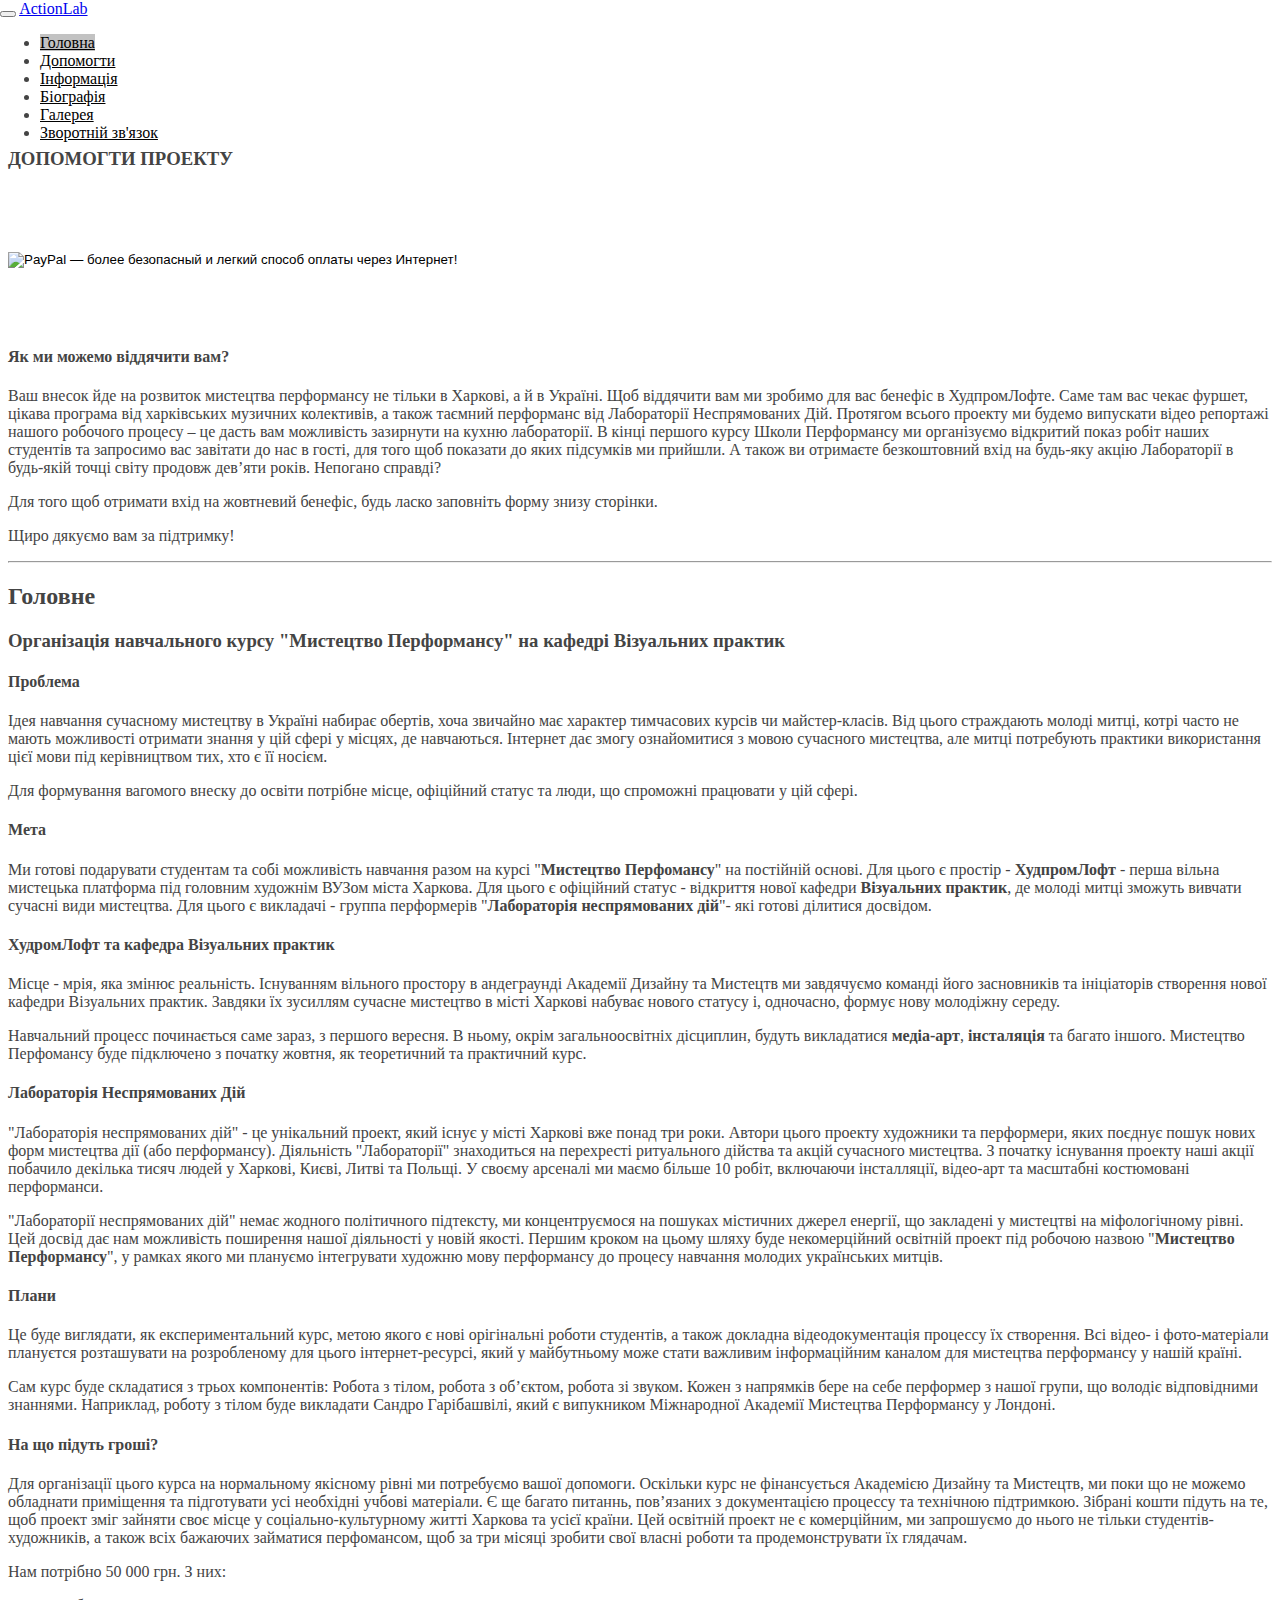
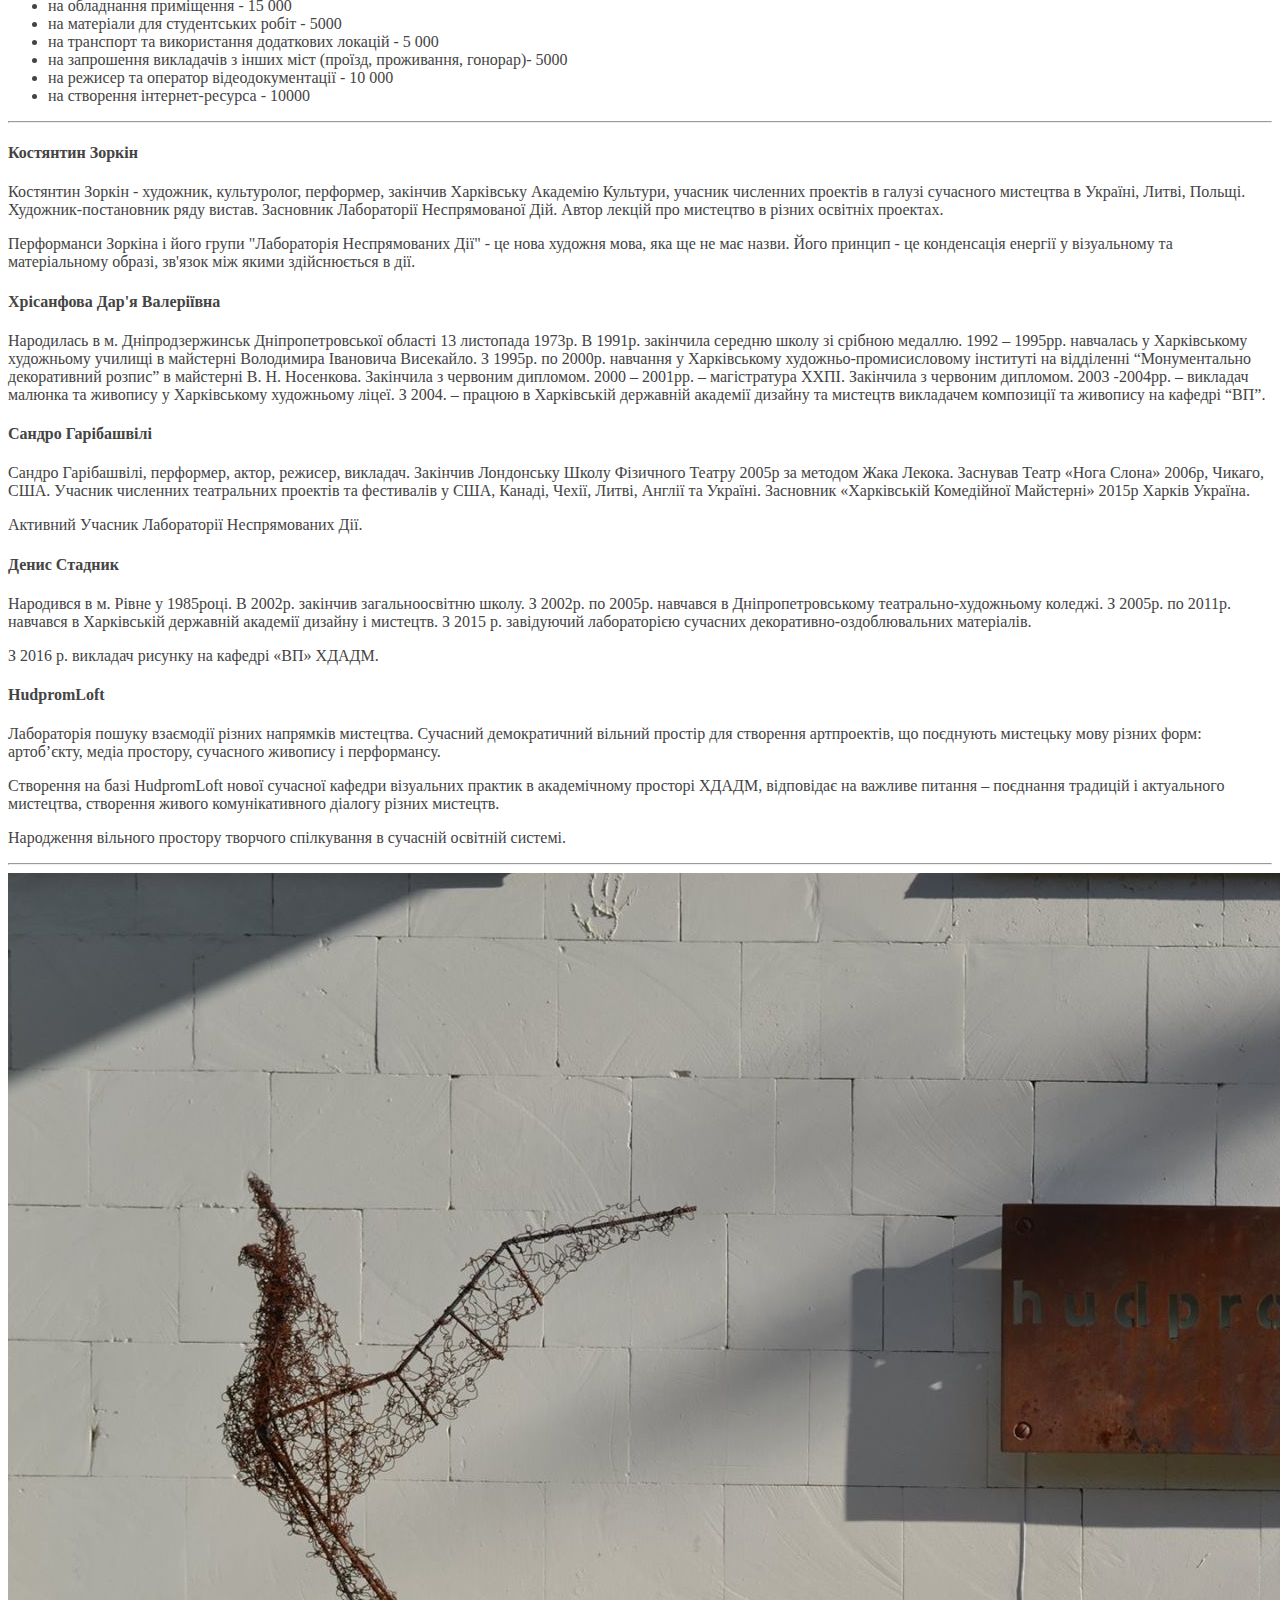
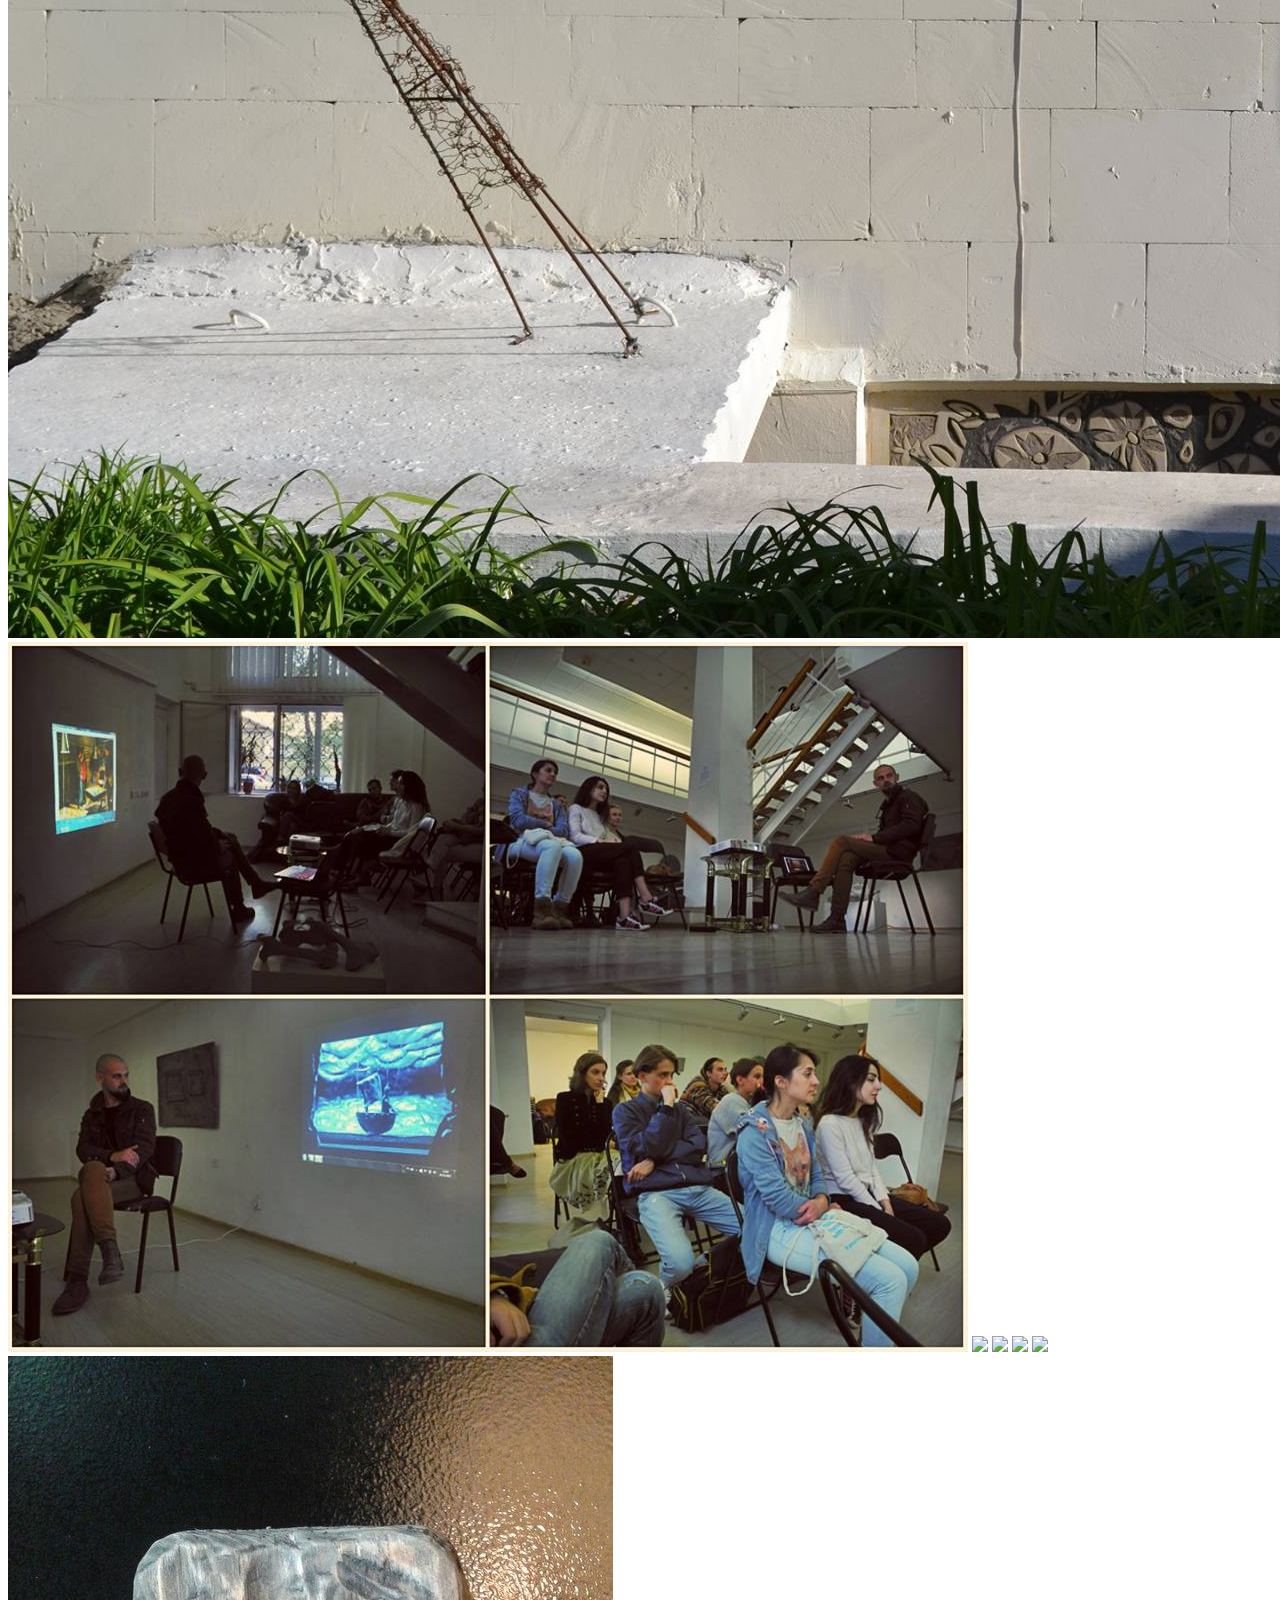
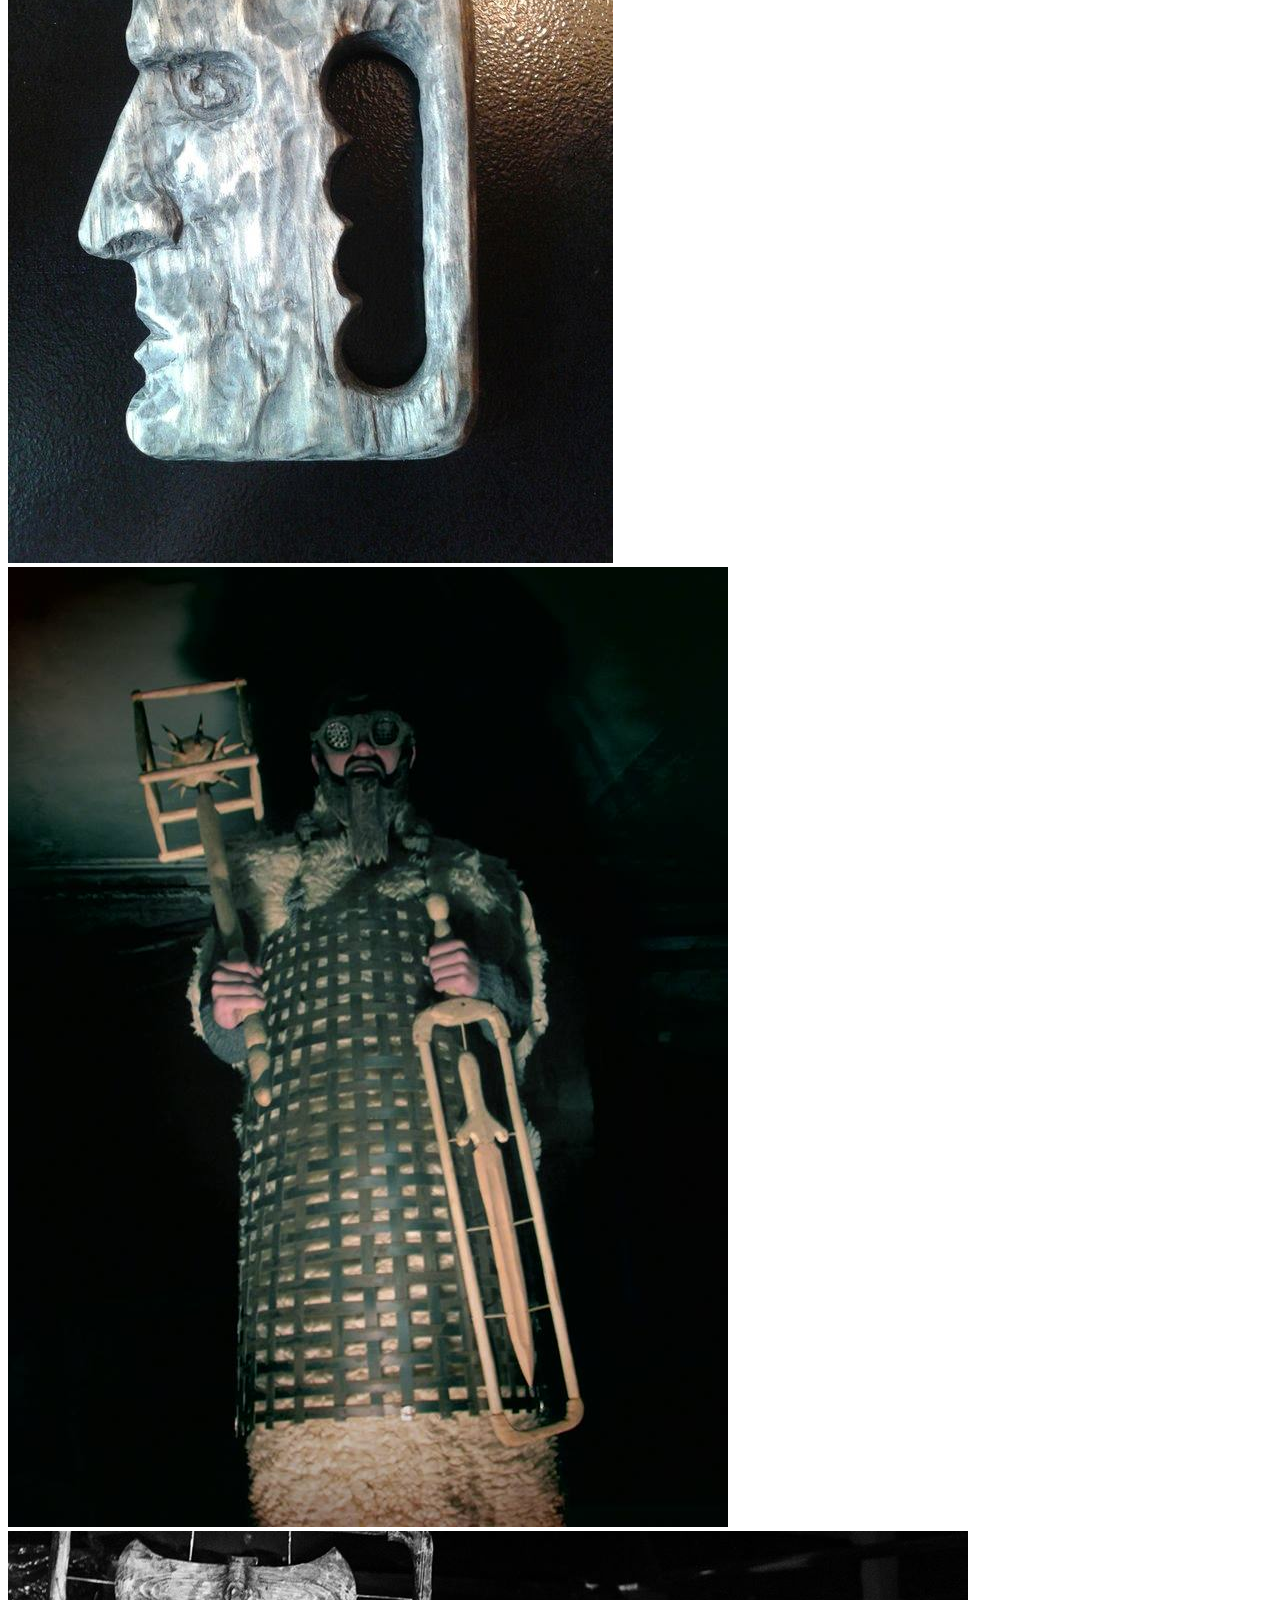
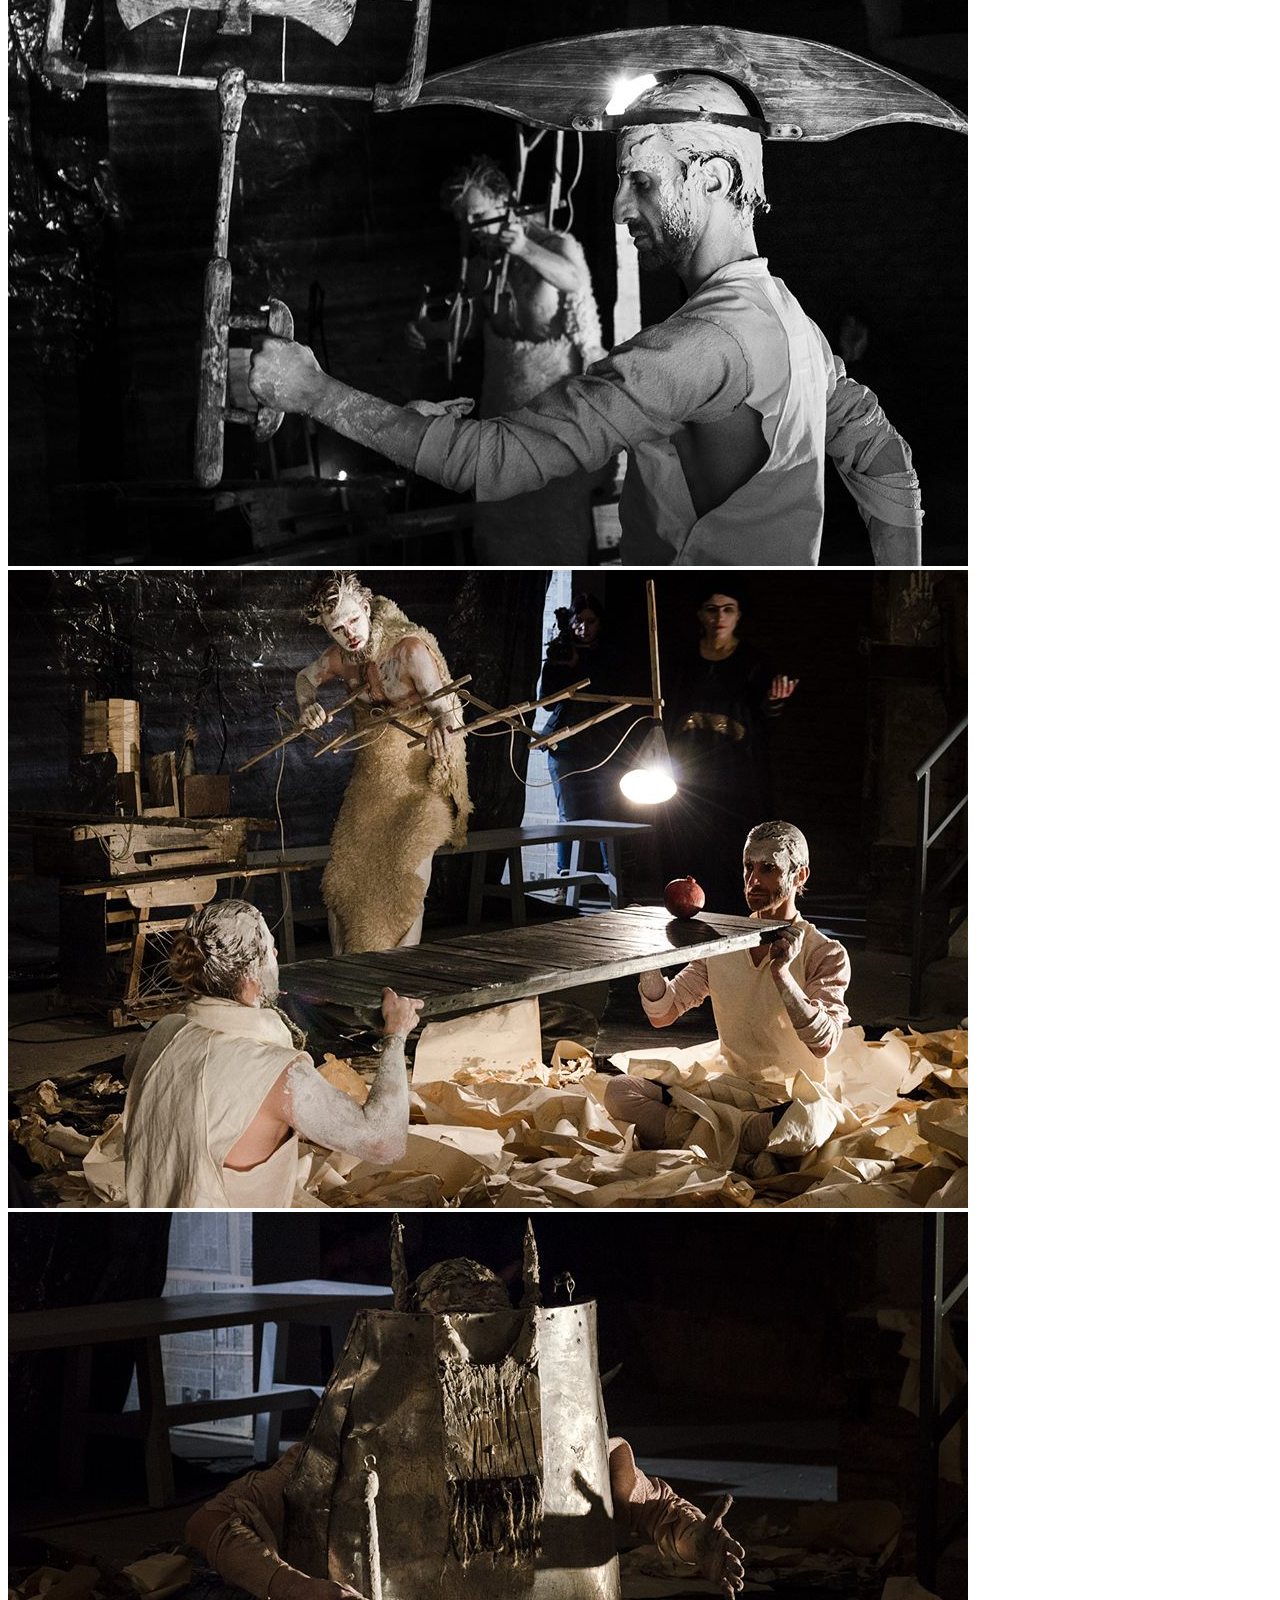
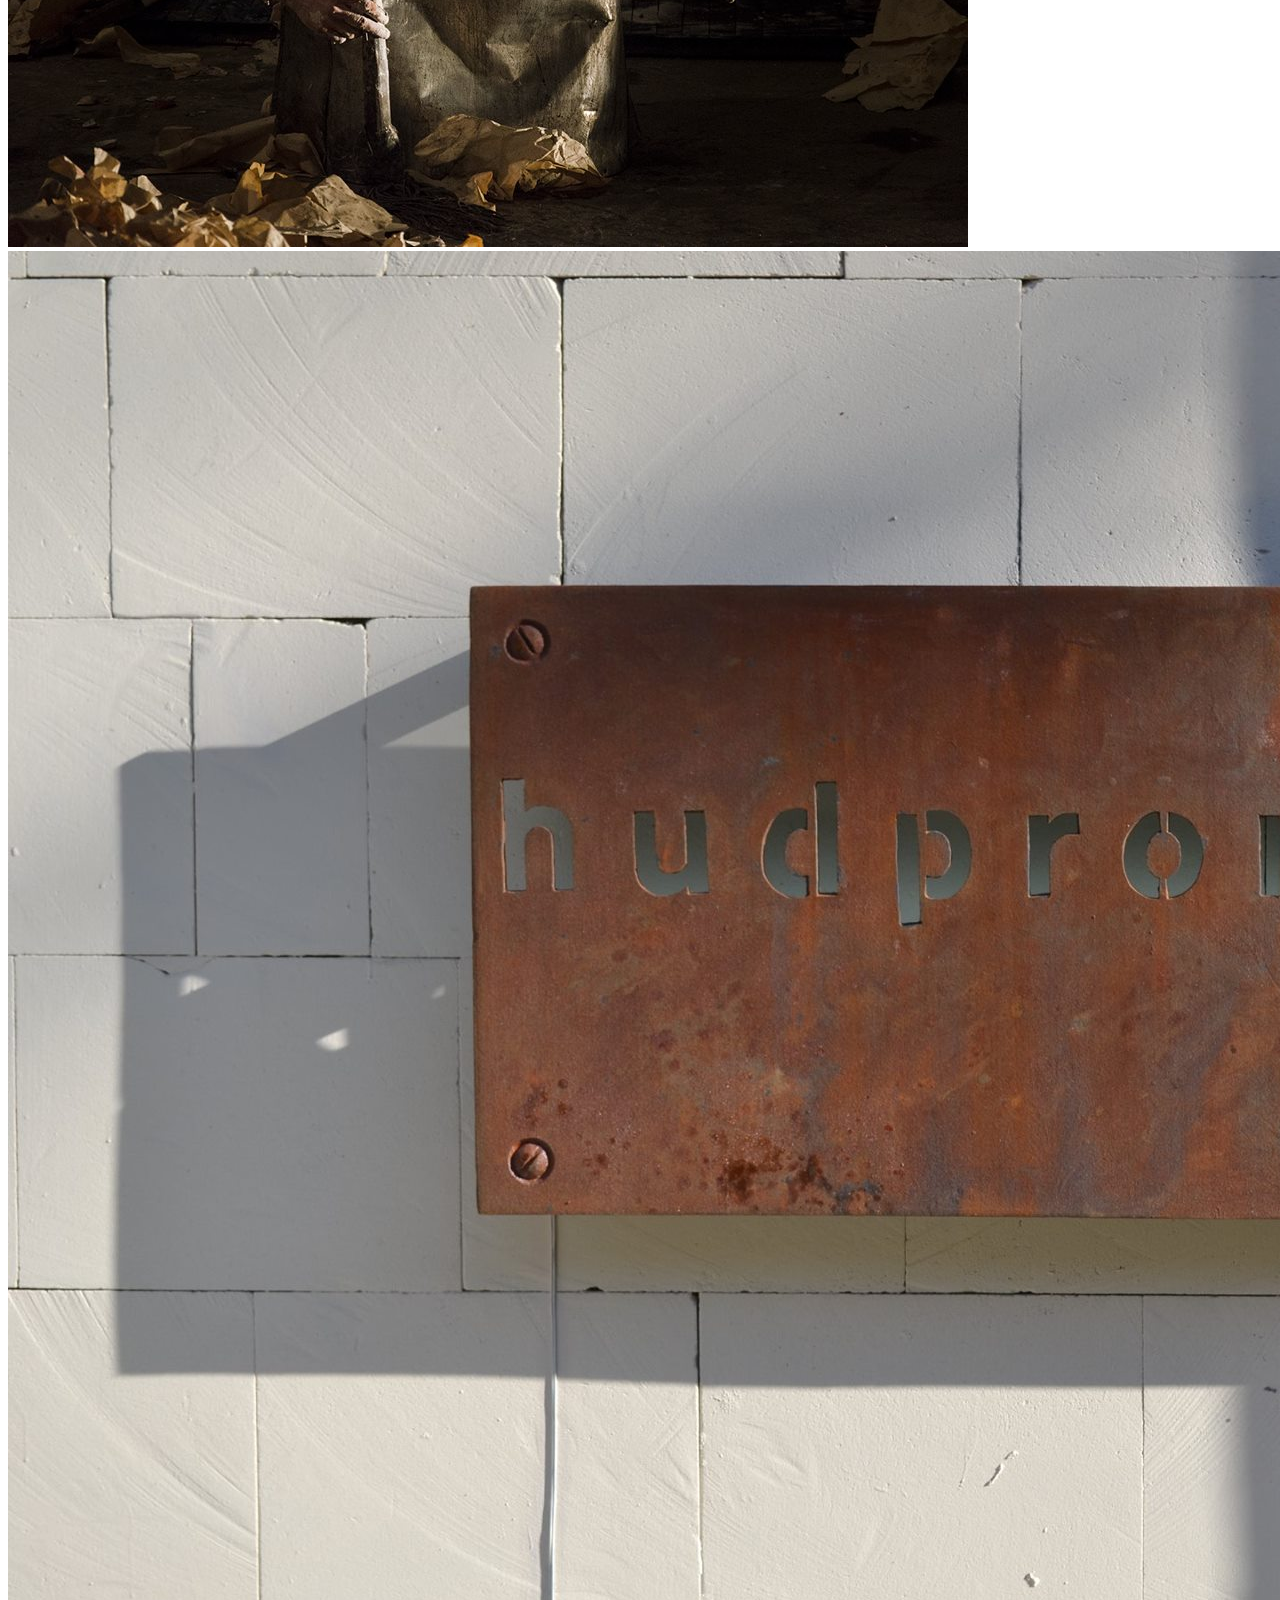
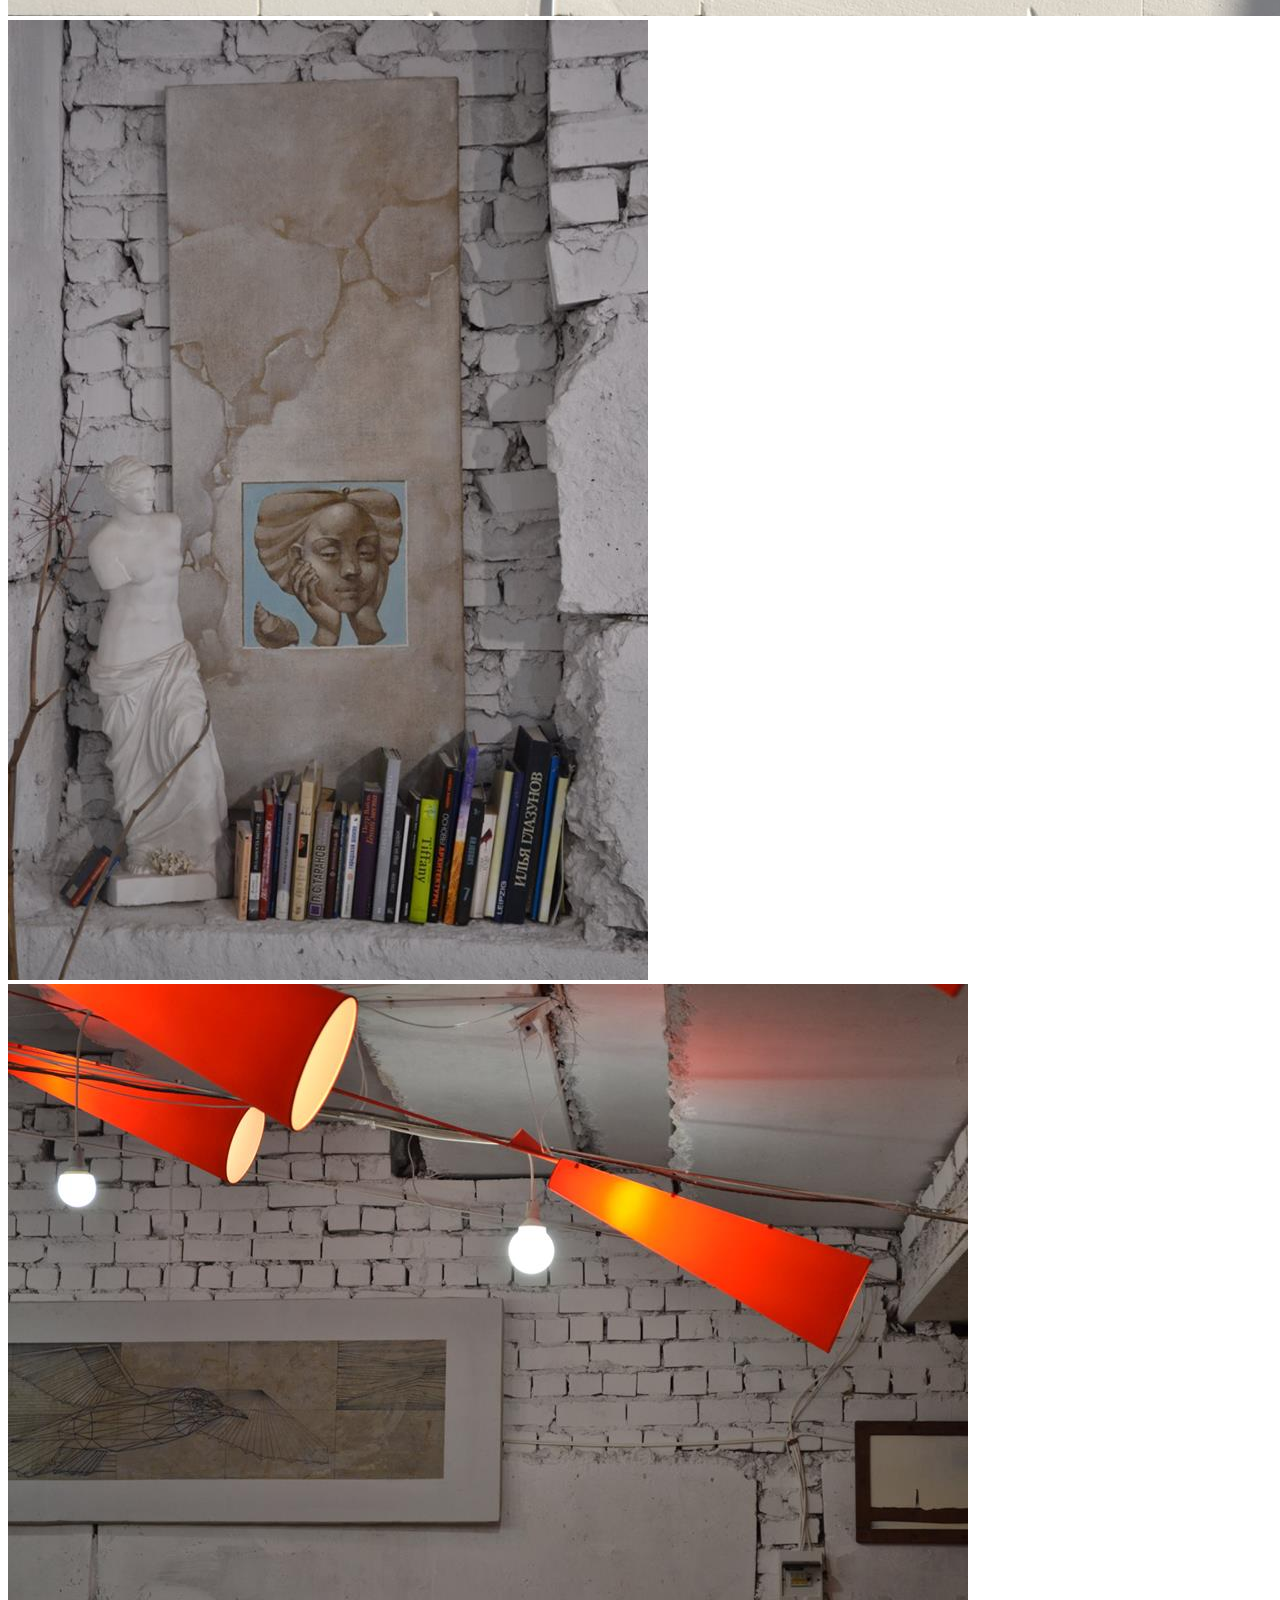
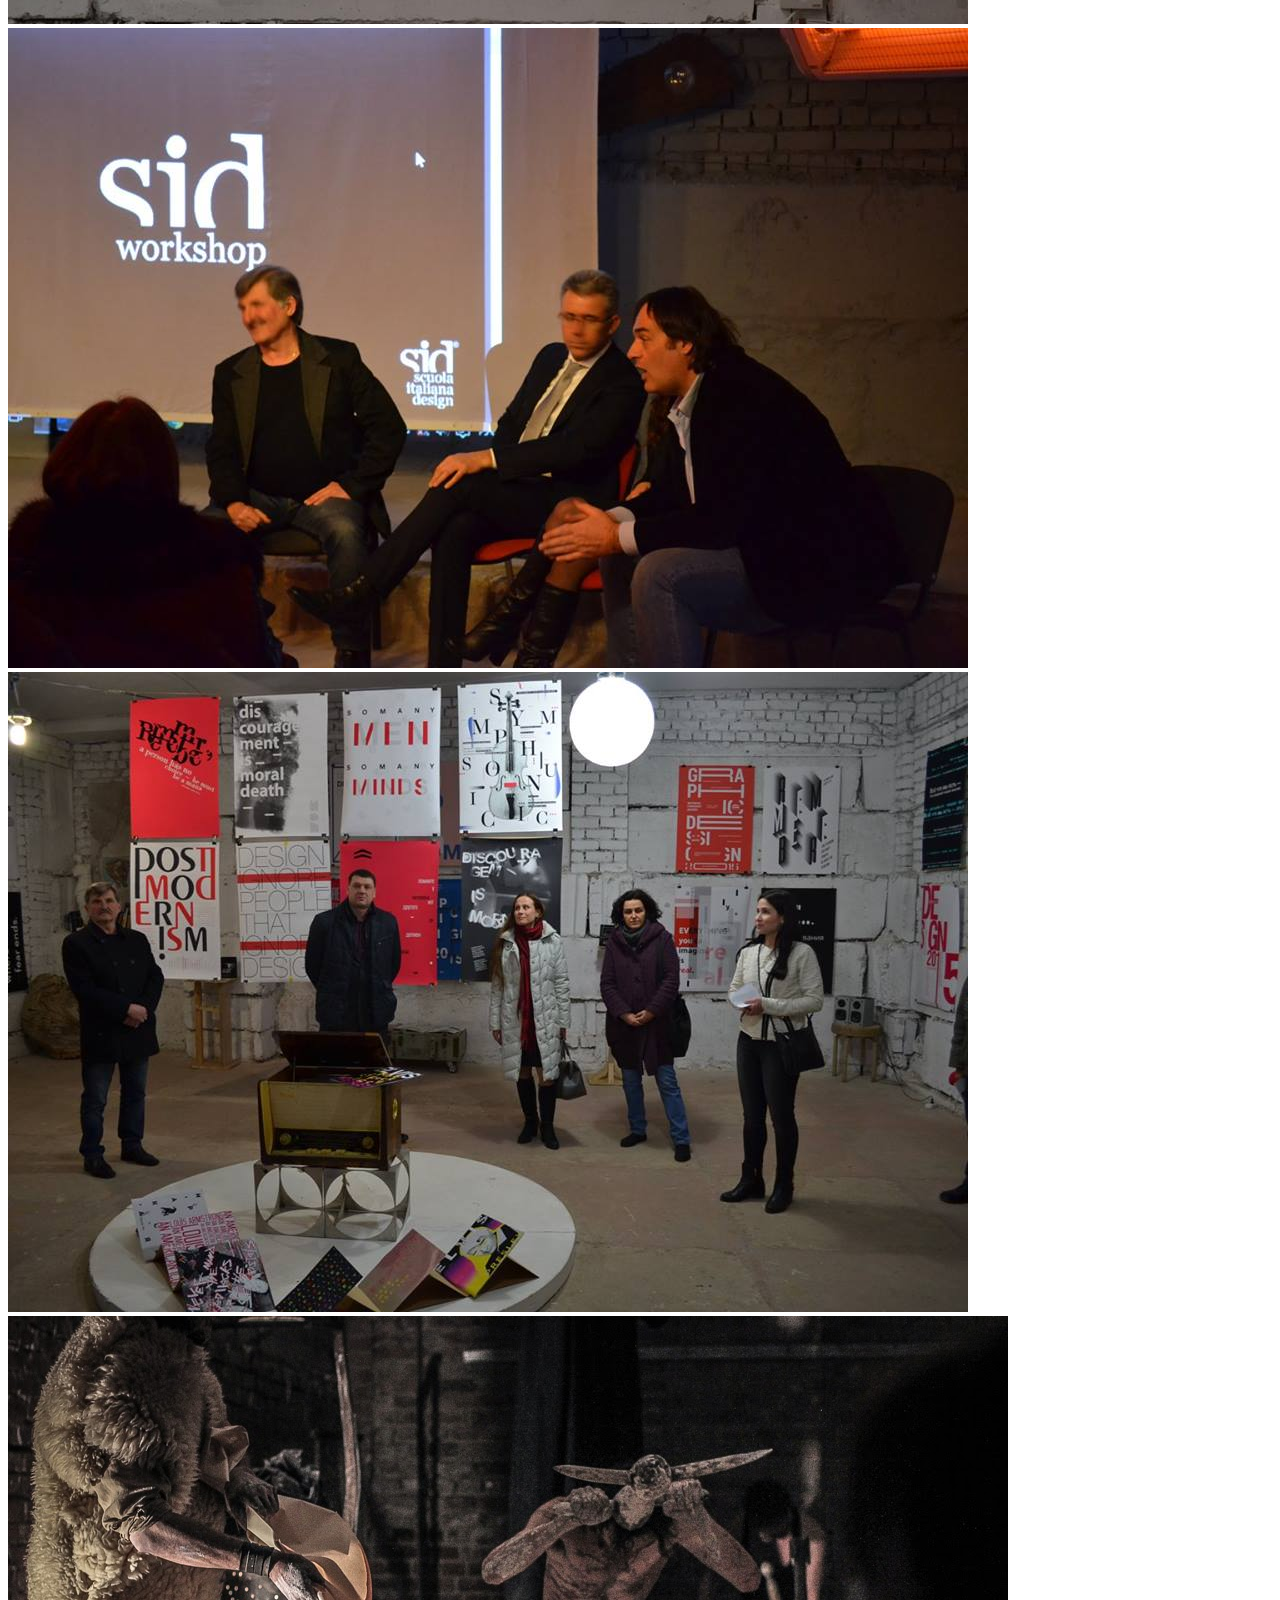
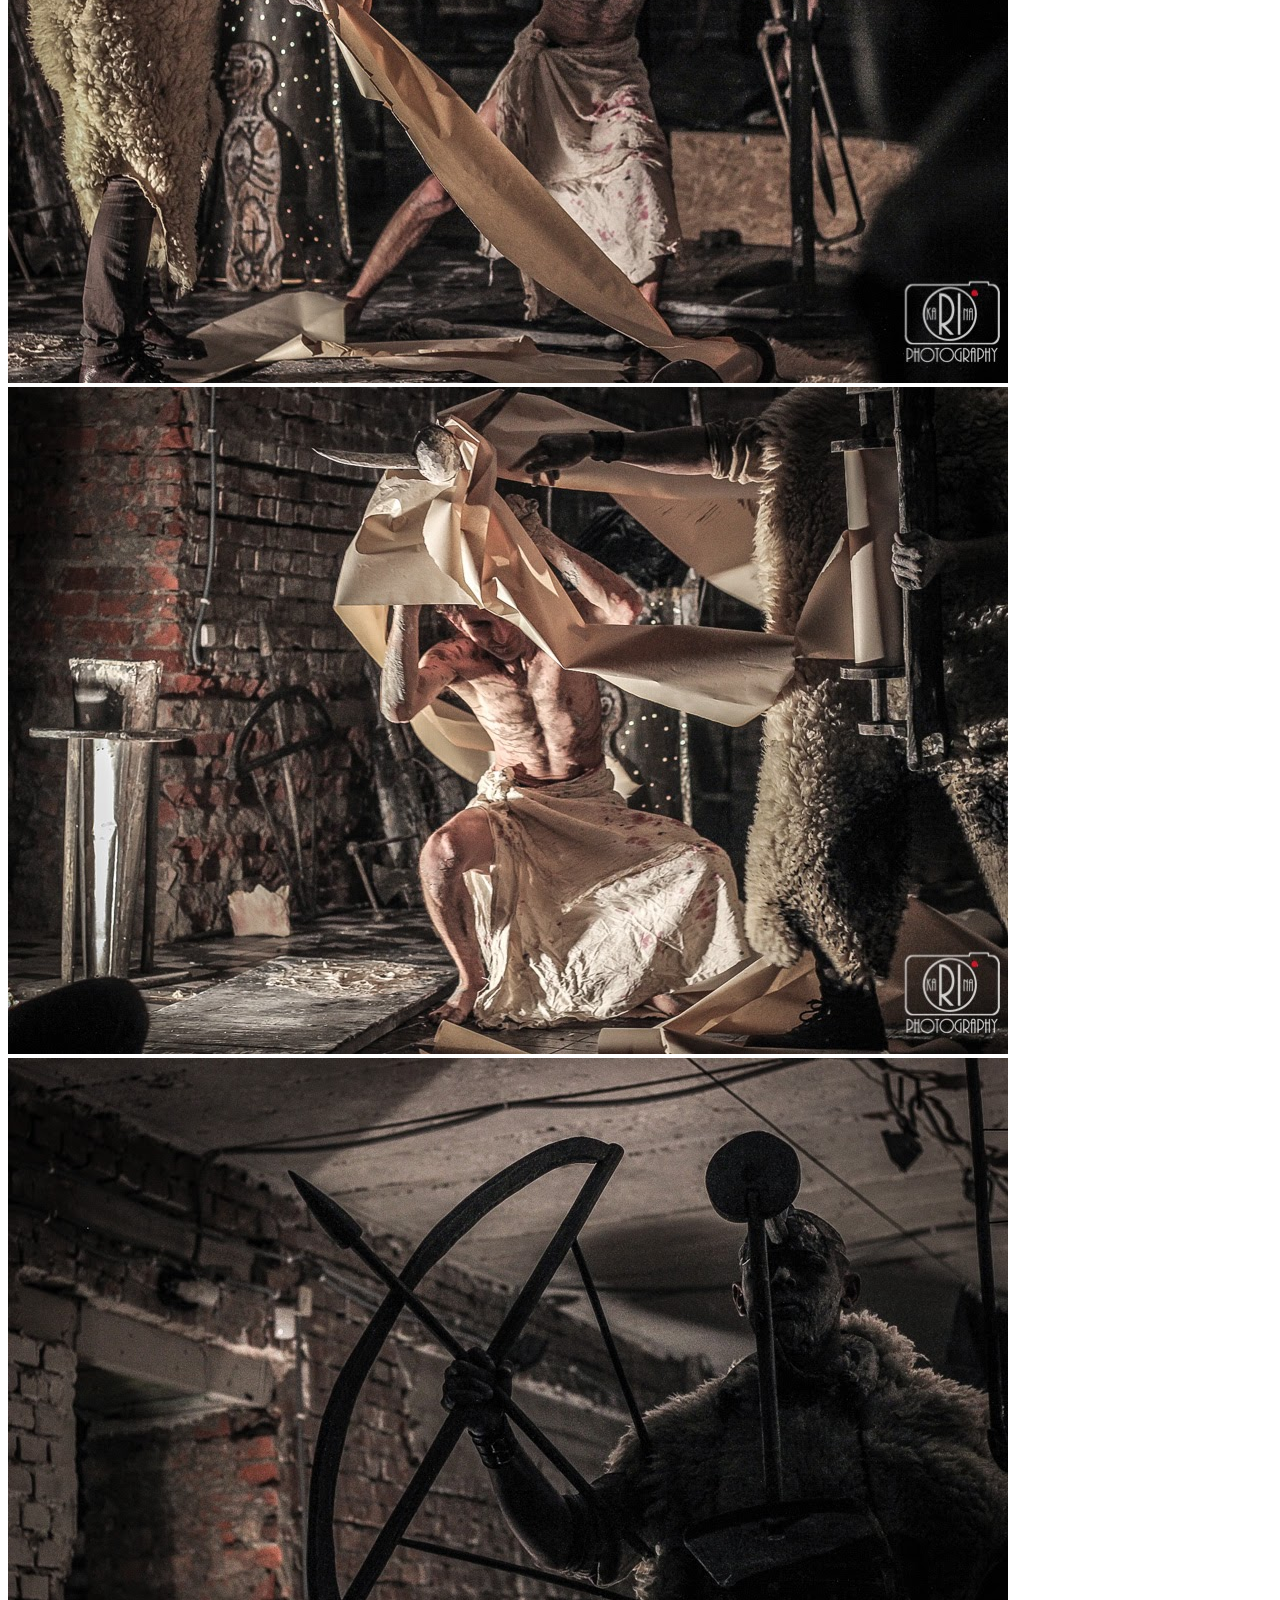
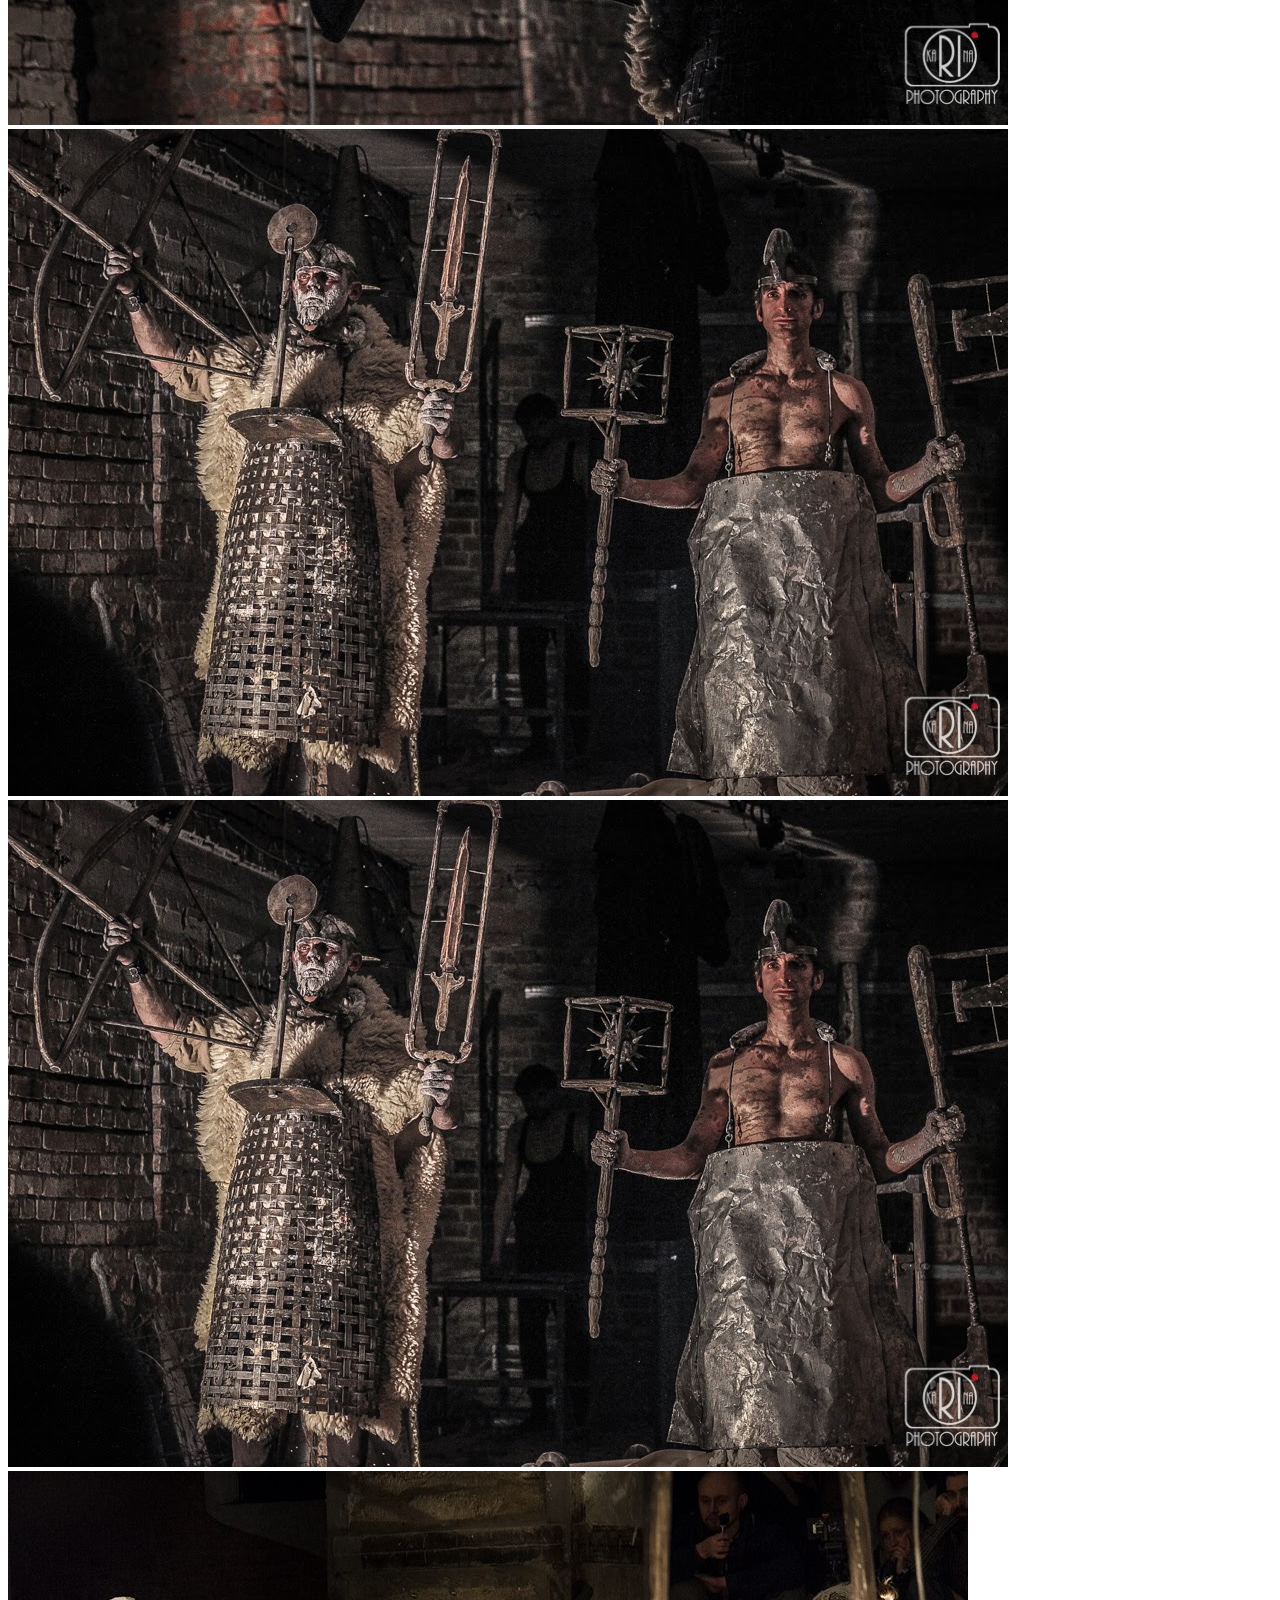
==== index.html @ cc704b8a "change images" ====
<!DOCTYPE html>
<html lang="ru">
<head>
    <meta charset="utf-8">
    <meta http-equiv="X-UA-Compatible" content="IE=edge">
    <meta name="viewport" content="width=device-width, initial-scale=1">

    <title>Actionlab</title>

    <link rel="stylesheet" href="css/jquery.fullPage.css">
    <link rel="stylesheet" href="css/bootstrap.min.css">
    <link rel="stylesheet" href="css/main.css">
    <link href="//maxcdn.bootstrapcdn.com/font-awesome/4.2.0/css/font-awesome.min.css" rel="stylesheet"/>

    <!--[if lt IE 9]>
    <script src="https://oss.maxcdn.com/html5shiv/3.7.3/html5shiv.min.js"></script>
    <script src="https://oss.maxcdn.com/respond/1.4.2/respond.min.js"></script>
    <![endif]-->

    <script src="js/jquery.js"></script>
    <script src="js/jquery-ui.min.js"></script>
    <script src="js/bootstrap.min.js"></script>
    <script src="js/scrolloverflow.js"></script>
    <script src="js/jquery.fullPage.js"></script>
    <script src="js/main.js"></script>

    <!-- fotorama.css & fotorama.js. -->
    <link href="//cdnjs.cloudflare.com/ajax/libs/fotorama/4.6.4/fotorama.css" rel="stylesheet"> <!-- 3 KB -->
    <script src="//cdnjs.cloudflare.com/ajax/libs/fotorama/4.6.4/fotorama.js"></script> <!-- 16 KB -->

</head>
<body>
<nav class="navbar navbar-default" role="navigation" id="menu">
    <div class="container-fluid">
        <div class="navbar-header">
            <button type="button" class="navbar-toggle" data-toggle="collapse"
                    data-target="#bs-example-navbar-collapse-1">
                <span class="sr-only">Toggle navigation</span>
                <span class="icon-bar"></span>
                <span class="icon-bar"></span>
                <span class="icon-bar"></span>
            </button>
            <a class="navbar-brand" href="#">ActionLab</a>
        </div>

        <div class="collapse navbar-collapse" id="bs-example-navbar-collapse-1">
            <ul class="nav navbar-nav">
                <li data-menuanchor="section0" class="active">
                    <a href="#section0">Головна</a>
                </li>
                <li data-menuanchor="section1">
                    <a href="#section1">Допомогти</a>
                </li>
                <li data-menuanchor="section2">
                    <a href="#section2">Інформація</a>
                </li>
                <li data-menuanchor="section3">
                    <a href="#section3">Біографія</a>
                </li>
                <li data-menuanchor="section4">
                    <a href="#section4">Галерея</a>
                </li>
                <li data-menuanchor="section5">
                    <a href="#section5">Зворотній зв'язок</a>
                </li>
            </ul>
        </div>
    </div>
</nav>

<div id="fullpage">
    <div class="section" data-anchor="section0">
        <h1 class="text-center">ЛАБОРАТОРИЯ НЕНАПРАВЛЕННЫХ ДЕЙСТВИЙ</h1>
        <h2 class="text-center">ШКОЛА ПЕРФОРМАНСА В ХАРЬКОВЕ</h2>

        <div class='row'>
            <div class='col-sm-2'></div>
            <div class='col-sm-8'>
                <div class="embed-responsive embed-responsive-16by9">
                    <div id="player"></div>
                </div>
                <hr>
            </div>
            <div class='col-sm-2'></div>
        </div>
    </div>

    <div class="section" data-anchor="section1">
        <h3 class="text-center">ДОПОМОГТИ ПРОЕКТУ</h3>

        <div class="row" style="margin-top: 5em">
            <div class="container">
                <div class="col-md-2"></div>
                <div class="col-md-8 text-center">
                    <div class="btn-group">
                        <form action="https://www.paypal.com/cgi-bin/webscr" method="post" target="_top">
                            <input type="hidden" name="cmd" value="_s-xclick">
                            <input type="hidden" name="encrypted" value="-----BEGIN [base64]/fdciC0caEWDXHq47oSuOYedkgcJoMIimhdO9TKZr6pVab7Ituy6IJTtcEMaAJL8DF0XWmpShkO7hjcb21ialbwMgyYDUCZl1YOsITELMAkGBSsOAwIaBQAwgeQGCSqGSIb3DQEHATAUBggqhkiG9w0DBwQINJXNy17MjJmAgcCVDcTf+lNJ/ZbgQuuyovRsDrpxXk/ZE3dt/RnE12s9BlvaSO9+TwNylJaK0knHs7vy6WYZZvyEEQC5iE5t4SC3TYAaU9BibyTK0FM1P0YZWJb1LuuEfj1kd4hJ4AUa8/cvZ0gNvR4bN+RyEgFbNcSvY6D6RhDjvbGDl3Nde0hf/uLQ8DIwiVwRnl8HvliX7d9//8zAN5cy84fpcImKJexr/[base64]/hJl66/RGqrj5rFb08sAABNTzDTiqqNpJeBsYs/[base64]/MA0GCSqGSIb3DQEBBQUAA4GBAIFfOlaagFrl71+jq6OKidbWFSE+Q4FqROvdgIONth+8kSK//Y/4ihuE4Ymvzn5ceE3S/[base64]/jPTRAJIYkkuRF1NObuunHonnNMwFGbTbS10JGaAsDDn1KEWneybTss9kMX4sMr7Fbh567IS++92H5eLf1aOef4Re5/hjgpFdpNMIxPxBXOr/L/AnIkWf6wy9/EvimWUF0/ry80Qe5n5vq0FrIeuHZdcYWUQb5WdpPeabui-----END PKCS7-----
">
                            <input type="image" src="https://www.paypalobjects.com/ru_RU/RU/i/btn/btn_donateCC_LG.gif"
                                   border="0" name="submit"
                                   alt="PayPal — более безопасный и легкий способ оплаты через Интернет!">
                            <img alt="" border="0" src="https://www.paypalobjects.com/en_US/i/scr/pixel.gif" width="1"
                                 height="1">
                        </form>
                    </div>
                </div>
                <div class="col-md-2"></div>
            </div>
        </div>

        <div class="row" style="margin-top: 5em">
            <div class="container">
                <div class="col-md-1"></div>
                <div class="col-md-10">
                    <div class="btn-group">
                        <h4>Як ми можемо віддячити вам?</h4>
                        <p>
                            Ваш внесок йде на розвиток мистецтва перформансу не тільки в Харкові, а й в Україні. Щоб
                            віддячити вам ми зробимо для вас бенефіс в ХудпромЛофте. Саме там вас чекає фуршет, цікава
                            програма від харківських музичних колективів, а також таємний перформанс від Лабораторії
                            Неспрямованих Дій. Протягом всього проекту ми будемо випускати відео репортажі нашого
                            робочого процесу – це дасть вам можливість зазирнути на кухню лабораторії. В кінці першого
                            курсу Школи Перформансу ми організуємо відкритий показ робіт наших студентів та запросимо
                            вас завітати до нас в гості, для того щоб показати до яких підсумків ми прийшли. А також ви
                            отримаєте безкоштовний вхід на будь-яку акцію Лабораторії в будь-якій точці світу продовж
                            дев’яти років. Непогано справді?
                        </p>
                        <p>
                            Для того щоб отримати вхід на жовтневий бенефіс, будь ласко заповніть форму знизу сторінки.
                        </p>
                        <p>
                            Щиро дякуємо вам за підтримку!
                        </p>
                    </div>
                    <hr>
                </div>
                <div class="col-md-1"></div>
            </div>
        </div>


    </div>

    <div class="section" data-anchor="section2">
        <div class="row">
            <div class="container">
                <h2>Головне</h2>
                <h3>Організація навчального курсу "Мистецтво Перформансу" на кафедрі Візуальних практик </h3>

                <h4>Проблема</h4>

                <p>
                    Ідея навчання сучасному мистецтву в Україні набирає обертів, хоча звичайно має характер тимчасових
                    курсів чи
                    майстер-класів. Від цього страждають молоді митці, котрі часто не мають можливості отримати знання у
                    цій
                    сфері у
                    місцях, де навчаються. Інтернет дає змогу ознайомитися з
                    <stong>мовою</stong>
                    сучасного мистецтва, але митці потребують
                    практики використання цієї мови під керівництвом тих, хто є її носієм.
                </p>
                <p>
                    Для формування вагомого внеску до освіти потрібне місце, офіційний статус та люди, що спроможні
                    працювати у
                    цій
                    сфері.
                </p>

                <h4>Мета</h4>

                <p>
                    Ми готові подарувати студентам та собі можливість навчання разом на курсі "<strong>Мистецтво
                    Перфомансу</strong>"
                    на постійній основі. Для цього є простір - <strong>ХудпромЛофт</strong> - перша вільна мистецька
                    платформа
                    під
                    головним художнім ВУЗом міста Харкова. Для цього є офіційний статус - відкриття нової кафедри
                    <strong>Візуальних практик</strong>, де молоді митці зможуть вивчати сучасні види мистецтва. Для
                    цього є
                    викладачі - группа перформерів "<strong>Лабораторія неспрямованих дій</strong>"- якi готові ділитися
                    досвідом.
                </p>

                <h4>ХудромЛофт та кафедра Візуальних практик</h4>

                <p>
                    Місце - мрія, яка змінює реальність. Існуванням вільного простору в андеграунді Академії Дизайну та
                    Мистецтв
                    ми
                    завдячуємо команді його засновників та ініціаторів створення нової кафедри Візуальних практик.
                    Завдяки їх
                    зусиллям сучасне мистецтво в місті Харкові набуває нового статусу і, одночасно, формує нову
                    молодіжну
                    середу.
                </p>

                <p>
                    Навчальний процесс починається саме зараз, з першого вересня. В ньому, окрім загальноосвітніх
                    дісциплин,
                    будуть
                    викладатися <strong>медіа-арт</strong>, <strong>інсталяція</strong> та багато іншого. Мистецтво
                    Перфомансу
                    буде
                    підключено з початку жовтня, як теоретичний та практичний курс.
                </p>

                <h4>Лабораторія Неспрямованих Дій</h4>

                <p>
                    "Лабораторія неспрямованих дій" - це унікальний проект, який існує у місті Харкові вже понад три
                    роки.
                    Автори
                    цього проекту художники та перформери, яких поєднує пошук нових форм мистецтва дії (або
                    перформансу).
                    Діяльність
                    "Лабораторії" знаходиться на перехресті ритуального дійства та акцій сучасного мистецтва. З початку
                    існування
                    проекту наші акції побачило декілька тисяч людей у Харкові, Києві, Литві та Польщі. У своєму
                    арсеналі ми
                    маємо
                    більше 10 робіт, включаючи інсталляції, відео-арт та масштабні костюмовані перформанси.
                </p>

                <p>
                    "Лабораторії неспрямованих дій" немає жодного політичного підтексту, ми концентруємося на пошуках
                    містичних
                    джерел енергії, що закладені у мистецтві на міфологічному рівні. Цей досвід дає нам можливість
                    поширення
                    нашої
                    діяльності у новій якості. Першим кроком на цьому шляху буде некомерційний освітній проект під
                    робочою
                    назвою
                    "<strong>Мистецтво Перформансу</strong>", у рамках якого ми плануємо інтегрувати художню мову
                    перформансу до
                    процесу навчання
                    молодих українських митців.
                </p>

                <h4>Плани</h4>

                <p>
                    Це буде виглядати, як експериментальний курс, метою якого є нові орігінальні роботи студентів, а
                    також
                    докладна
                    відеодокументація процессу їх створення. Всі відео- і фото-матеріали плануєтся розташувати на
                    розробленому
                    для
                    цього інтернет-ресурсі, який у майбутньому може стати важливим інформаційним каналом для мистецтва
                    перформансу у
                    нашій країні.
                </p>

                <p>
                    Сам курс буде складатися з трьох компонентів: Робота з тілом, робота з об’єктом, робота зі звуком.
                    Кожен з
                    напрямків бере на себе перформер з нашої групи, що володіє відповідними знаннями. Наприклад, роботу
                    з тілом
                    буде
                    викладати Сандро Гарібашвілі, який є випукником Міжнародної Академії Мистецтва Перформансу у
                    Лондоні.
                </p>

                <h4>На що підуть гроші?</h4>

                <p>
                    Для організації цього курса на нормальному якісному рівні ми потребуємо вашої допомоги. Оскільки
                    курс не
                    фінансується Академією Дизайну та Мистецтв, ми поки що не можемо обладнати приміщення та підготувати
                    усі
                    необхідні учбові матеріали. Є ще багато питаннь, пов’язаних з документацією процессу та технічною
                    підтримкою.
                    Зібрані кошти підуть на те, щоб проект зміг зайняти своє місце у соціально-культурному житті Харкова
                    та
                    усієї
                    країни. Цей освітній проект не є комерційним, ми запрошуємо до нього не тільки студентів-
                    художників, а
                    також
                    всіх бажаючих займатися перфомансом, щоб за три місяці зробити свої власні роботи та
                    продемонструвати їх
                    глядачам.
                </p>

                <p>Нам потрібно 50 000 грн. З них:</p>

                <ul>
                    <li>на обладнання приміщення - 15 000</li>
                    <li>на матеріали для студентських робіт - 5000</li>
                    <li>на транспорт та використання додаткових локацій - 5 000</li>
                    <li>на запрошення викладачів з інших міст (проїзд, проживання, гонорар)- 5000</li>
                    <li>на режисер та оператор відеодокументації - 10 000</li>
                    <li>на створення інтернет-ресурса - 10000</li>
                </ul>

                <hr>
            </div>
        </div>
    </div>

    <div class="section" data-anchor="section3">
        <div class="row">
            <div class="container">
                <h4>Костянтин Зоркін</h4>

                <p>
                    Костянтин Зоркін - художник, культуролог, перформер, закінчив Харківську Академію Культури, учасник
                    численних проектів в галузі сучасного мистецтва в Україні, Литві, Польщі. Художник-постановник ряду
                    вистав. Засновник Лабораторії Неспрямованої Дій. Автор лекцій про мистецтво в різних освітніх
                    проектах.
                </p>

                <p>
                    Перформанси Зоркіна і його групи "Лабораторія Неспрямованих Дії" - це нова художня мова, яка ще не
                    має назви. Його принцип - це конденсація енергії у візуальному та матеріальному образі, зв'язок між
                    якими здійснюється в дії.
                </p>

                <h4>Хрісанфова Дар'я Валеріївна</h4>

                <p>
                    Народилась в м. Дніпродзержинськ Дніпропетровської області 13 листопада 1973р. В 1991р. закінчила
                    середню
                    школу
                    зі срібною медаллю. 1992 – 1995рр. навчалась у Харківському художньому училищі в майстерні
                    Володимира
                    Івановича
                    Висекайло. З 1995р. по 2000р. навчання у Харківському художньо-промисисловому інституті на
                    відділенні
                    “Монументально декоративний розпис” в майстерні В. Н. Носенкова. Закінчила з червоним дипломом. 2000
                    –
                    2001рр. –
                    магістратура ХХПІ. Закінчила з червоним дипломом. 2003 -2004рр. – викладач малюнка та живопису у
                    Харківському
                    художньому ліцеї. З 2004. – працюю в Харківській державній академії дизайну та мистецтв викладачем
                    композиції та
                    живопису на кафедрі “ВП”.
                </p>

                <h4>Сандро Гарібашвілі</h4>

                <p>
                    Сандро Гарібашвілі, перформер, актор, режисер, викладач. Закінчив Лондонську Школу Фізичного Театру
                    2005р за методом Жака Лекока. Заснував Театр «Нога Слона» 2006р, Чикаго, США. Учасник численних
                    театральних проектів та фестивалів у США, Канаді, Чехії, Литві, Англії та Україні. Засновник
                    «Харківській Комедійної Майстерні» 2015р Харків Україна.
                </p>
                <p>
                    Активний Учасник Лабораторії Неспрямованих Дії.
                </p>

                <h4>Денис Стадник</h4>

                <p>
                    Народився в м. Рівне у 1985році. В 2002р. закінчив загальноосвітню школу. З 2002р. по 2005р.
                    навчався в
                    Дніпропетровському театрально-художньому коледжі. З 2005р. по 2011р. навчався в Харківській
                    державній
                    академії
                    дизайну і мистецтв. З 2015 р. завідуючий лабораторією сучасних декоративно-оздоблювальних
                    матеріалів.
                </p>
                <p>
                    З 2016 р. викладач рисунку на кафедрі «ВП» ХДАДМ.
                </p>

                <h4>HudpromLoft</h4>

                <p>
                    Лабораторія пошуку взаємодії різних напрямків мистецтва. Сучасний демократичний вільний простір для
                    створення
                    артпроектів, що поєднують мистецьку мову різних форм: артоб’єкту, медіа простору, сучасного живопису
                    і
                    перформансу.
                </p>

                <p>
                    Створення на базі HudpromLoft нової сучасної кафедри візуальних практик в академічному просторі
                    ХДАДМ,
                    відповідає на важливе питання – поєднання традицій і актуального мистецтва, створення живого
                    комунікативного
                    діалогу різних мистецтв.
                </p>

                <p>
                    Народження вільного простору творчого спілкування в сучасній освітній системі.
                </p>

                <hr>
            </div>
        </div>
    </div>

    <div class="section" data-anchor="section4">
        <div class="container">
            <div class="col-md-1"></div>
            <div class="col-md-10">
                <div class="fotorama" data-width="100%" data-ratio="800/500">
                    <img src="img/1.jpg">
                    <img src="img/2.jpg">
                    <img src="img/3.jpg">
                    <img src="img/4.jpg">
                    <img src="img/5.jpg">
                    <img src="img/6.jpg">
                    <img src="img/7.jpg">
                    <img src="img/8.jpg">
                    <img src="img/9.jpg">
                    <img src="img/10.jpg">
                    <img src="img/11.jpg">
                    <img src="img/12.jpg">
                    <img src="img/13.jpg">
                    <img src="img/14.jpg">
                    <img src="img/15.jpg">
                    <img src="img/16.jpg">
                    <img src="img/17.jpg">
                    <img src="img/18.jpg">
                    <img src="img/19.jpg">
                    <img src="img/20.jpg">
                    <img src="img/20.jpg">
                    <img src="img/21.jpg">
                    <img src="img/22.jpg">
                    <img src="img/23.jpg">
                    <img src="img/24.jpg">
                    <img src="img/25.jpg">
                    <img src="img/26.jpg">
                    <img src="img/27.jpg">
                </div>
            </div>
            <div class="col-md-1"></div>
        </div>
    </div>

    <div class="section" data-anchor="section5">
        <div class="container">

            <div class="row">
                <div class="col-sm-6">
                    <h4>Хочу на Бенефіс</h4>
                    <form>
                        <div class="form-group">
                            <label class="radio-inline">
                                <input type="radio" name="isBenefisWant" id="inlineRadio1" value="option1" checked>Так
                            </label>
                            <label class="radio-inline">
                                <input type="radio" name="isBenefisWant" id="inlineRadio2" value="option2">Ні
                            </label>
                        </div>
                        <div class="form-group">
                            <label for="email">Email адреса</label>
                            <input type="email" class="form-control" id="email" required>
                        </div>
                        <div class="form-group">
                            <label for="firstName">Ім'я</label>
                            <input type="text" class="form-control" id="firstName">
                        </div>
                        <div class="form-group">
                            <label for="lastName">Призвище</label>
                            <input type="text" class="form-control" id="lastName">
                        </div>

                        <button type="submit" class="btn btn-default">Відіслати</button>
                    </form>
                </div>
                <div class="col-sm-6">
                    <p><strong>+38 097 521 6711</strong></p>
                    <p><strong>skype: sandro.garibashvili</strong></p>
                    <p><strong>undirectionalaction@gmail.com</strong><br></p>
                    <p><strong>Пушкинский Вьезд 6, Харьков, Украина, 61024</strong></p>
                    <div class="embed-responsive embed-responsive-16by9">
                        <iframe src="https://www.google.com/maps/embed?pb=!1m18!1m12!1m3!1d2564.4274494192323!2d36.24242831571521!3d50.003342979416175!2m3!1f0!2f0!3f0!3m2!1i1024!2i768!4f13.1!3m3!1m2!1s0x4127a0dd31c140a9%3A0x6fe70aa7048af270!2z0J_Rg9GI0LrRltC90YHRjNC60LjQuSDQsifRl9C30LQsIDYsINCl0LDRgNC60ZbQsiwg0KXQsNGA0LrRltCy0YHRjNC60LAg0L7QsdC70LDRgdGC0Yw!5e0!3m2!1sru!2sua!4v1471614974512"
                                frameborder="0" style="border:0" allowfullscreen></iframe>
                    </div>
                    <div id="socialIcons" class="text-center">
                        <a href="https://www.facebook.com/groups/UndirectionalAction/" target="_blank">
                            <i class="fa fa-facebook" aria-hidden="true"></i>
                        </a>
                        <a href="mailto:undirectionalaction@gmail.com" target="_blank">
                            <i class="fa fa-envelope" aria-hidden="true"></i>
                        </a>
                        <a href="https://www.youtube.com/channel/UCrVsI1Q0zazbhYv_JvFXGcg" target="_blank">
                            <i class="fa fa-youtube" aria-hidden="true"></i>
                        </a>
                    </div>
                </div>
            </div>
        </div>
    </div>
</div>
</body>
</html>
---- css/main.css ----
body {
    color: #444;
}

/* responsive text queries */
@media screen and (max-width: 992px) {
    p, .btn, input, div, span, h4 {
        font-size: 100%;
    }

    h1 {
        font-size: 24px;
    }

    h2 {
        font-size: 22px;
    }

    h3 {
        font-size: 18px;
    }

    h4 {
        font-size: 16px;
    }
}

@media screen and (max-width: 768px) {
    p, .btn, input, div, span, h4 {
        font-size: 95%;
    }

    h1 {
        font-size: 20px;
    }

    h2 {
        font-size: 14px;
    }

    h3 {
        font-size: 12px;
    }

    h4 {
        font-size: 12px;
    }
}

#menu {
    position: fixed;
    top: 0;
    left: 0;
    height: 53px;
    z-index: 70;
    width: 100%;
    background-color: white;
}

#menu li a {
    color: black;
}

#menu .active a,
#menu .active a:hover {
    background-color: #c2c2c2;
}

#videothumbnail {
    height: 50%;
    width: 50%;
}

.navbar-nav {
    background-color: white;

}

#socialIcons {
    margin-top: 1em;
    font-size: 3rem;
}

#socialIcons i {
    text-indent: 1em;
}

#socialIcons a {
    color: black;
    text-decoration: none;
}
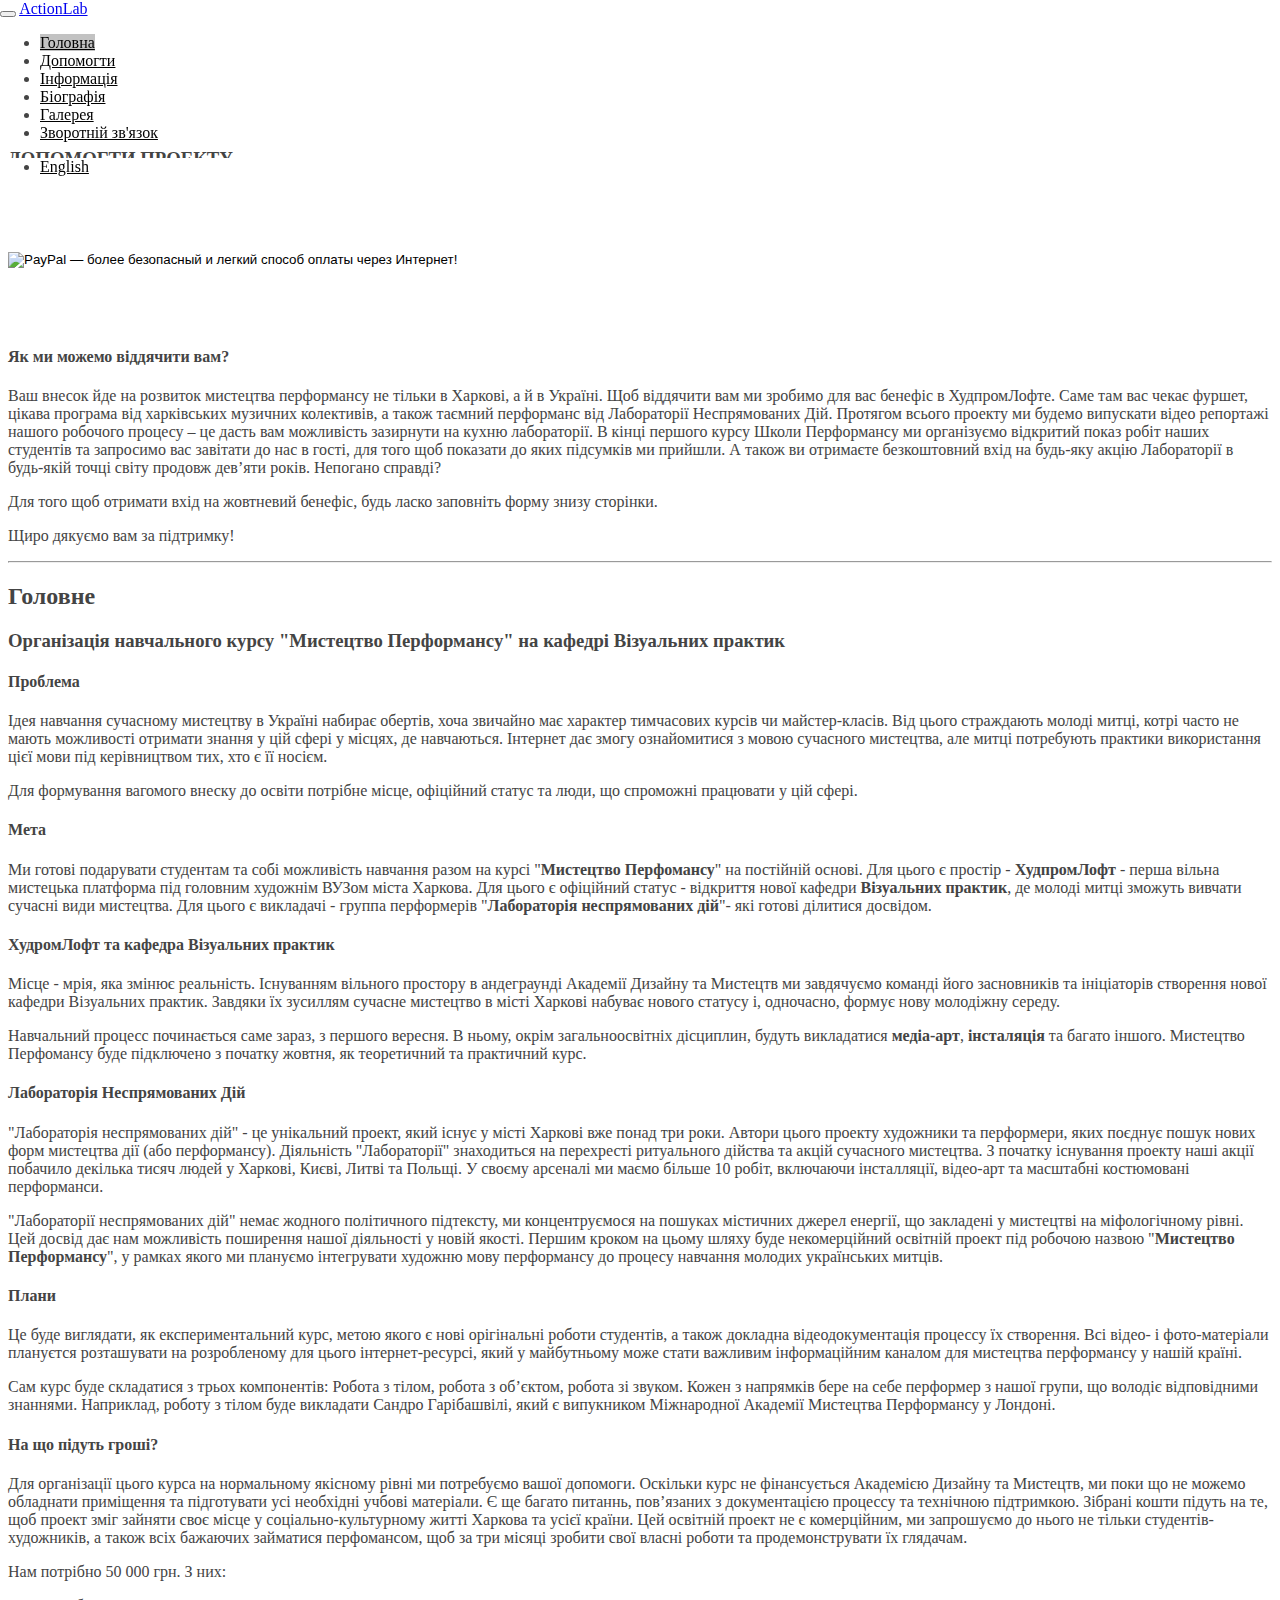
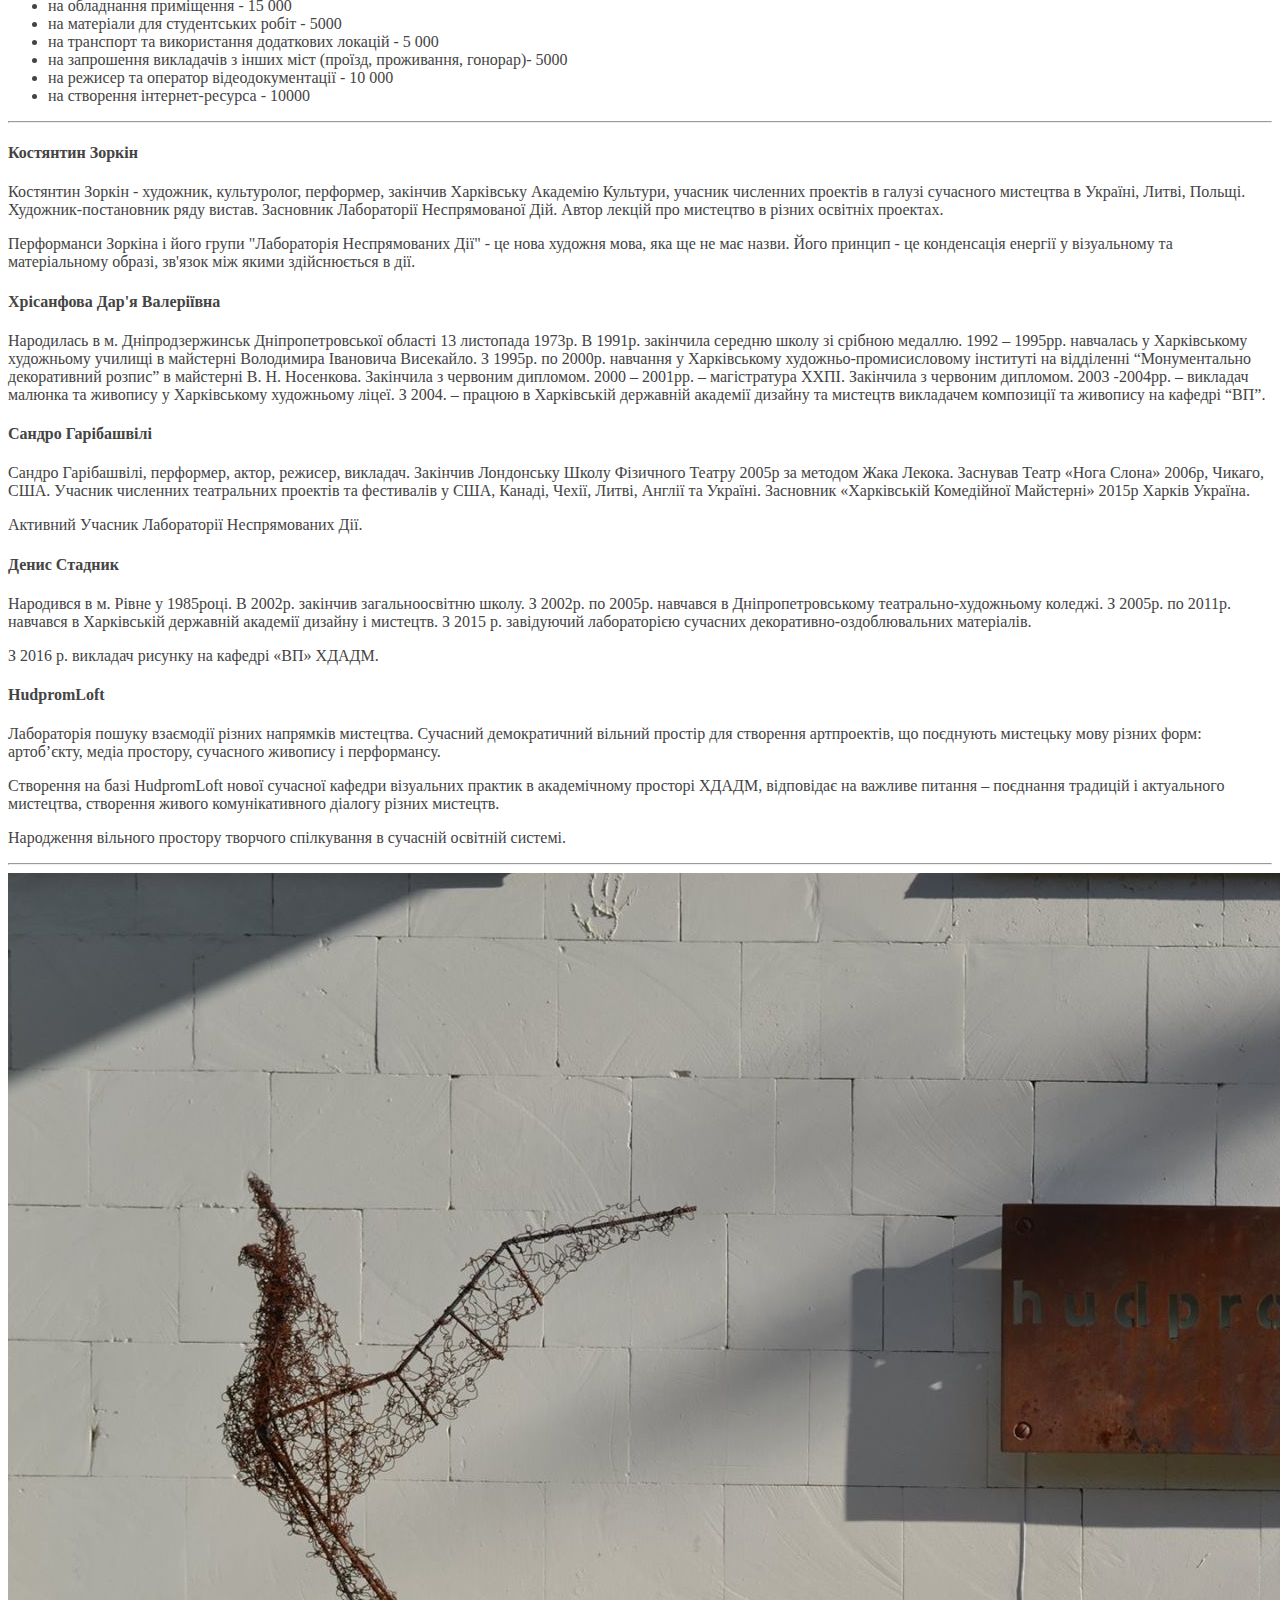
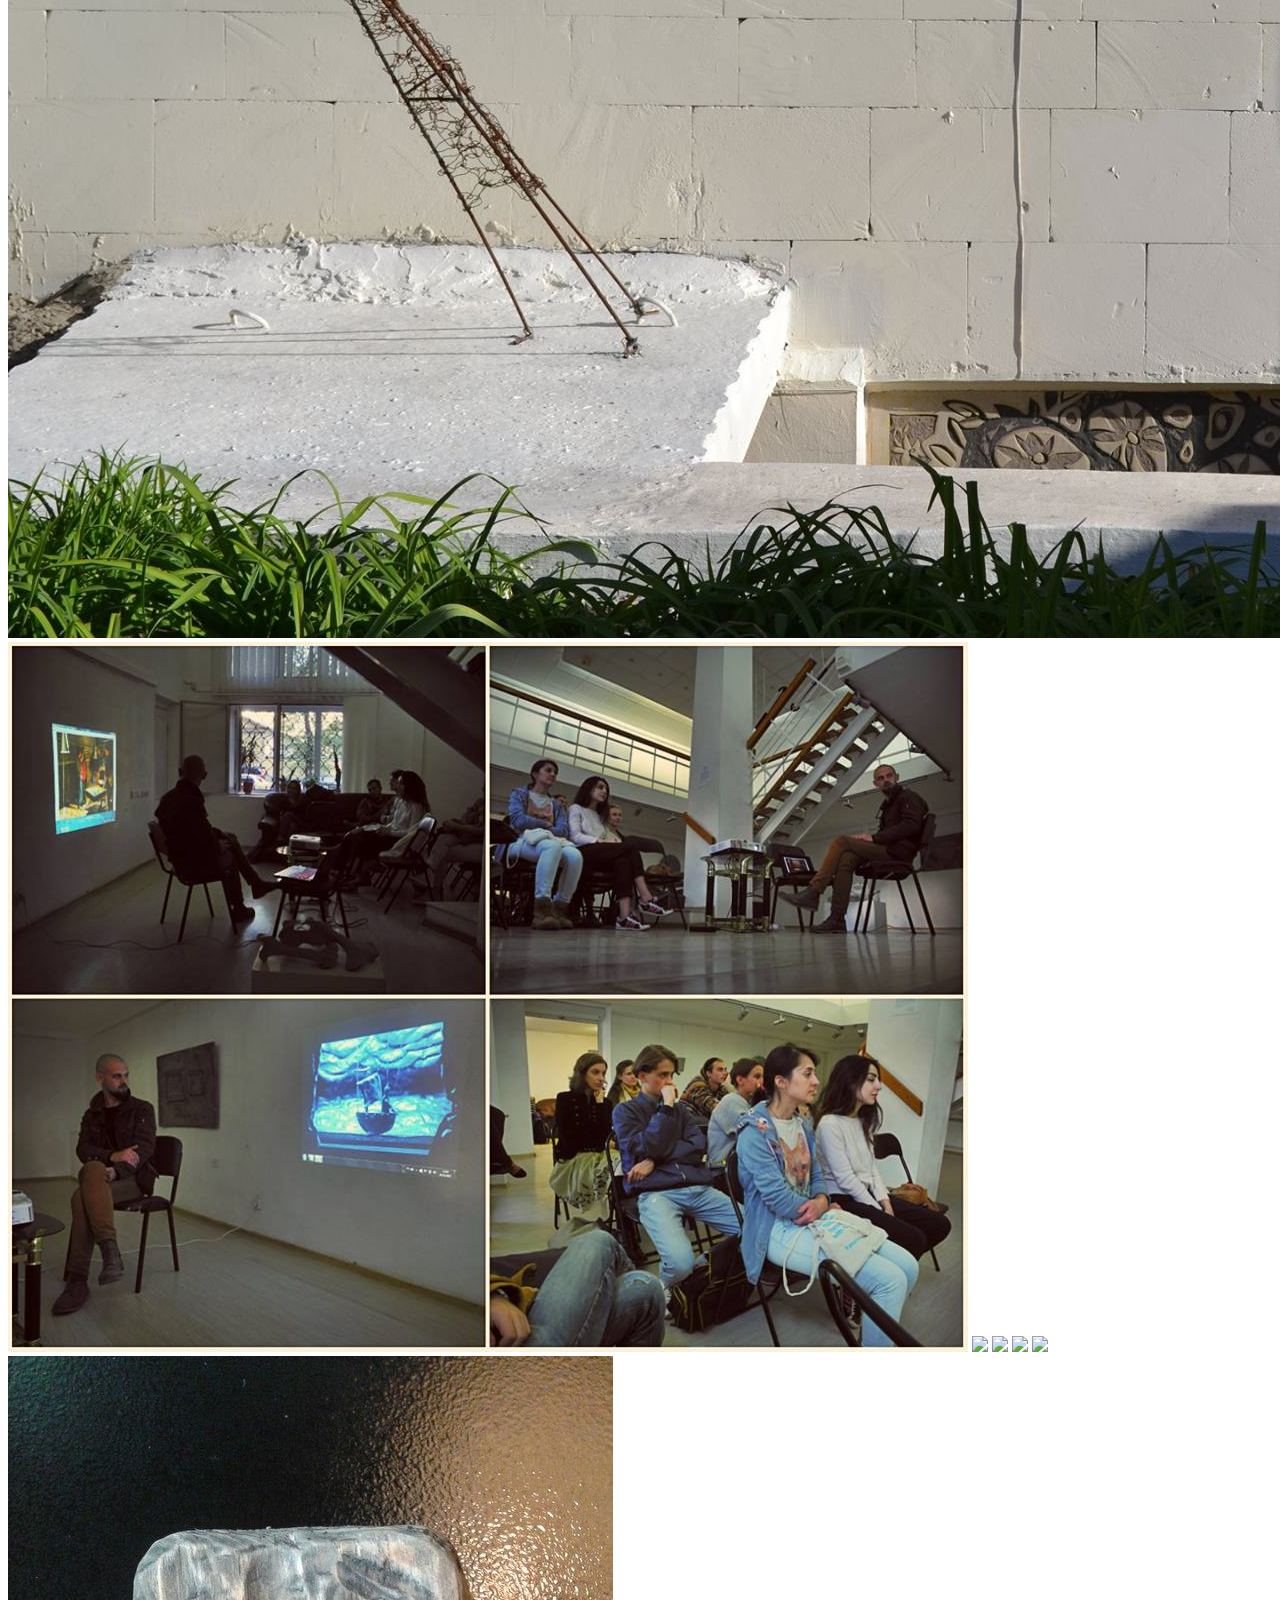
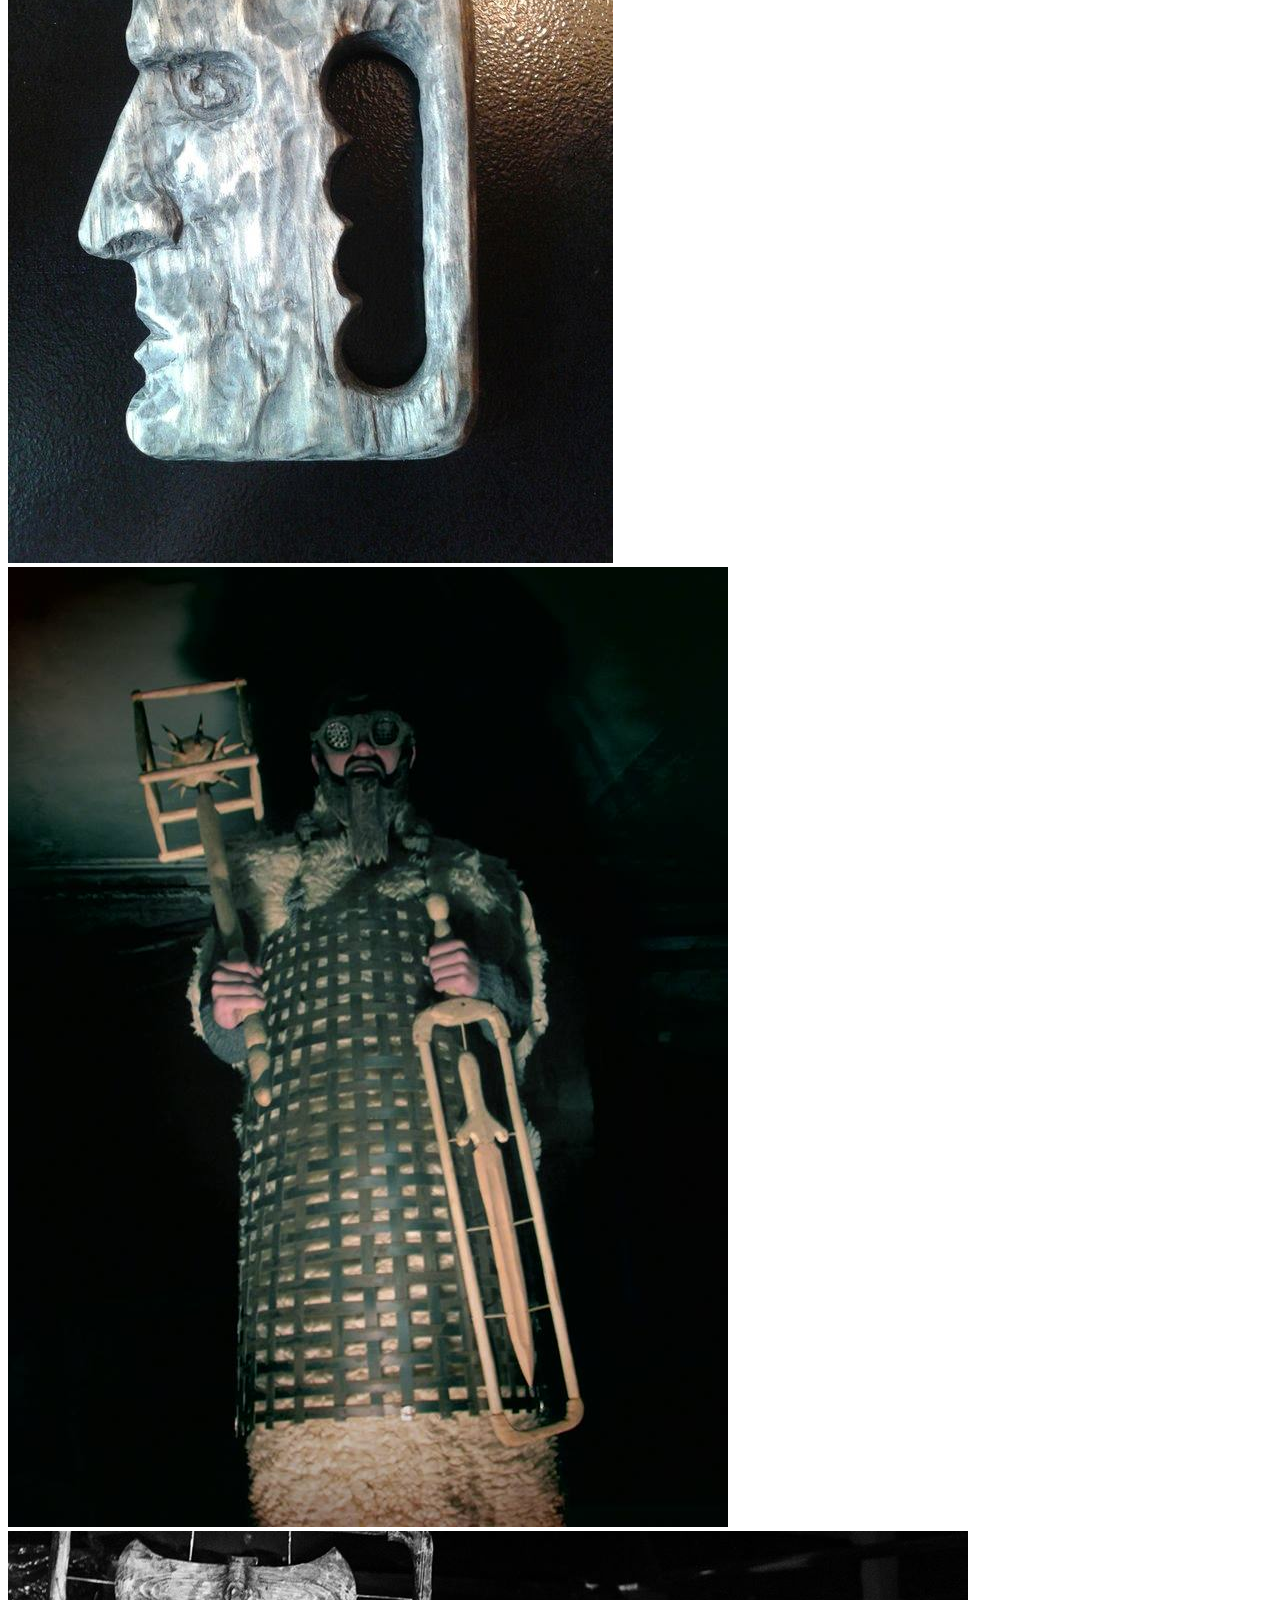
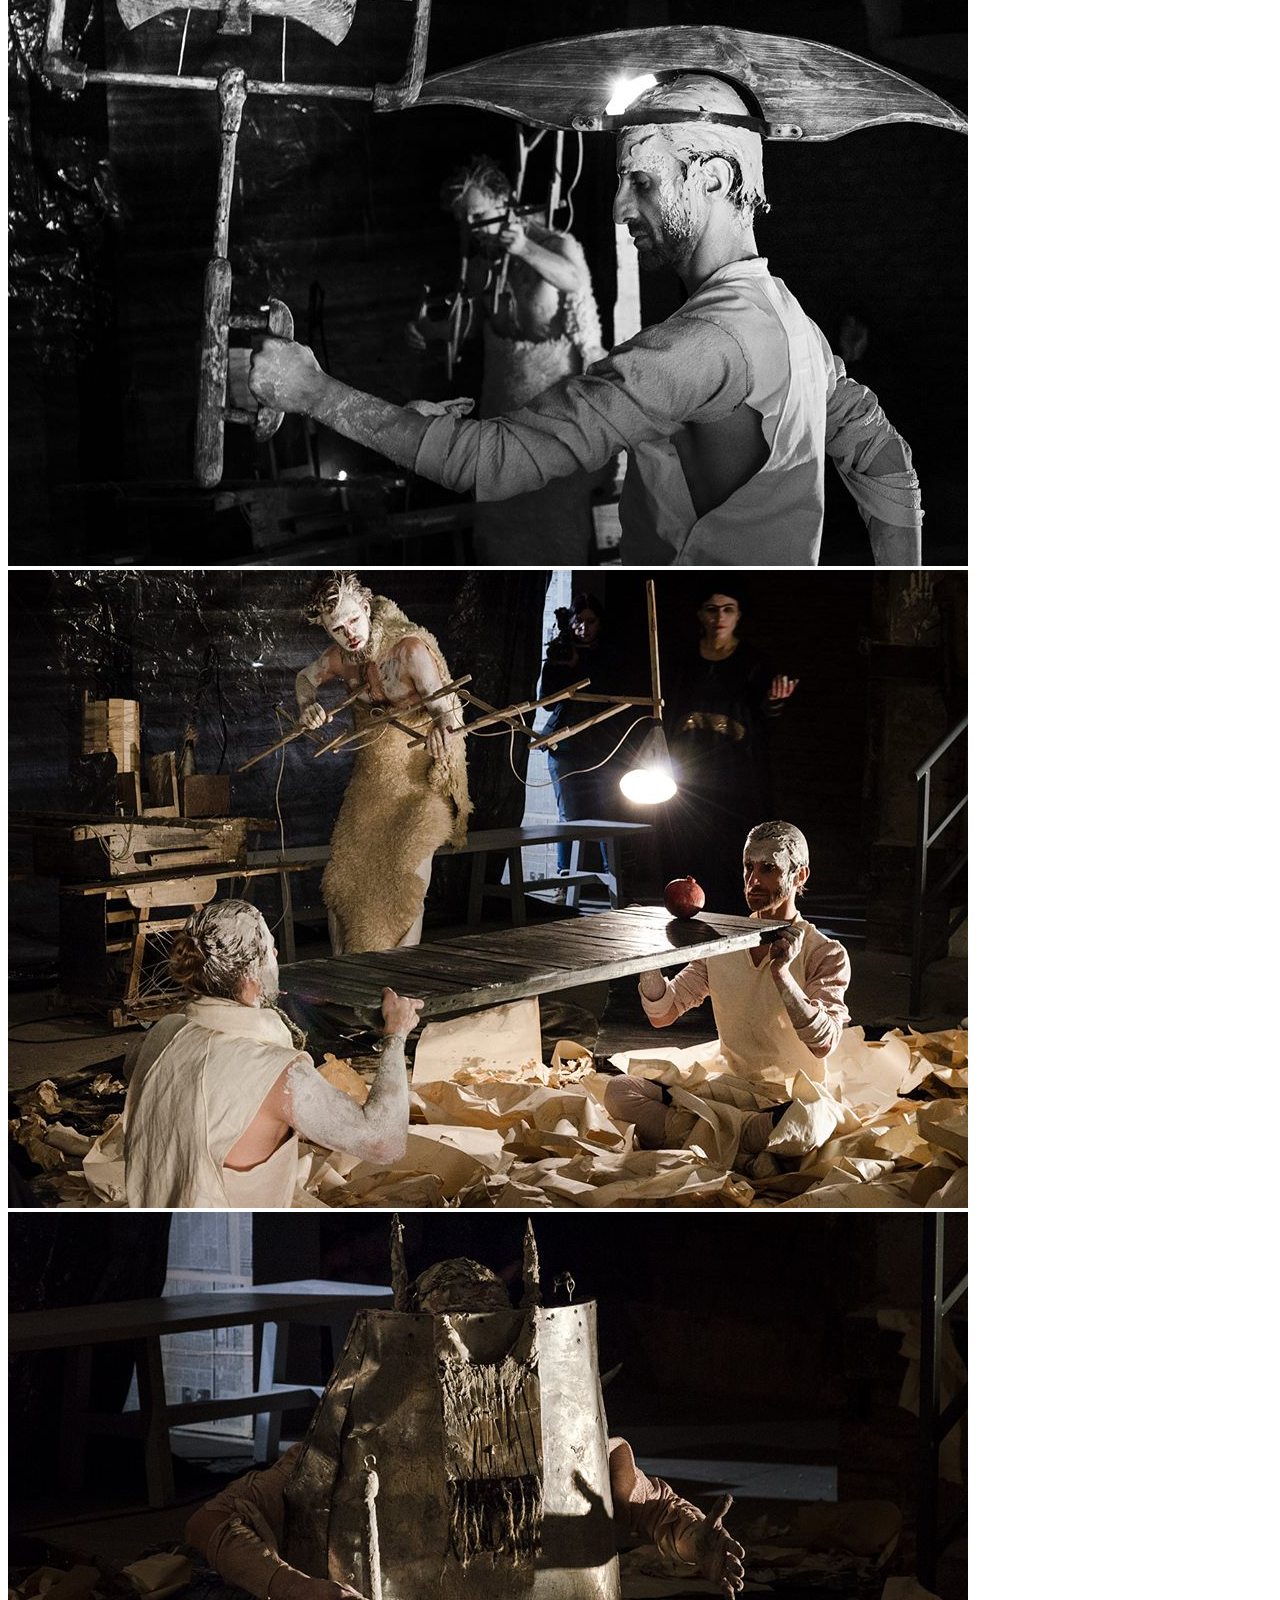
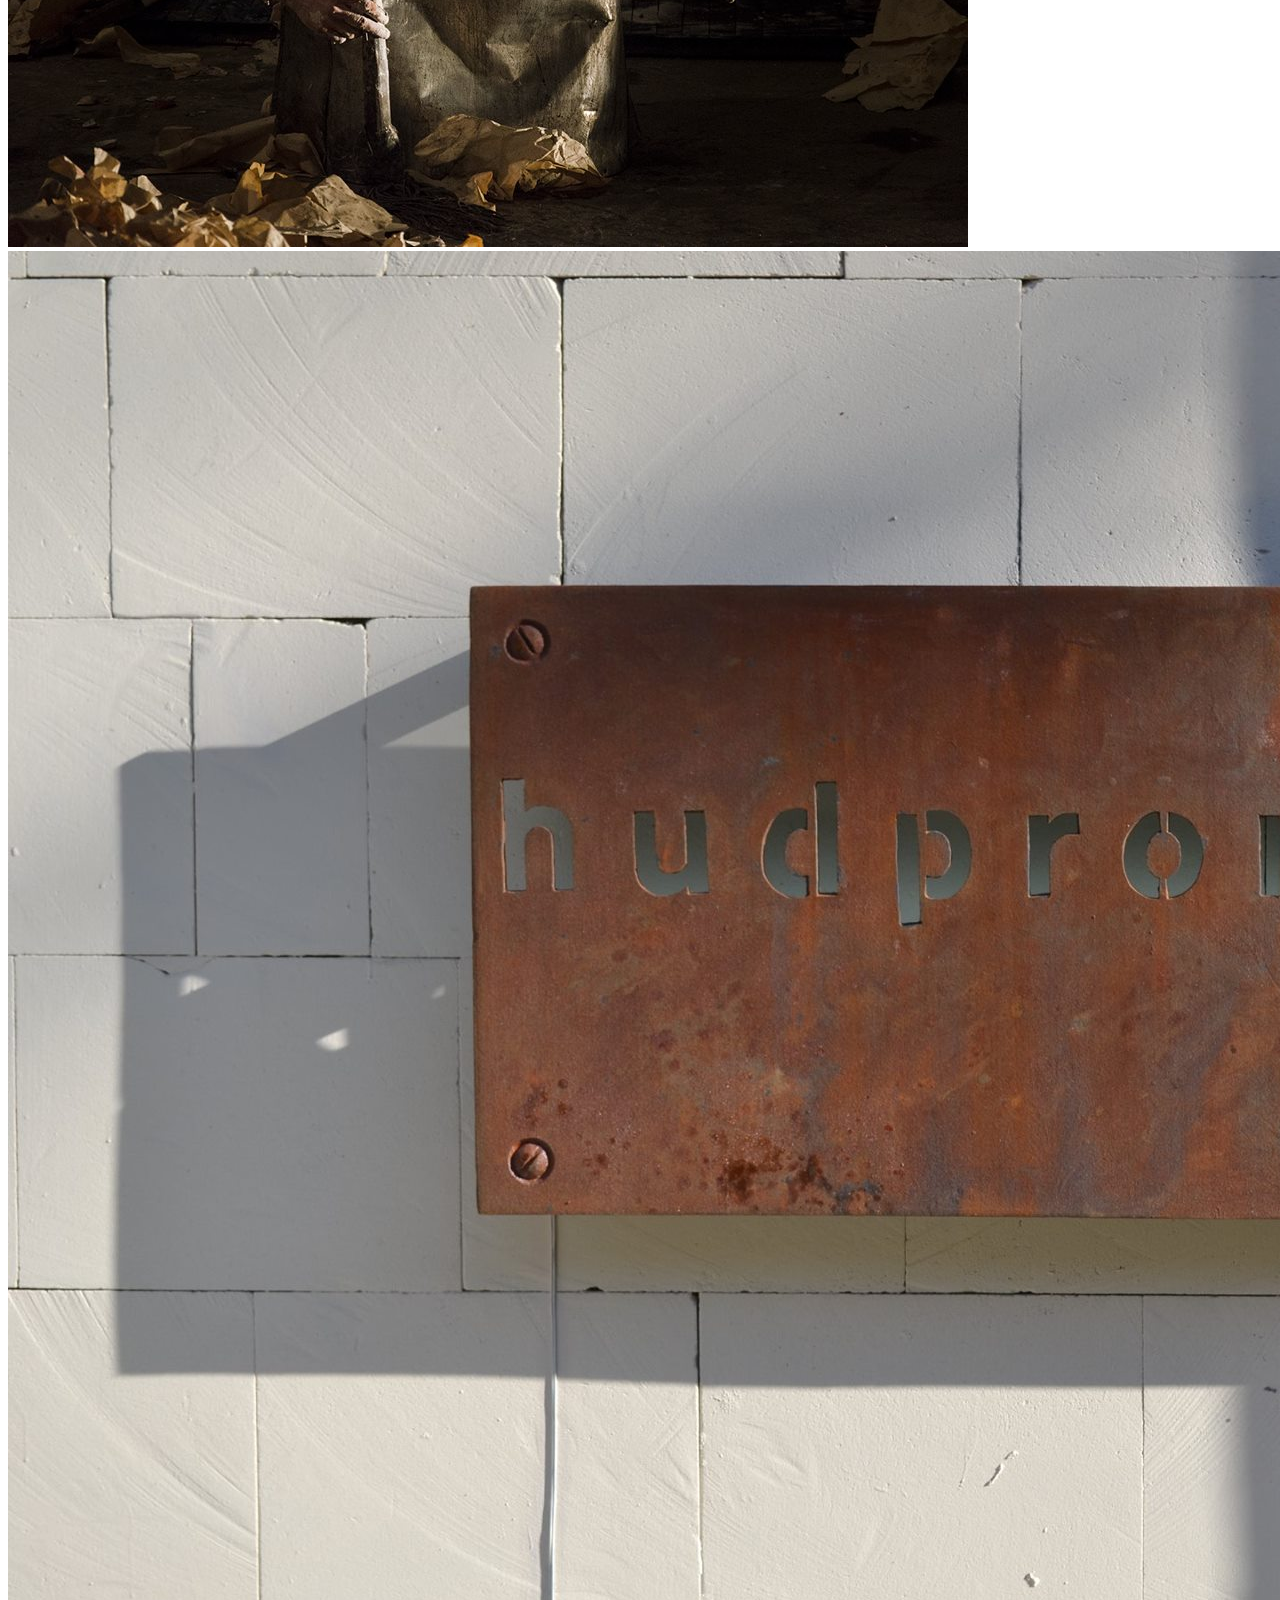
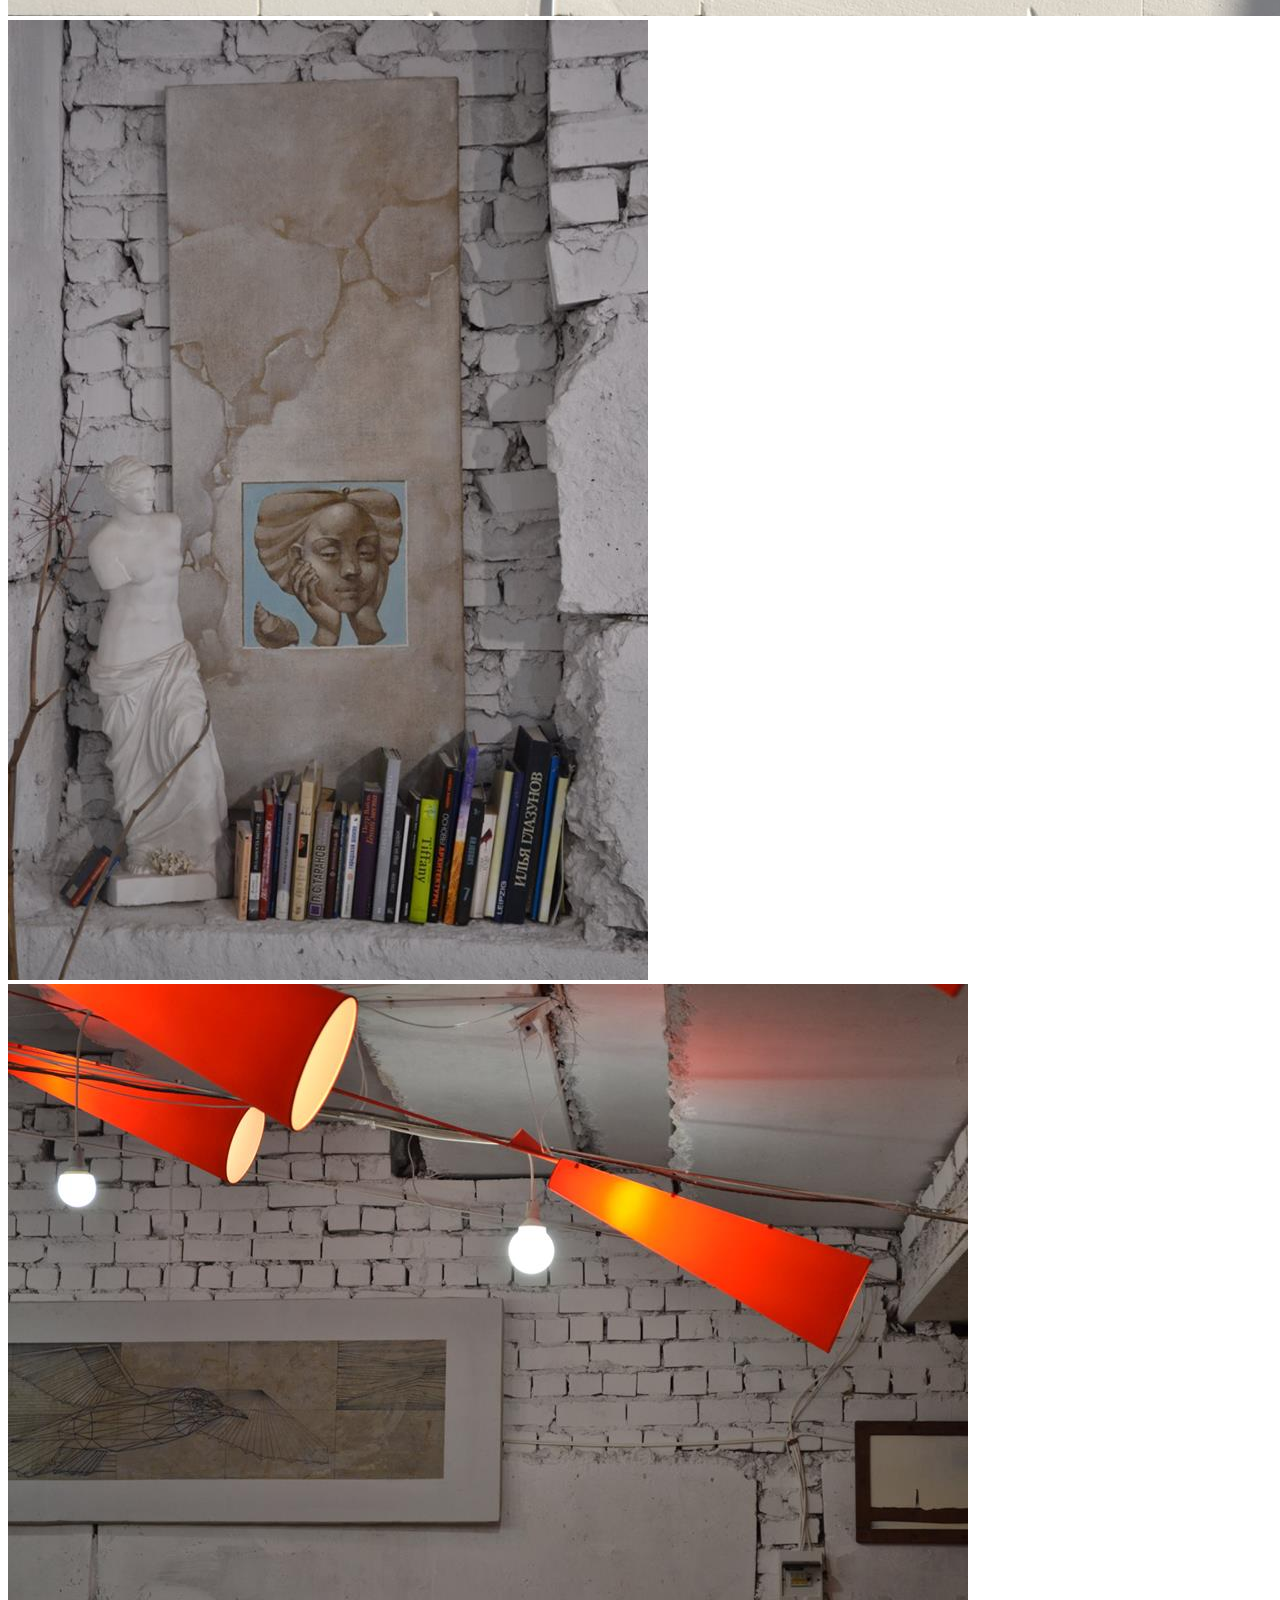
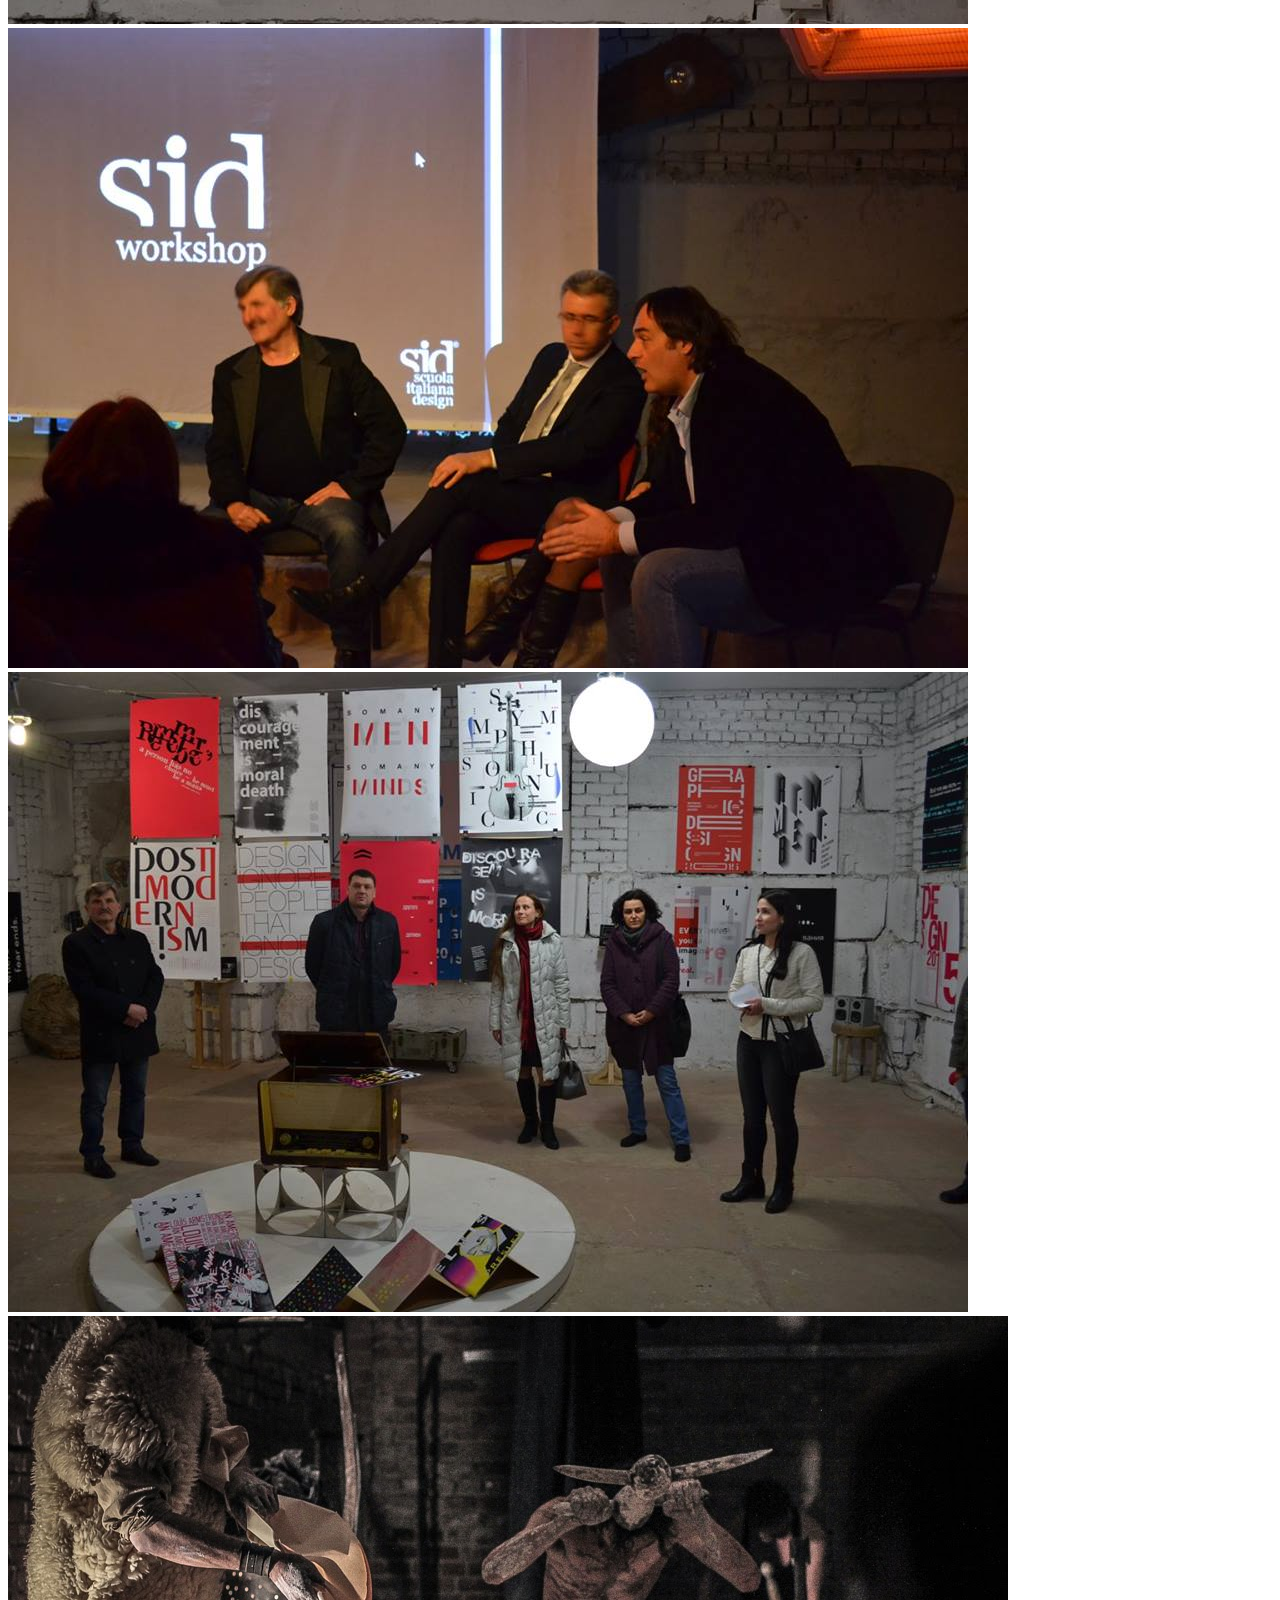
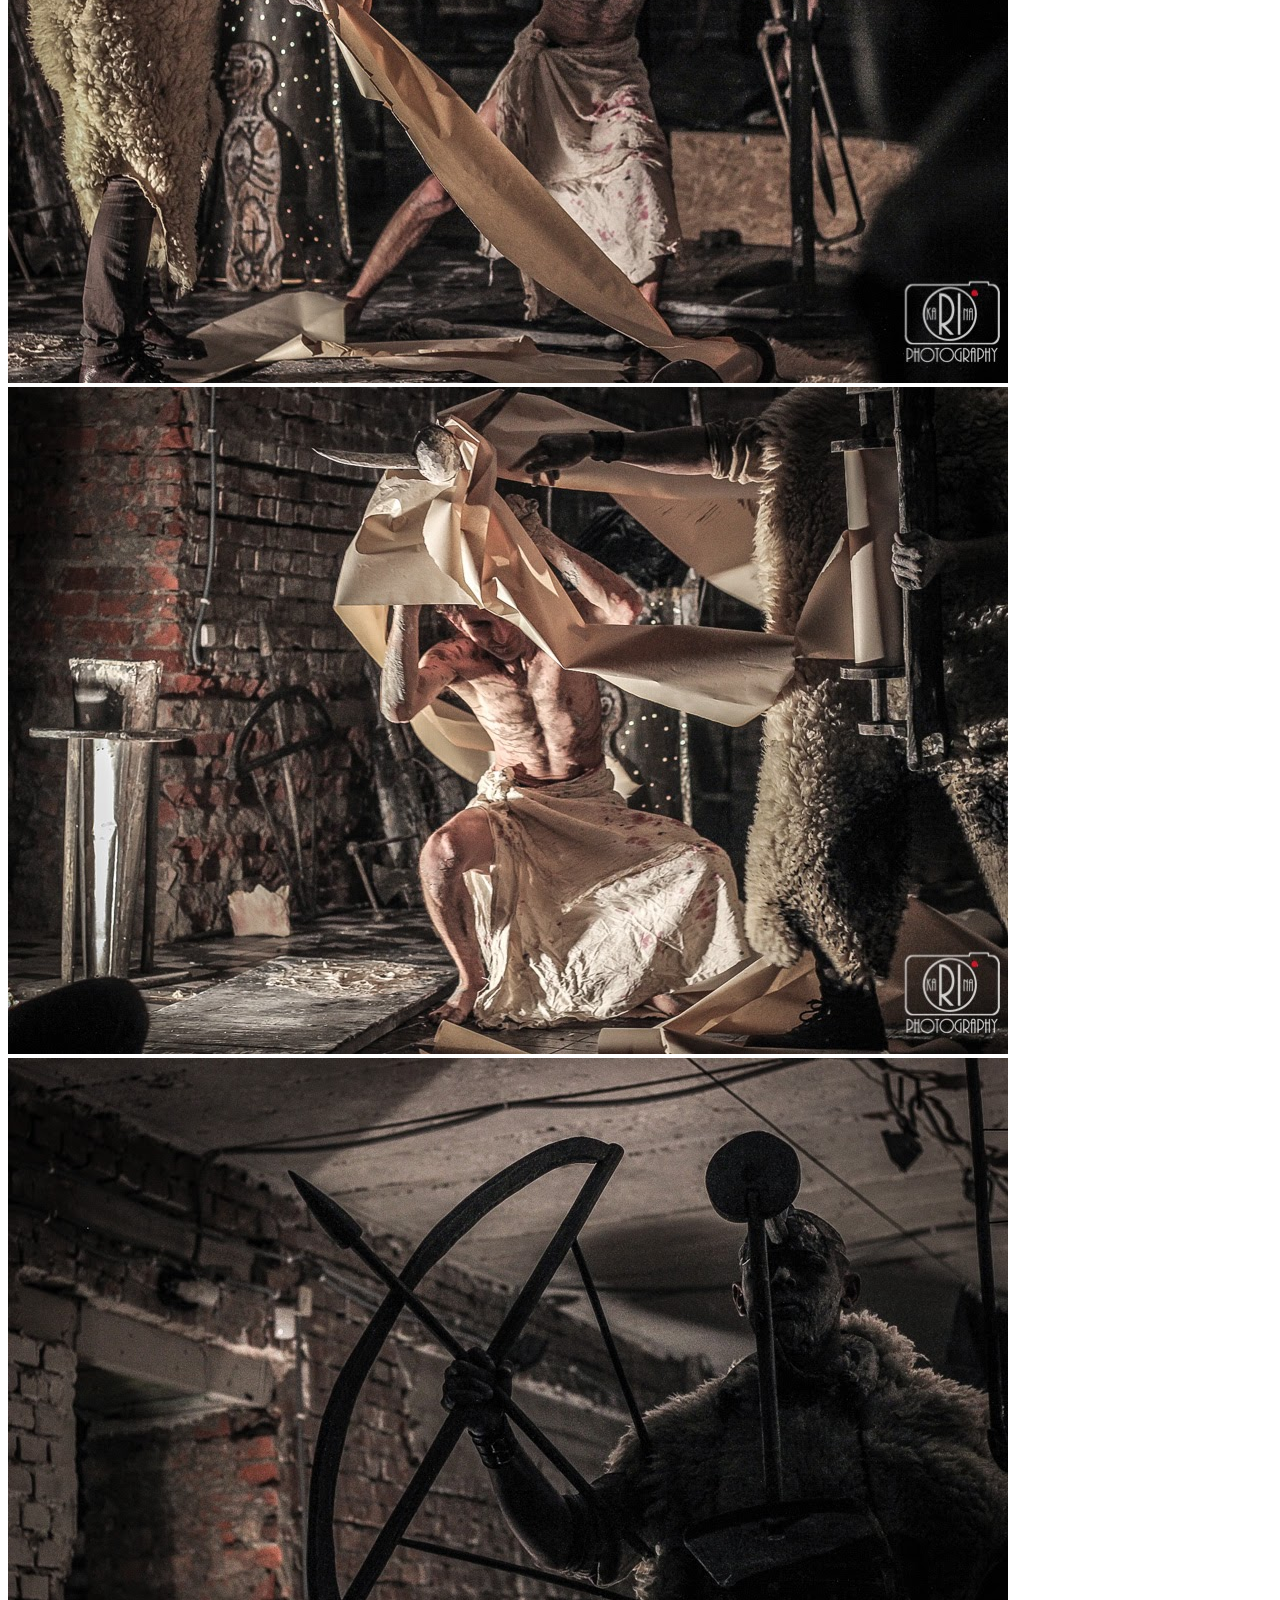
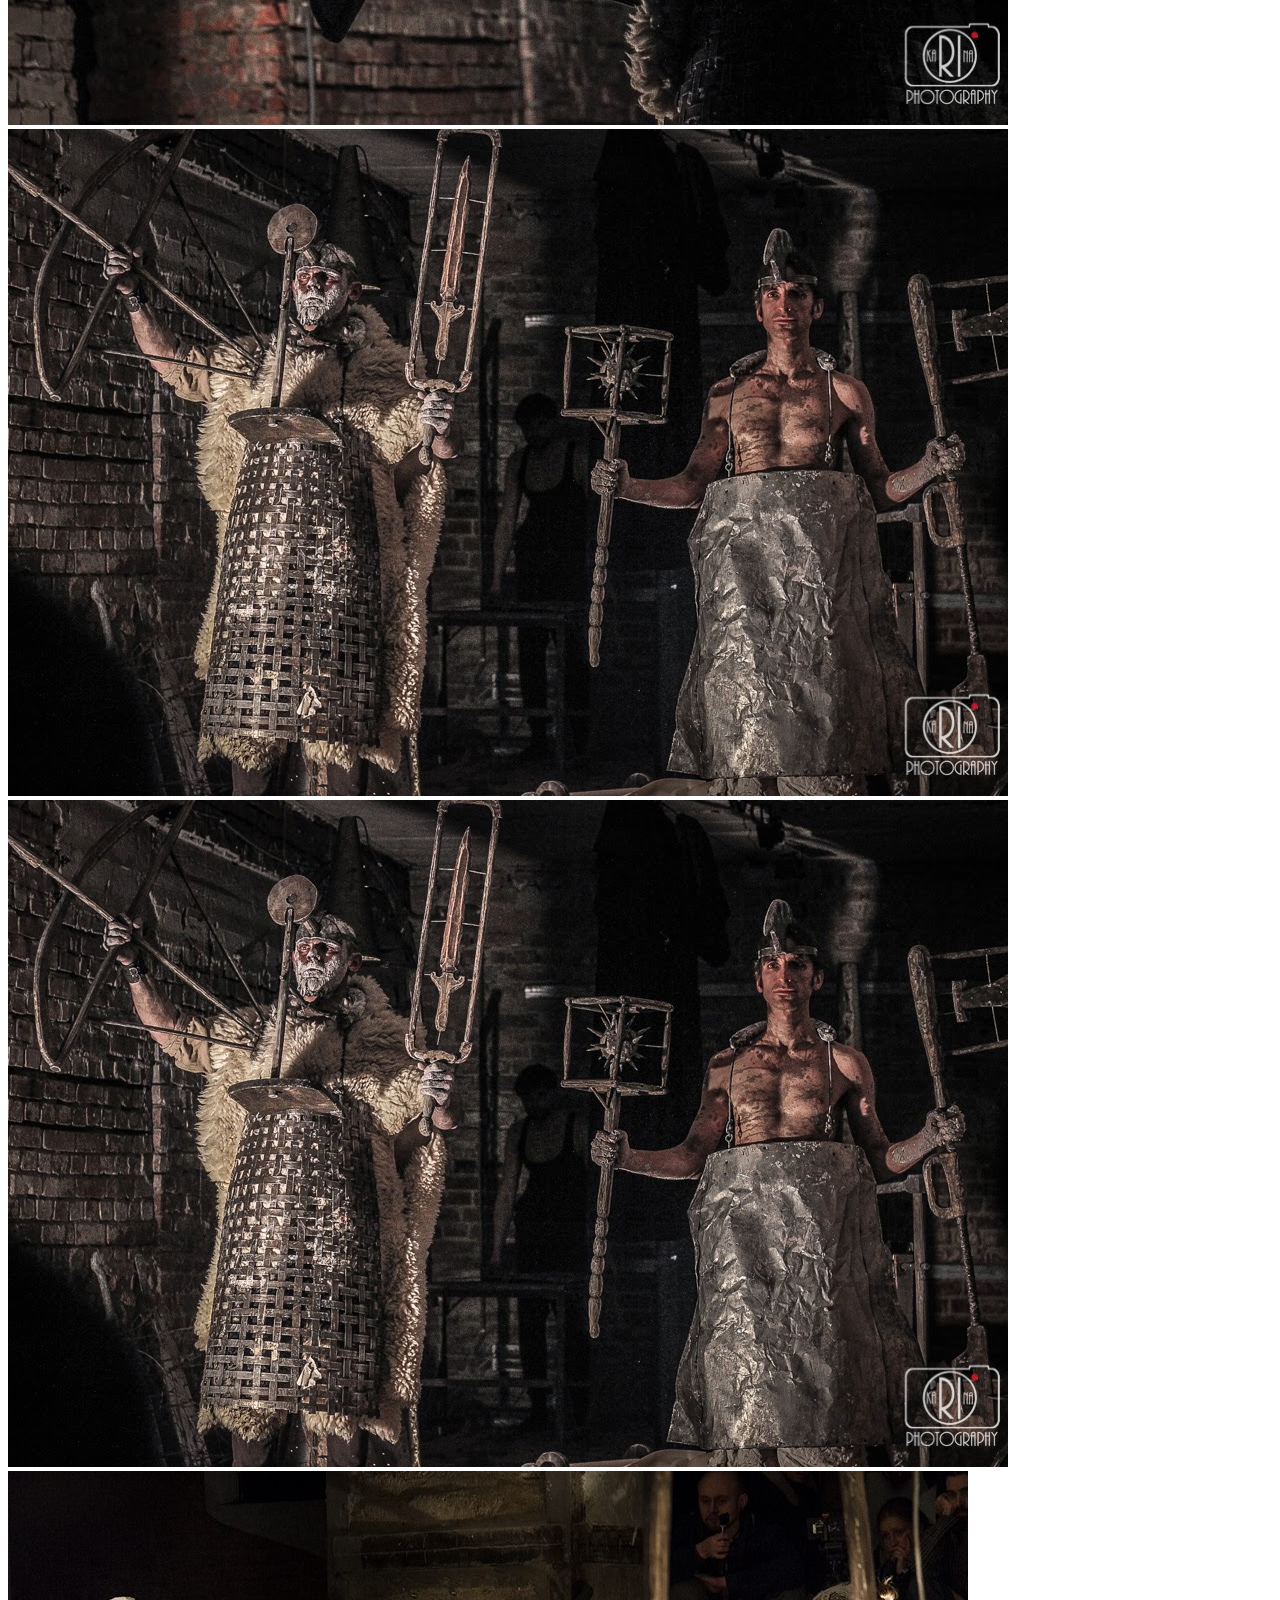
==== commit aeb124d9: "add language buttons" ====
--- a/index.html
+++ b/index.html
@@ -63,6 +63,9 @@
                 <li data-menuanchor="section5">
                     <a href="#section5">Зворотній зв'язок</a>
                 </li>
+            </ul>
+            <ul class="nav navbar-nav navbar-right">
+                <li><a href="/en.html">English</a></li>
             </ul>
         </div>
     </div>
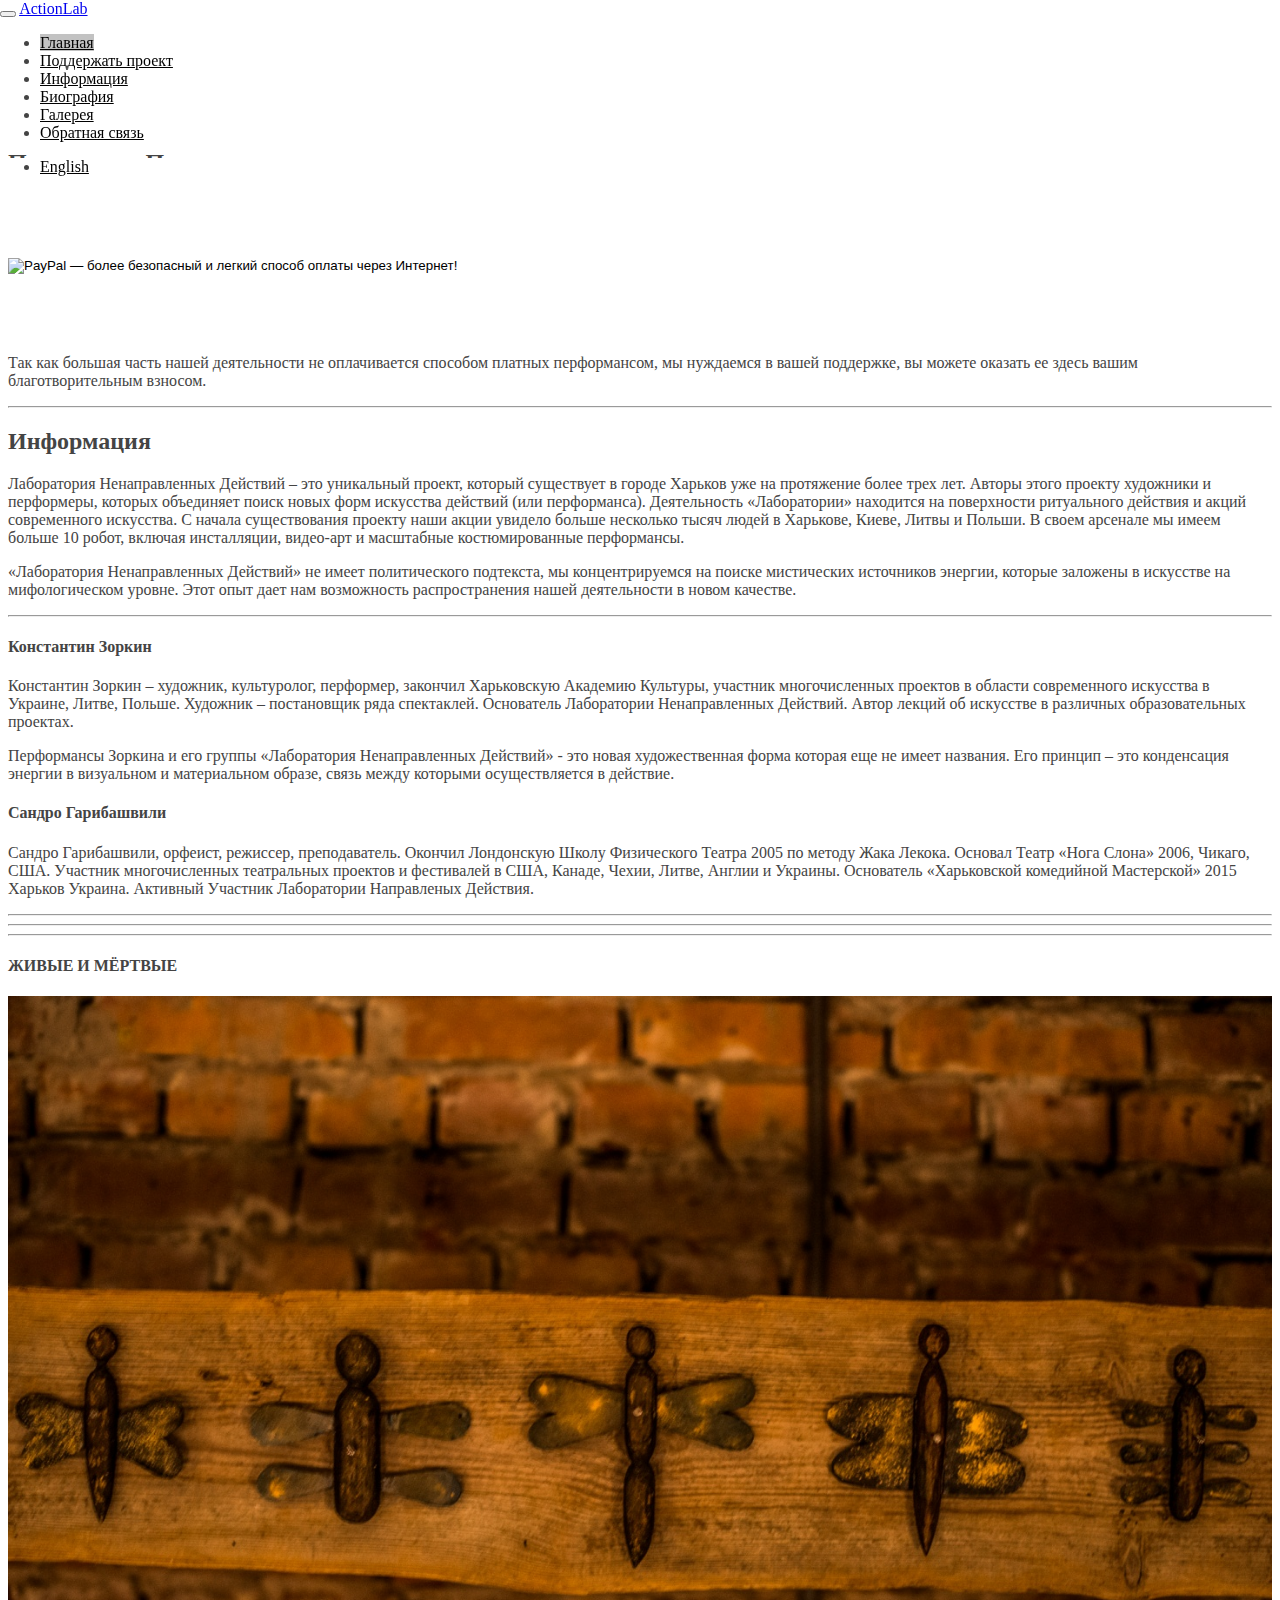
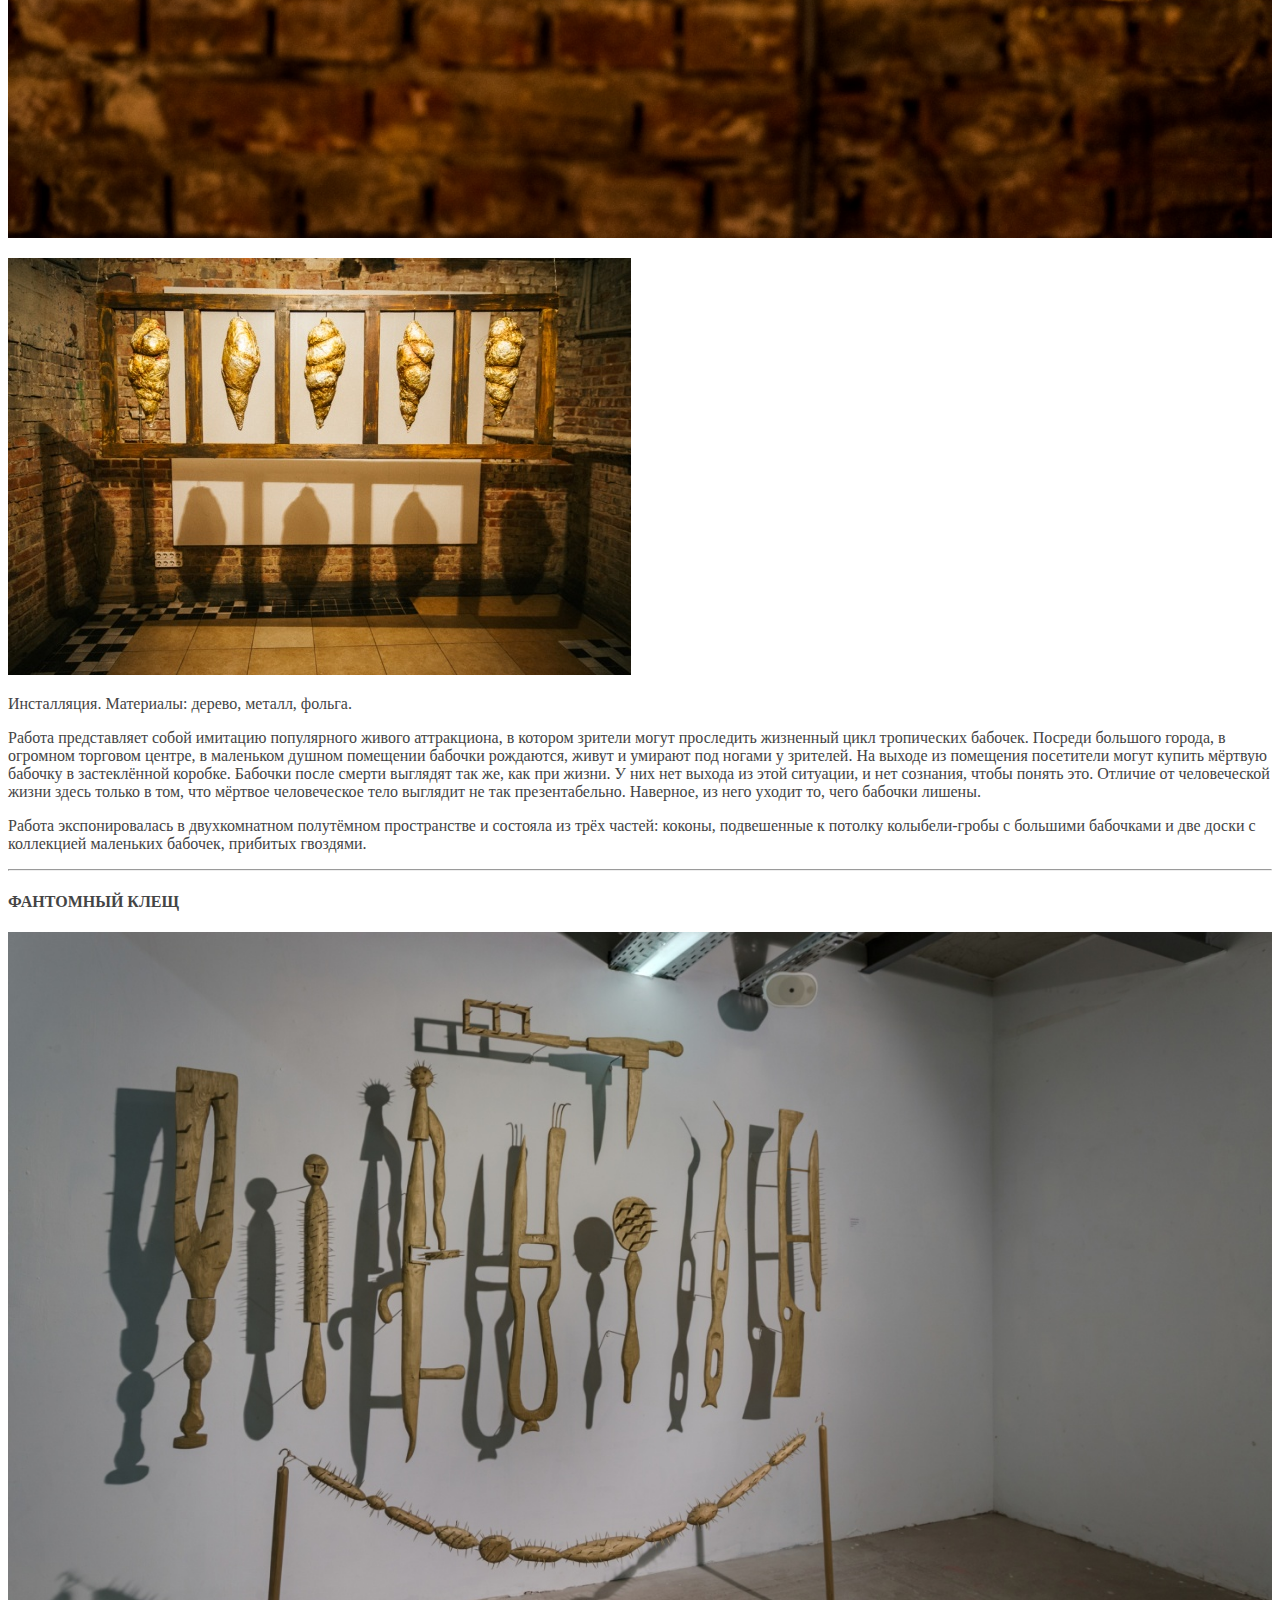
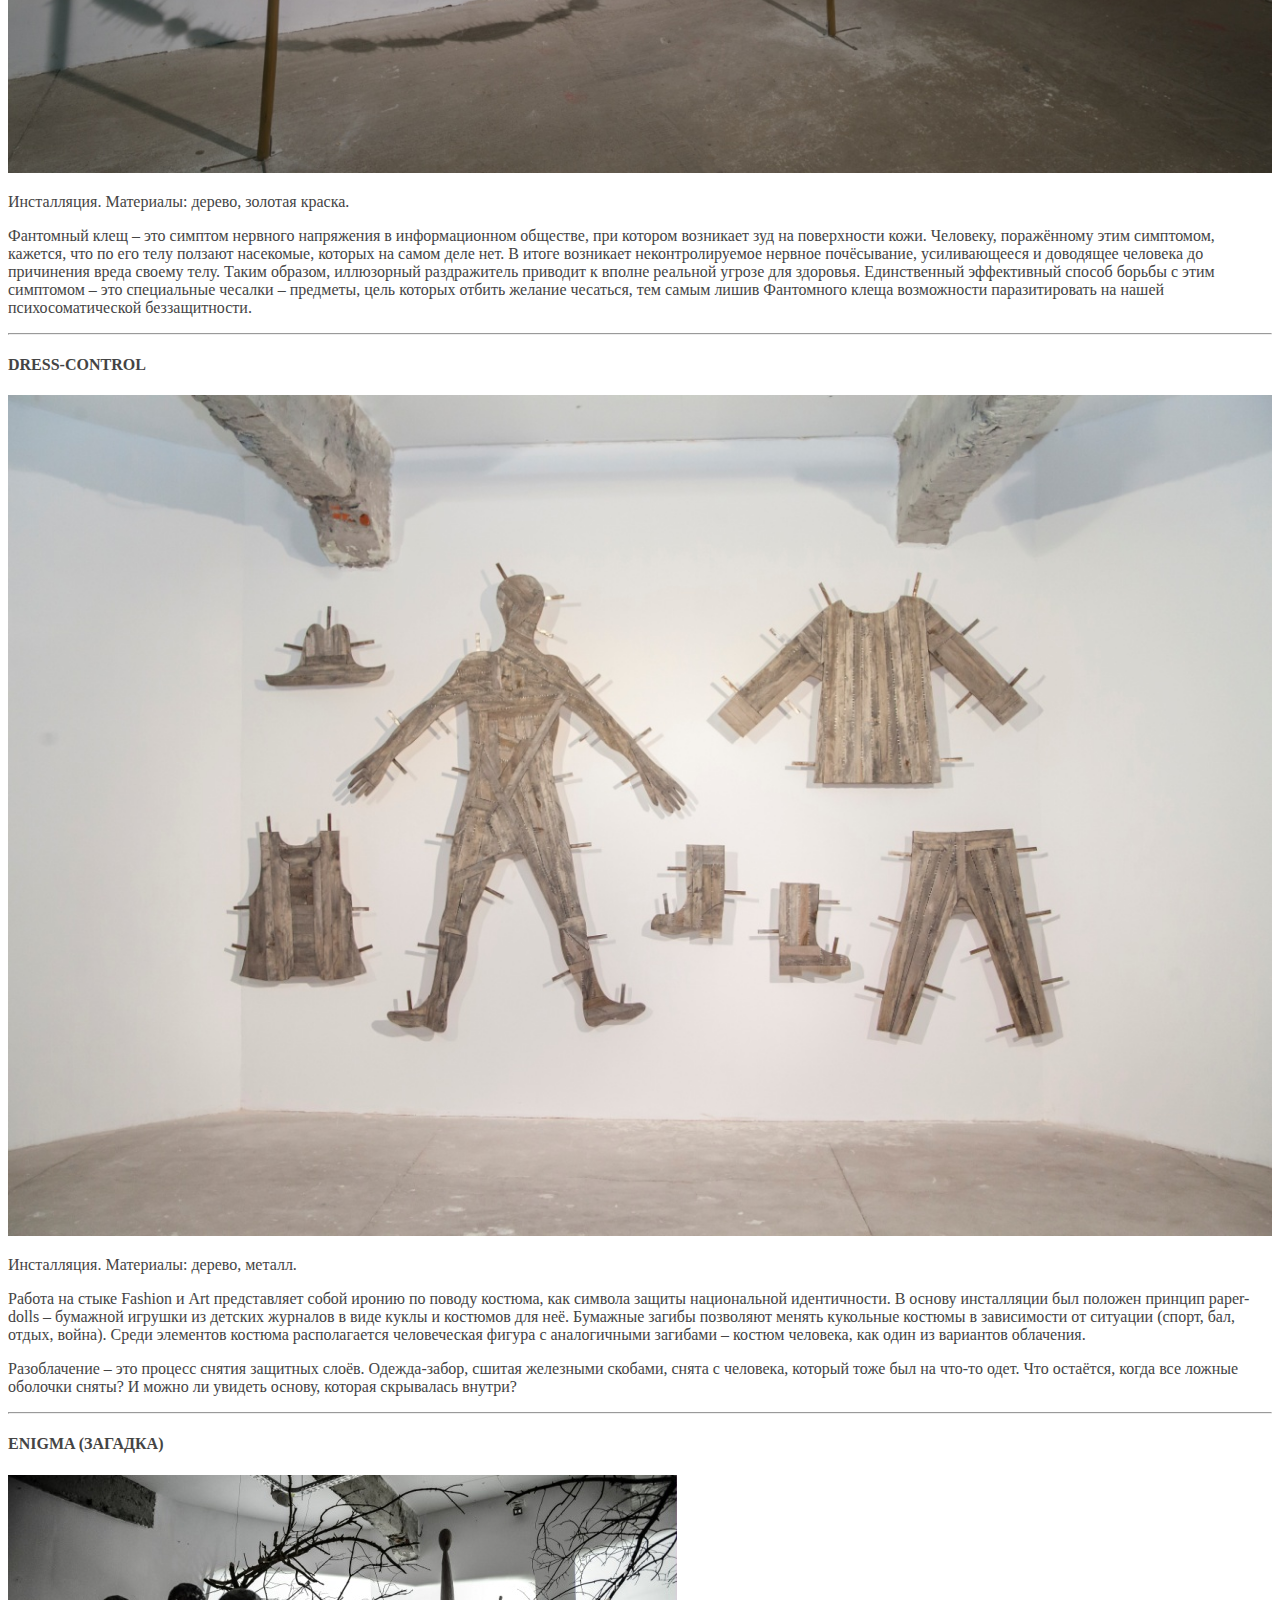
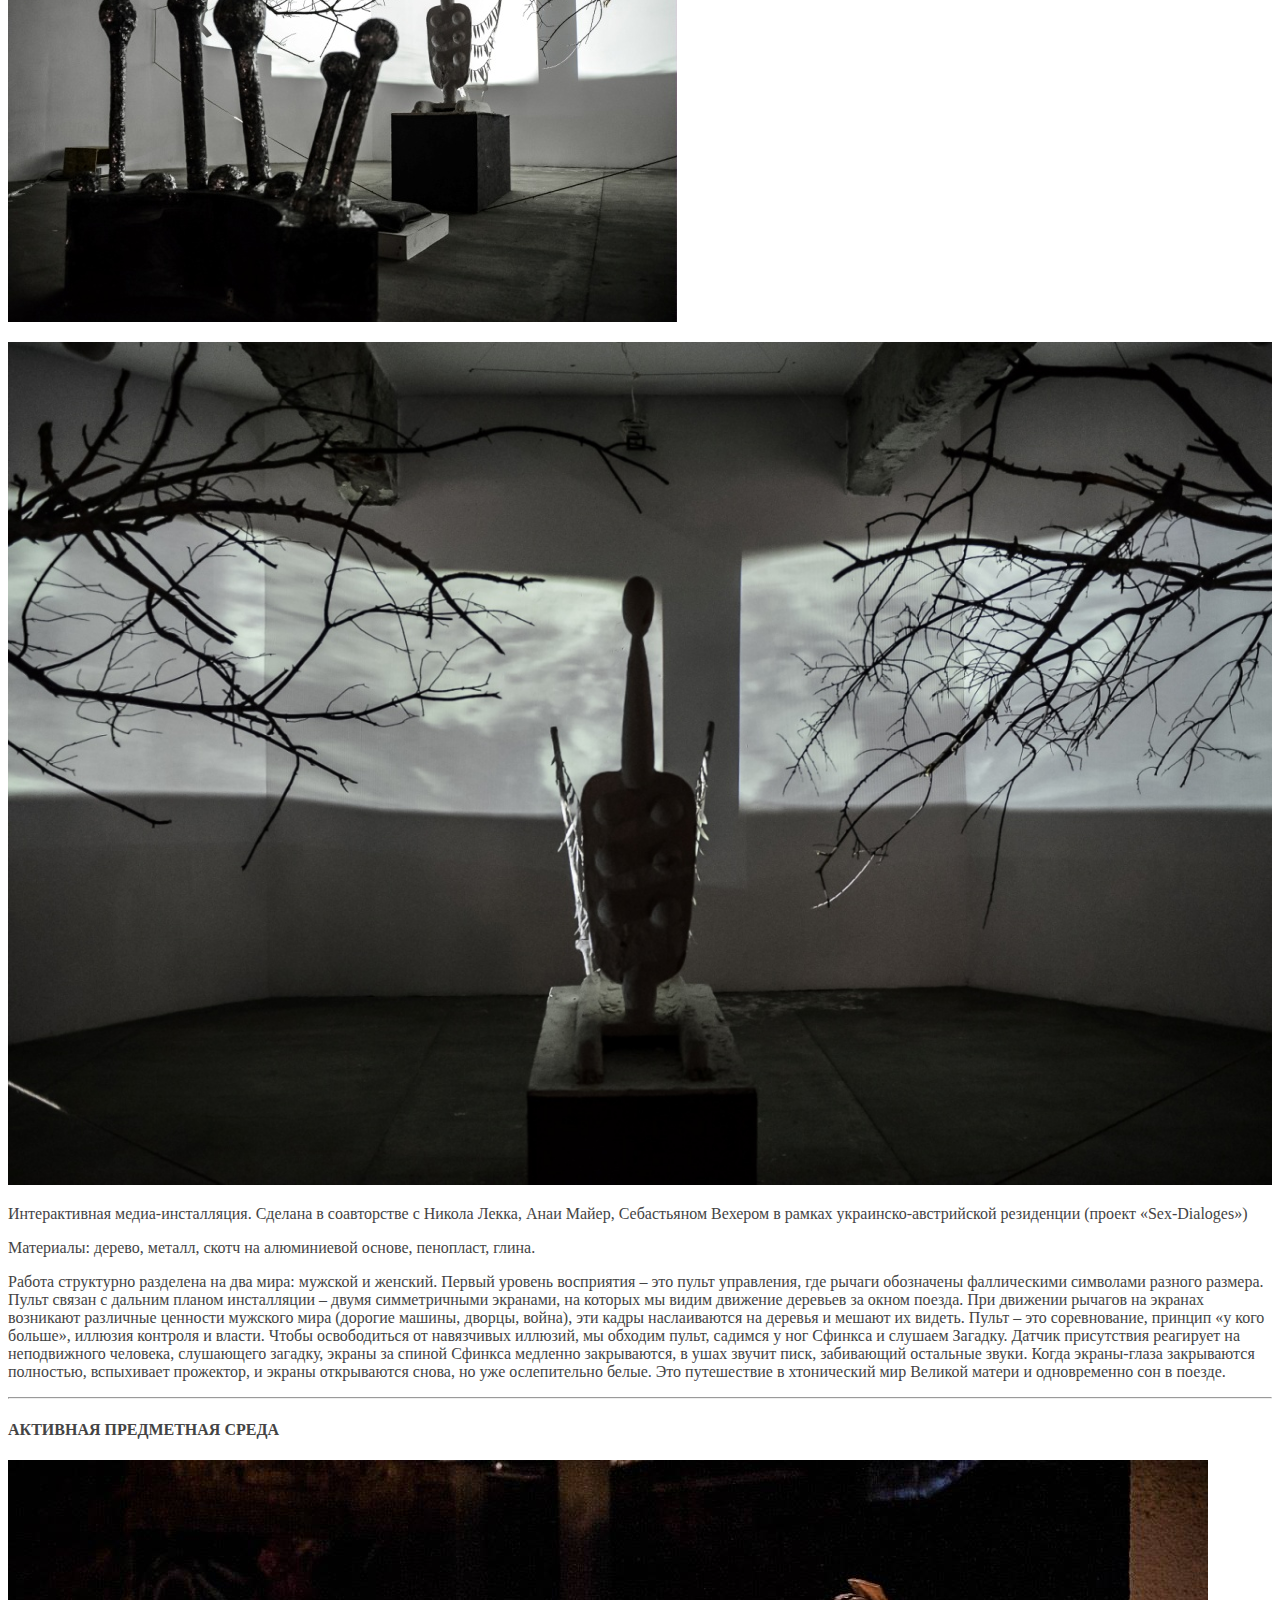
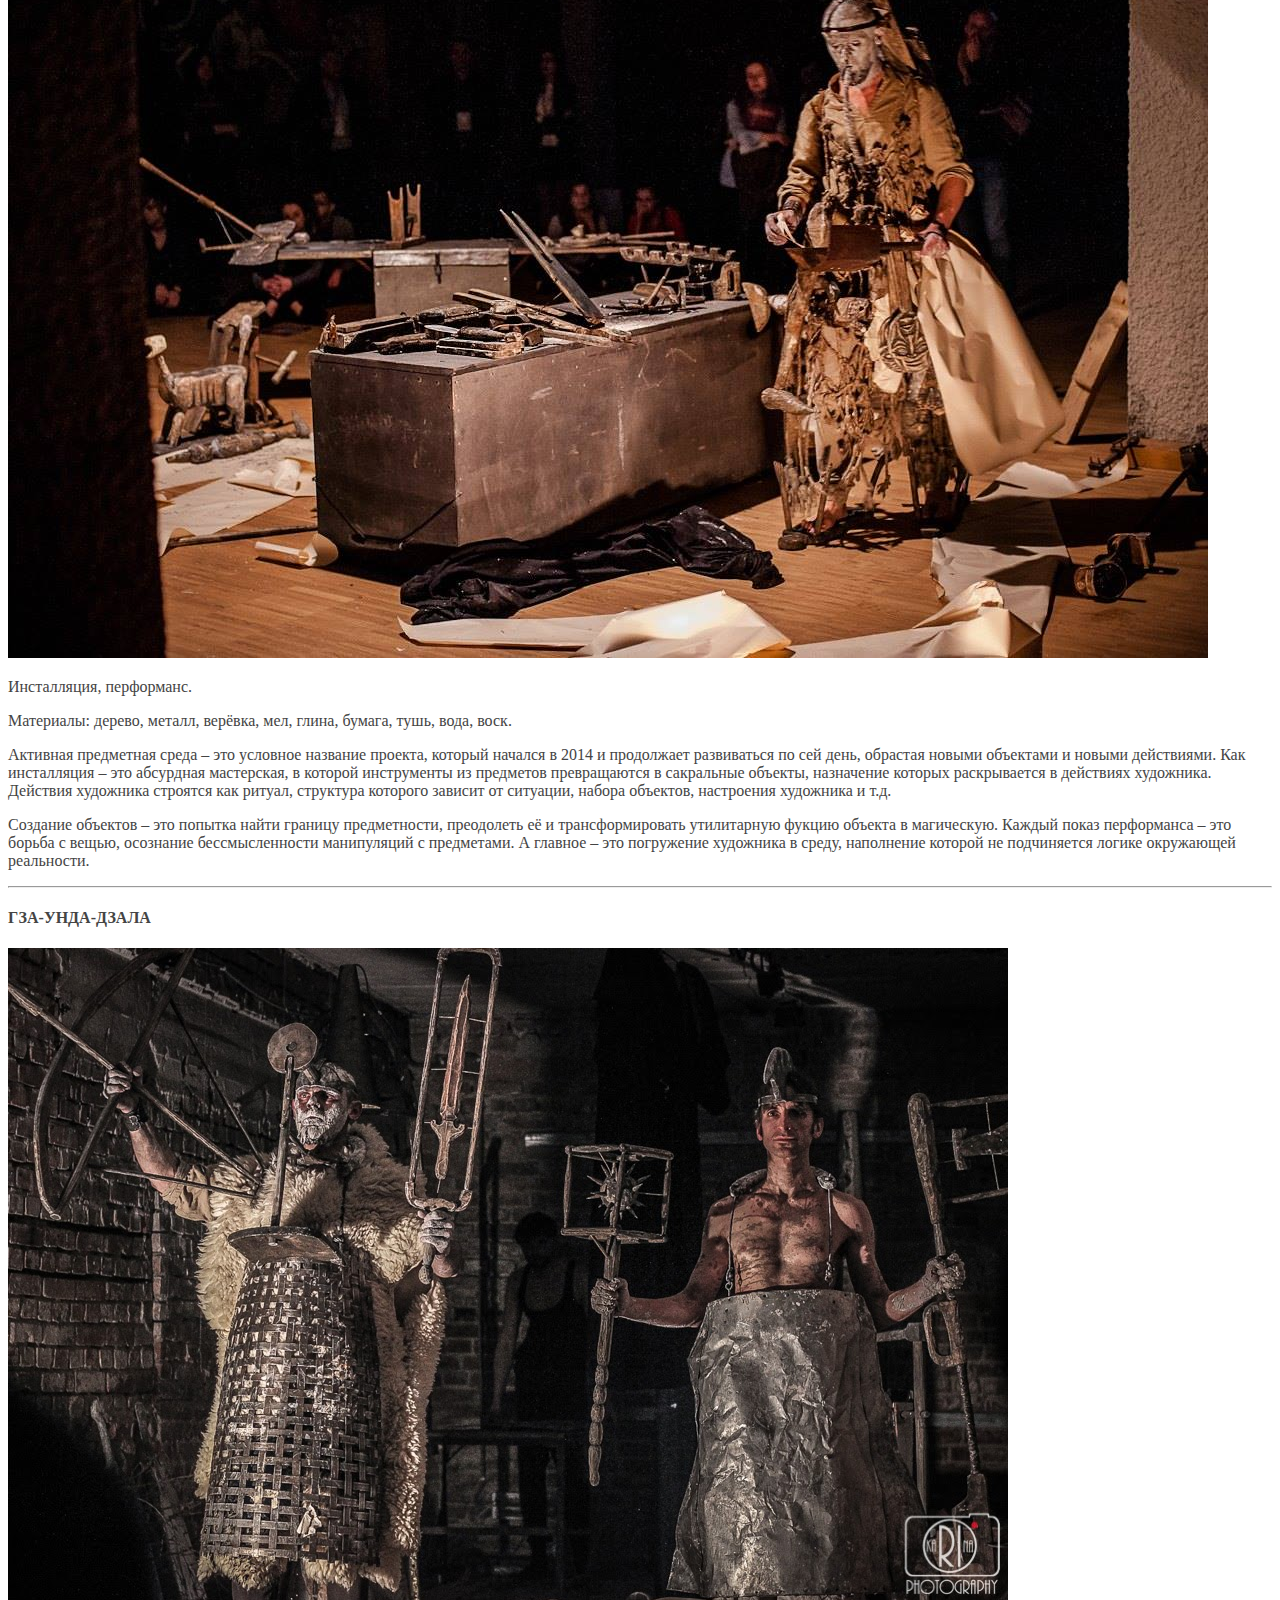
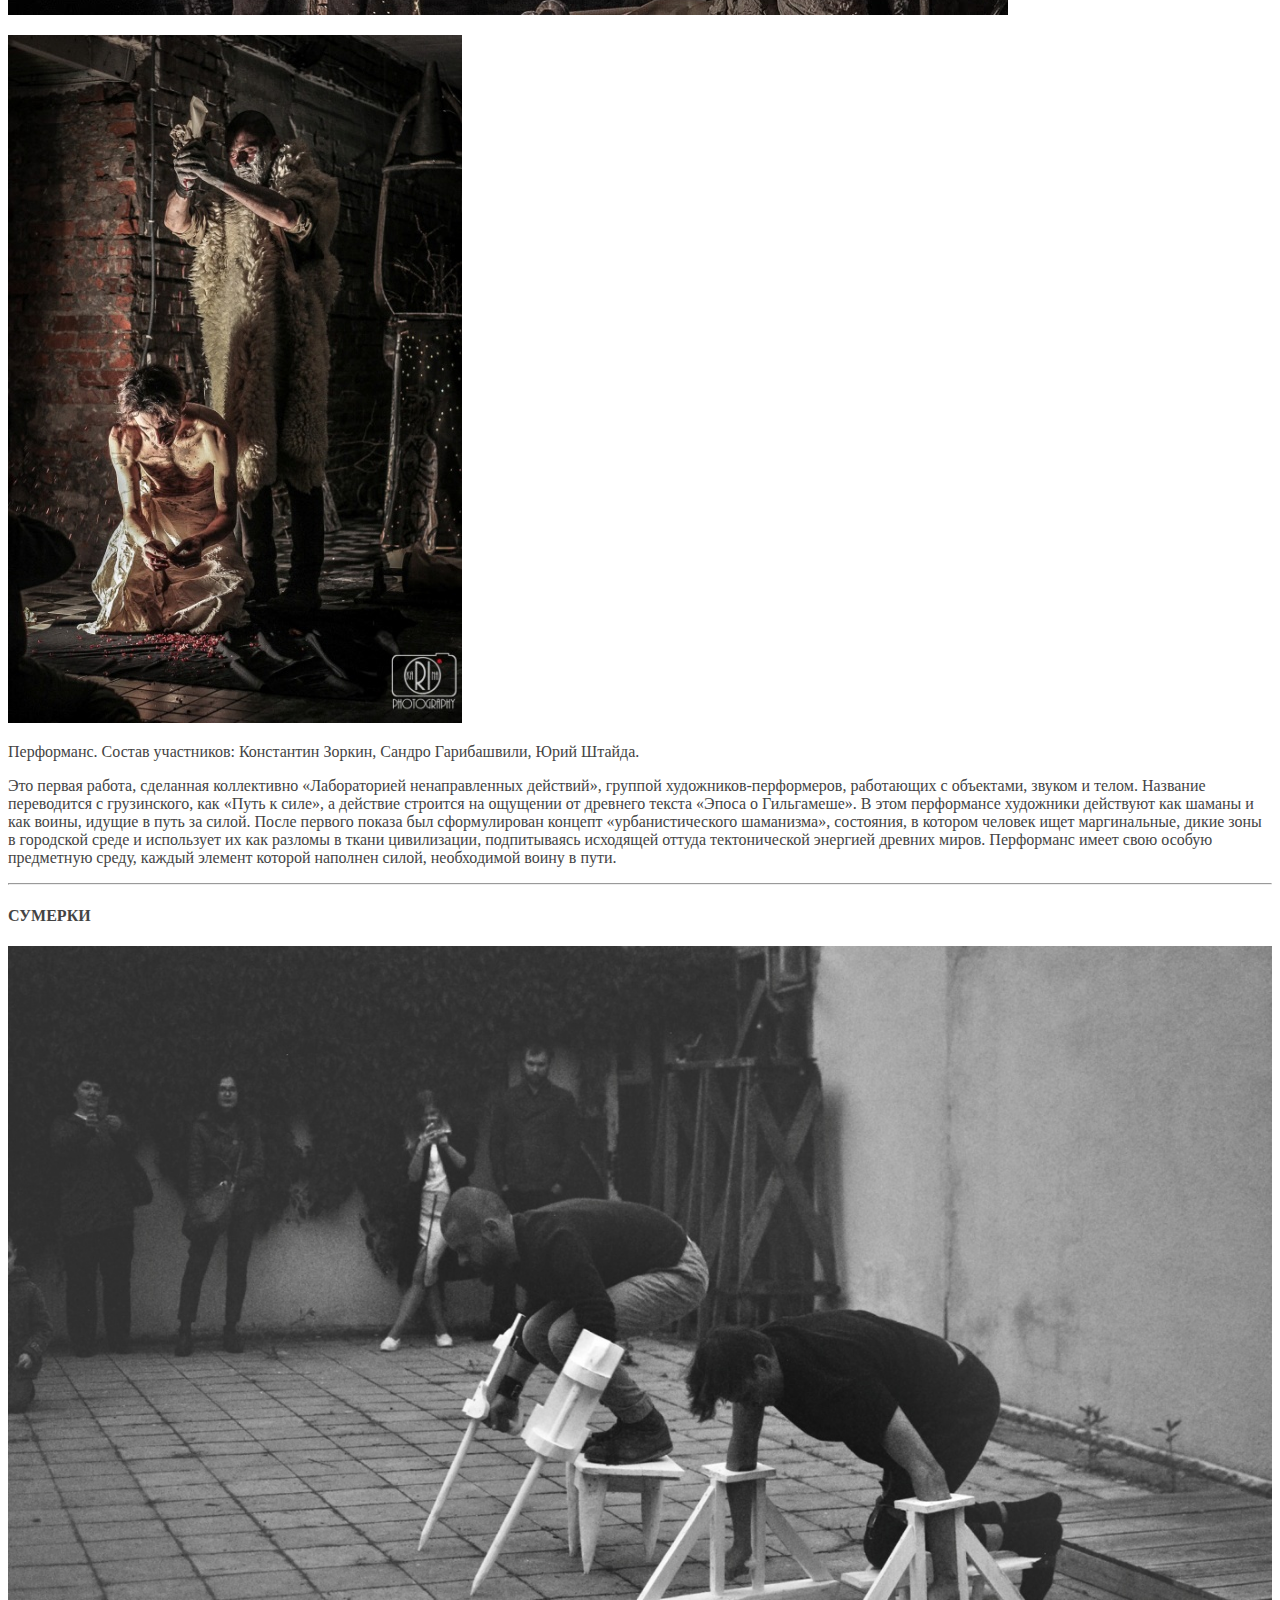
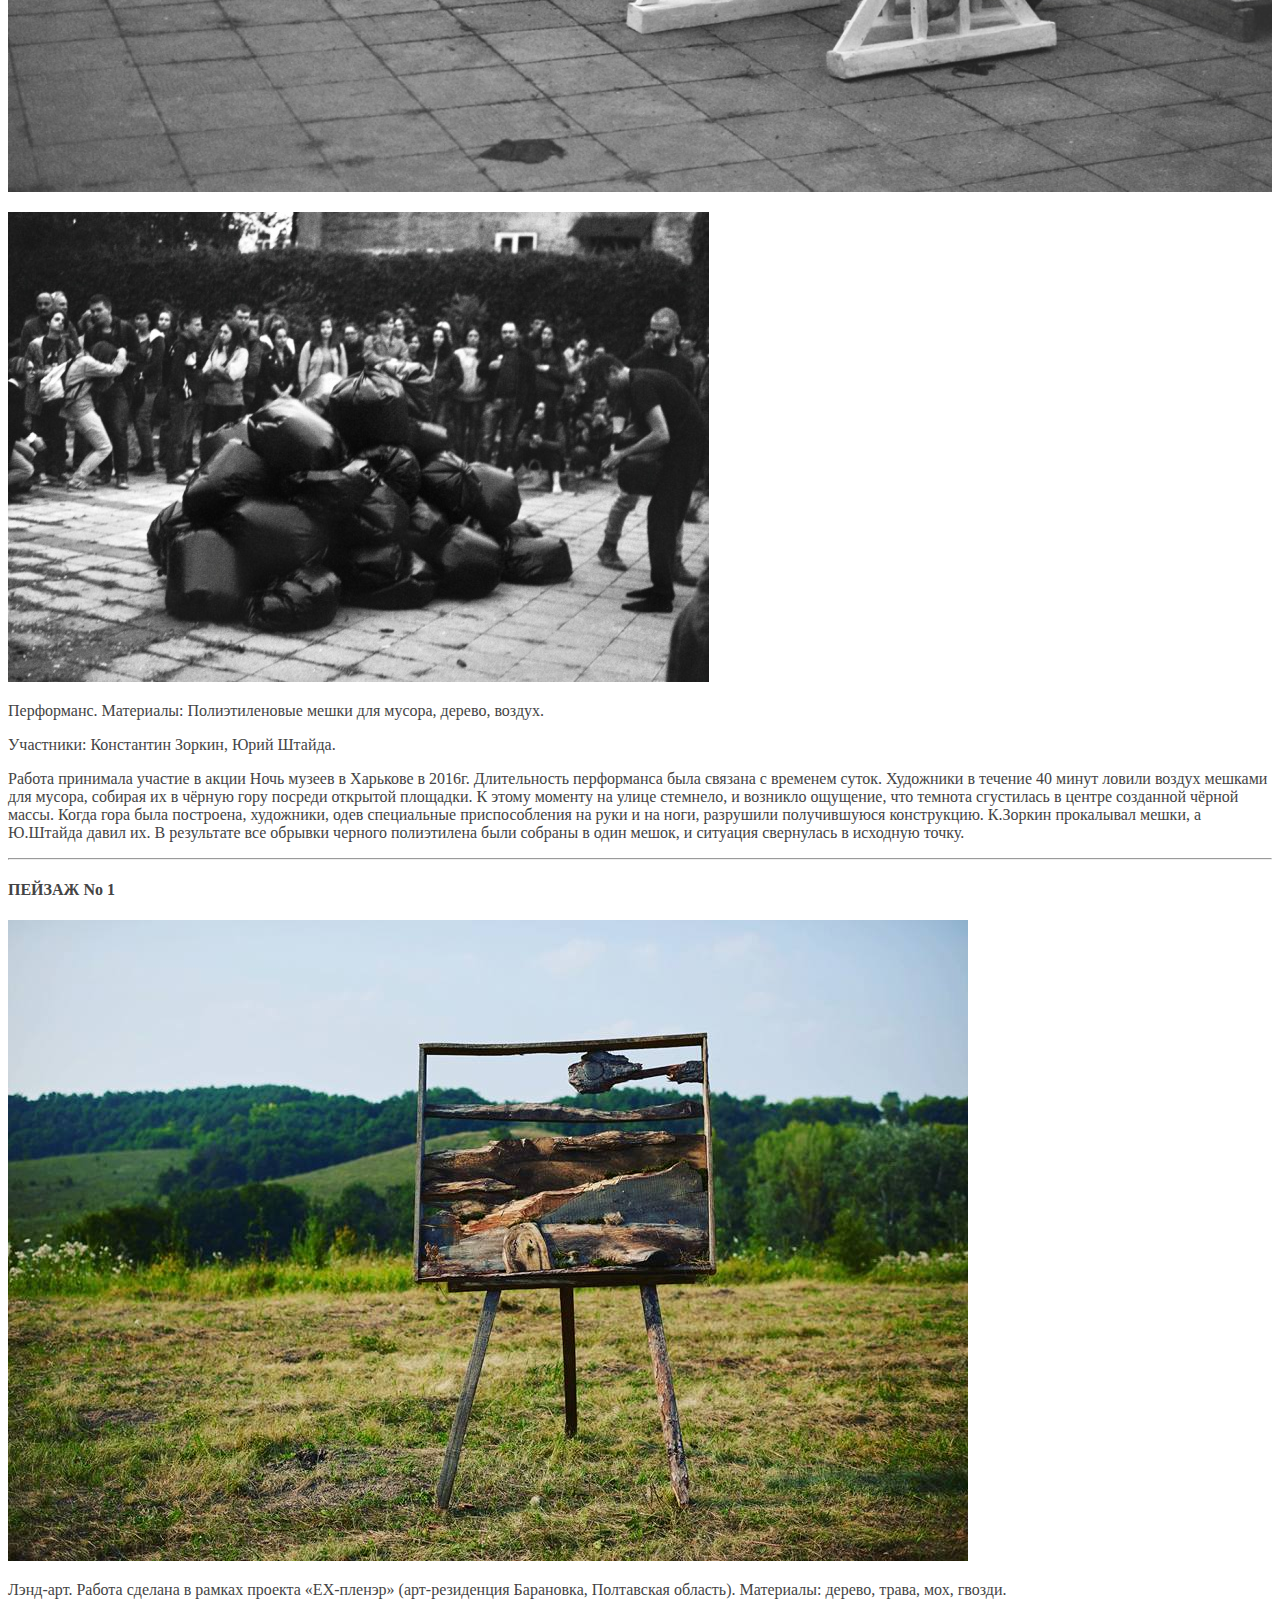
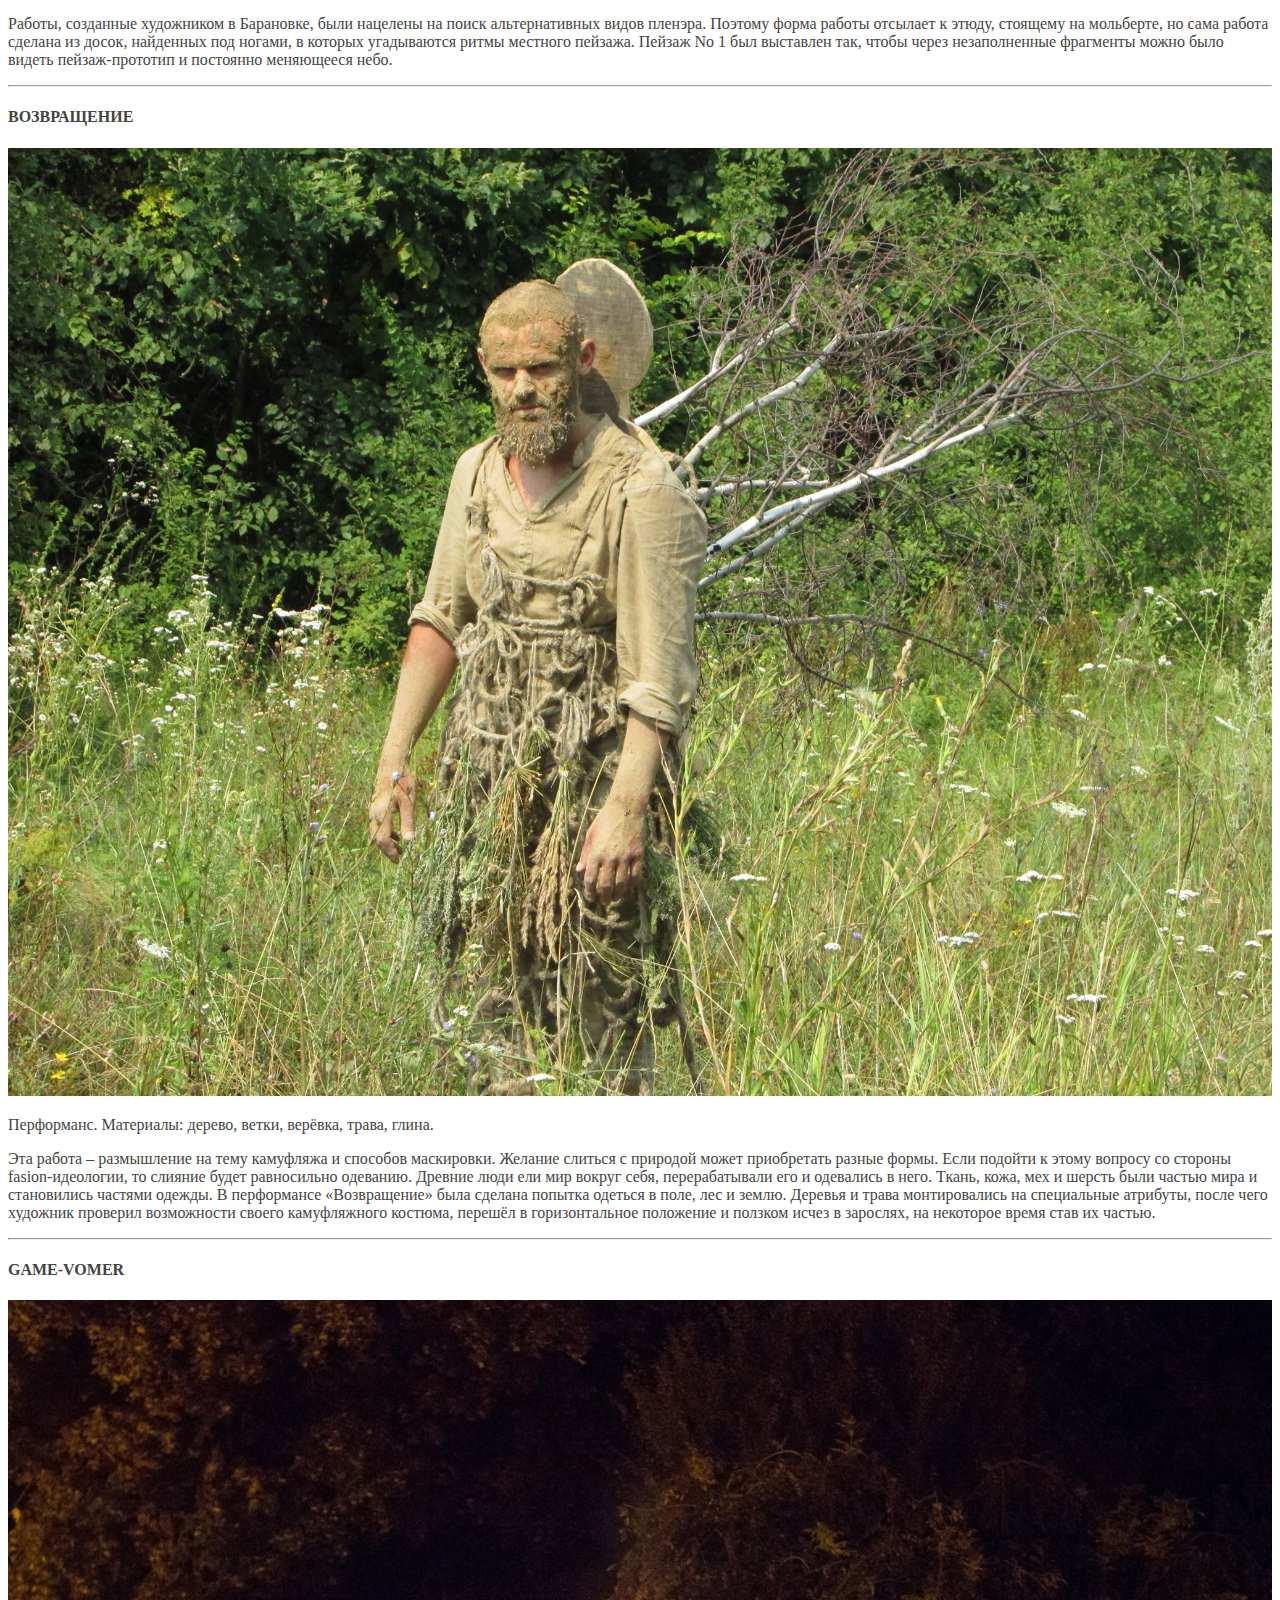
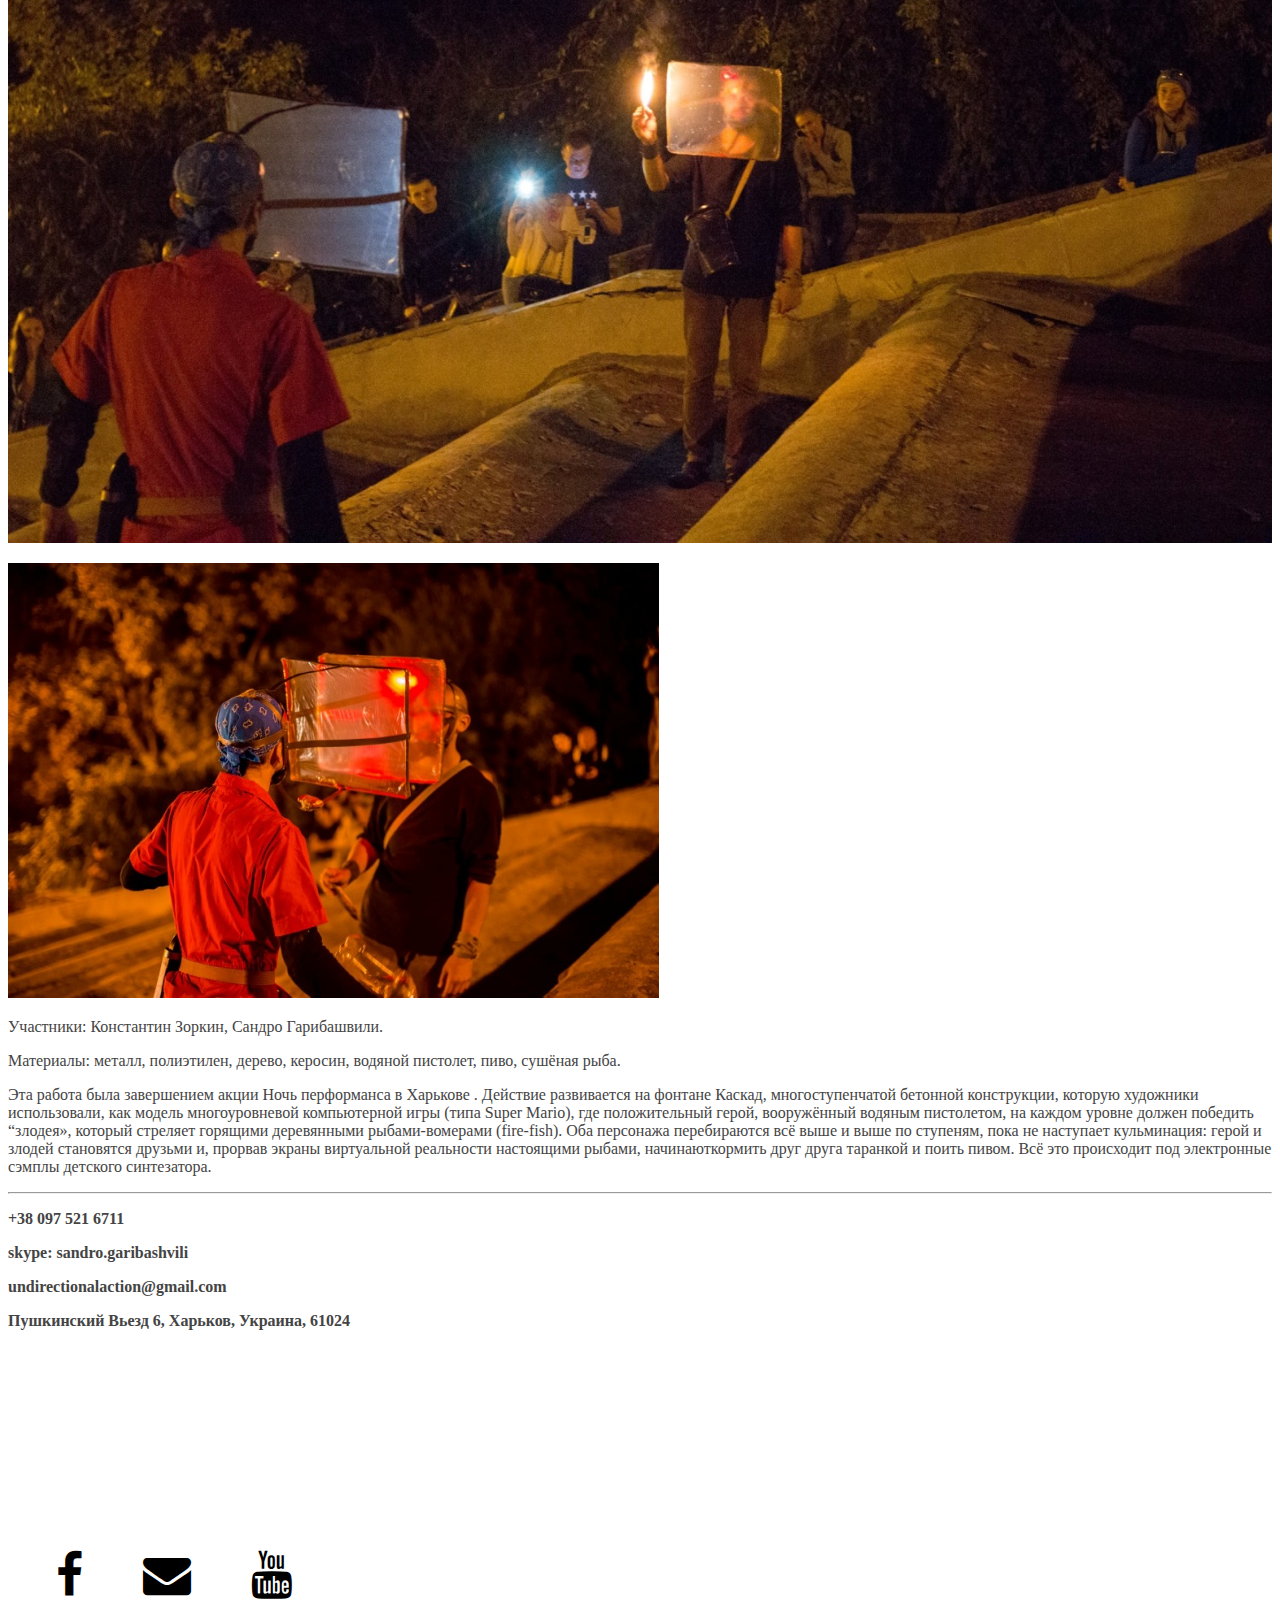
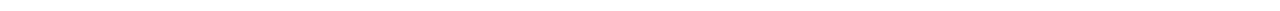
==== commit 38525191: "Updated all sections" ====
--- a/index.html
+++ b/index.html
@@ -27,7 +27,23 @@
     <!-- fotorama.css & fotorama.js. -->
     <link href="//cdnjs.cloudflare.com/ajax/libs/fotorama/4.6.4/fotorama.css" rel="stylesheet"> <!-- 3 KB -->
     <script src="//cdnjs.cloudflare.com/ajax/libs/fotorama/4.6.4/fotorama.js"></script> <!-- 16 KB -->
-
+    <script>
+        (function (i, s, o, g, r, a, m) {
+            i['GoogleAnalyticsObject'] = r;
+            i[r] = i[r] || function () {
+                        (i[r].q = i[r].q || []).push(arguments)
+                    }, i[r].l = 1 * new Date();
+            a = s.createElement(o),
+                    m = s.getElementsByTagName(o)[0];
+            a.async = 1;
+            a.src = g;
+            m.parentNode.insertBefore(a, m)
+        })(window, document, 'script', 'https://www.google-analytics.com/analytics.js', 'ga');
+
+        ga('create', 'UA-41484079-2', 'auto');
+        ga('send', 'pageview');
+
+    </script>
 </head>
 <body>
 <nav class="navbar navbar-default" role="navigation" id="menu">
@@ -46,22 +62,22 @@
         <div class="collapse navbar-collapse" id="bs-example-navbar-collapse-1">
             <ul class="nav navbar-nav">
                 <li data-menuanchor="section0" class="active">
-                    <a href="#section0">Головна</a>
+                    <a href="#section0">Главная</a>
                 </li>
                 <li data-menuanchor="section1">
-                    <a href="#section1">Допомогти</a>
+                    <a href="#section1">Поддержать проект</a>
                 </li>
                 <li data-menuanchor="section2">
-                    <a href="#section2">Інформація</a>
+                    <a href="#section2">Информация</a>
                 </li>
                 <li data-menuanchor="section3">
-                    <a href="#section3">Біографія</a>
+                    <a href="#section3">Биография</a>
                 </li>
                 <li data-menuanchor="section4">
                     <a href="#section4">Галерея</a>
                 </li>
                 <li data-menuanchor="section5">
-                    <a href="#section5">Зворотній зв'язок</a>
+                    <a href="#section5">Обратная связь</a>
                 </li>
             </ul>
             <ul class="nav navbar-nav navbar-right">
@@ -89,7 +105,7 @@
     </div>
 
     <div class="section" data-anchor="section1">
-        <h3 class="text-center">ДОПОМОГТИ ПРОЕКТУ</h3>
+        <h2 class="text-center">Поддержать Проект</h2>
 
         <div class="row" style="margin-top: 5em">
             <div class="container">
@@ -117,24 +133,7 @@
                 <div class="col-md-1"></div>
                 <div class="col-md-10">
                     <div class="btn-group">
-                        <h4>Як ми можемо віддячити вам?</h4>
-                        <p>
-                            Ваш внесок йде на розвиток мистецтва перформансу не тільки в Харкові, а й в Україні. Щоб
-                            віддячити вам ми зробимо для вас бенефіс в ХудпромЛофте. Саме там вас чекає фуршет, цікава
-                            програма від харківських музичних колективів, а також таємний перформанс від Лабораторії
-                            Неспрямованих Дій. Протягом всього проекту ми будемо випускати відео репортажі нашого
-                            робочого процесу – це дасть вам можливість зазирнути на кухню лабораторії. В кінці першого
-                            курсу Школи Перформансу ми організуємо відкритий показ робіт наших студентів та запросимо
-                            вас завітати до нас в гості, для того щоб показати до яких підсумків ми прийшли. А також ви
-                            отримаєте безкоштовний вхід на будь-яку акцію Лабораторії в будь-якій точці світу продовж
-                            дев’яти років. Непогано справді?
-                        </p>
-                        <p>
-                            Для того щоб отримати вхід на жовтневий бенефіс, будь ласко заповніть форму знизу сторінки.
-                        </p>
-                        <p>
-                            Щиро дякуємо вам за підтримку!
-                        </p>
+                        <p>Так как большая часть нашей деятельности не оплачивается способом платных перформансом, мы нуждаемся в вашей поддержке, вы можете оказать ее здесь вашим благотворительным взносом. </p>
                     </div>
                     <hr>
                 </div>
@@ -148,155 +147,13 @@
     <div class="section" data-anchor="section2">
         <div class="row">
             <div class="container">
-                <h2>Головне</h2>
-                <h3>Організація навчального курсу "Мистецтво Перформансу" на кафедрі Візуальних практик </h3>
-
-                <h4>Проблема</h4>
-
-                <p>
-                    Ідея навчання сучасному мистецтву в Україні набирає обертів, хоча звичайно має характер тимчасових
-                    курсів чи
-                    майстер-класів. Від цього страждають молоді митці, котрі часто не мають можливості отримати знання у
-                    цій
-                    сфері у
-                    місцях, де навчаються. Інтернет дає змогу ознайомитися з
-                    <stong>мовою</stong>
-                    сучасного мистецтва, але митці потребують
-                    практики використання цієї мови під керівництвом тих, хто є її носієм.
-                </p>
-                <p>
-                    Для формування вагомого внеску до освіти потрібне місце, офіційний статус та люди, що спроможні
-                    працювати у
-                    цій
-                    сфері.
-                </p>
-
-                <h4>Мета</h4>
-
-                <p>
-                    Ми готові подарувати студентам та собі можливість навчання разом на курсі "<strong>Мистецтво
-                    Перфомансу</strong>"
-                    на постійній основі. Для цього є простір - <strong>ХудпромЛофт</strong> - перша вільна мистецька
-                    платформа
-                    під
-                    головним художнім ВУЗом міста Харкова. Для цього є офіційний статус - відкриття нової кафедри
-                    <strong>Візуальних практик</strong>, де молоді митці зможуть вивчати сучасні види мистецтва. Для
-                    цього є
-                    викладачі - группа перформерів "<strong>Лабораторія неспрямованих дій</strong>"- якi готові ділитися
-                    досвідом.
-                </p>
-
-                <h4>ХудромЛофт та кафедра Візуальних практик</h4>
-
-                <p>
-                    Місце - мрія, яка змінює реальність. Існуванням вільного простору в андеграунді Академії Дизайну та
-                    Мистецтв
-                    ми
-                    завдячуємо команді його засновників та ініціаторів створення нової кафедри Візуальних практик.
-                    Завдяки їх
-                    зусиллям сучасне мистецтво в місті Харкові набуває нового статусу і, одночасно, формує нову
-                    молодіжну
-                    середу.
-                </p>
-
-                <p>
-                    Навчальний процесс починається саме зараз, з першого вересня. В ньому, окрім загальноосвітніх
-                    дісциплин,
-                    будуть
-                    викладатися <strong>медіа-арт</strong>, <strong>інсталяція</strong> та багато іншого. Мистецтво
-                    Перфомансу
-                    буде
-                    підключено з початку жовтня, як теоретичний та практичний курс.
-                </p>
-
-                <h4>Лабораторія Неспрямованих Дій</h4>
-
-                <p>
-                    "Лабораторія неспрямованих дій" - це унікальний проект, який існує у місті Харкові вже понад три
-                    роки.
-                    Автори
-                    цього проекту художники та перформери, яких поєднує пошук нових форм мистецтва дії (або
-                    перформансу).
-                    Діяльність
-                    "Лабораторії" знаходиться на перехресті ритуального дійства та акцій сучасного мистецтва. З початку
-                    існування
-                    проекту наші акції побачило декілька тисяч людей у Харкові, Києві, Литві та Польщі. У своєму
-                    арсеналі ми
-                    маємо
-                    більше 10 робіт, включаючи інсталляції, відео-арт та масштабні костюмовані перформанси.
-                </p>
-
-                <p>
-                    "Лабораторії неспрямованих дій" немає жодного політичного підтексту, ми концентруємося на пошуках
-                    містичних
-                    джерел енергії, що закладені у мистецтві на міфологічному рівні. Цей досвід дає нам можливість
-                    поширення
-                    нашої
-                    діяльності у новій якості. Першим кроком на цьому шляху буде некомерційний освітній проект під
-                    робочою
-                    назвою
-                    "<strong>Мистецтво Перформансу</strong>", у рамках якого ми плануємо інтегрувати художню мову
-                    перформансу до
-                    процесу навчання
-                    молодих українських митців.
-                </p>
-
-                <h4>Плани</h4>
-
-                <p>
-                    Це буде виглядати, як експериментальний курс, метою якого є нові орігінальні роботи студентів, а
-                    також
-                    докладна
-                    відеодокументація процессу їх створення. Всі відео- і фото-матеріали плануєтся розташувати на
-                    розробленому
-                    для
-                    цього інтернет-ресурсі, який у майбутньому може стати важливим інформаційним каналом для мистецтва
-                    перформансу у
-                    нашій країні.
-                </p>
-
-                <p>
-                    Сам курс буде складатися з трьох компонентів: Робота з тілом, робота з об’єктом, робота зі звуком.
-                    Кожен з
-                    напрямків бере на себе перформер з нашої групи, що володіє відповідними знаннями. Наприклад, роботу
-                    з тілом
-                    буде
-                    викладати Сандро Гарібашвілі, який є випукником Міжнародної Академії Мистецтва Перформансу у
-                    Лондоні.
-                </p>
-
-                <h4>На що підуть гроші?</h4>
-
-                <p>
-                    Для організації цього курса на нормальному якісному рівні ми потребуємо вашої допомоги. Оскільки
-                    курс не
-                    фінансується Академією Дизайну та Мистецтв, ми поки що не можемо обладнати приміщення та підготувати
-                    усі
-                    необхідні учбові матеріали. Є ще багато питаннь, пов’язаних з документацією процессу та технічною
-                    підтримкою.
-                    Зібрані кошти підуть на те, щоб проект зміг зайняти своє місце у соціально-культурному житті Харкова
-                    та
-                    усієї
-                    країни. Цей освітній проект не є комерційним, ми запрошуємо до нього не тільки студентів-
-                    художників, а
-                    також
-                    всіх бажаючих займатися перфомансом, щоб за три місяці зробити свої власні роботи та
-                    продемонструвати їх
-                    глядачам.
-                </p>
-
-                <p>Нам потрібно 50 000 грн. З них:</p>
-
-                <ul>
-                    <li>на обладнання приміщення - 15 000</li>
-                    <li>на матеріали для студентських робіт - 5000</li>
-                    <li>на транспорт та використання додаткових локацій - 5 000</li>
-                    <li>на запрошення викладачів з інших міст (проїзд, проживання, гонорар)- 5000</li>
-                    <li>на режисер та оператор відеодокументації - 10 000</li>
-                    <li>на створення інтернет-ресурса - 10000</li>
-                </ul>
+
+                <h2>Информация</h2>
+                <p>Лаборатория Ненаправленных Действий – это уникальный проект, который существует в городе Харьков уже на протяжение более трех лет. Авторы этого проекту художники и перформеры, которых объединяет поиск новых форм искусства действий (или перформанса). Деятельность «Лаборатории»  находится на поверхности ритуального действия и акций современного искусства.  С начала существования проекту наши акции увидело больше несколько тысяч людей в Харькове, Киеве, Литвы и Польши. В своем арсенале мы имеем больше 10 робот, включая инсталляции, видео-арт и масштабные  костюмированные перформансы.</p>
+                <p>«Лаборатория Ненаправленных Действий»  не имеет политического  подтекста, мы концентрируемся на поиске мистических источников энергии, которые заложены в искусстве на мифологическом уровне. Этот опыт дает нам возможность  распространения нашей деятельности в новом качестве.</p>
 
                 <hr>
+
             </div>
         </div>
     </div>
@@ -304,92 +161,16 @@
     <div class="section" data-anchor="section3">
         <div class="row">
             <div class="container">
-                <h4>Костянтин Зоркін</h4>
-
-                <p>
-                    Костянтин Зоркін - художник, культуролог, перформер, закінчив Харківську Академію Культури, учасник
-                    численних проектів в галузі сучасного мистецтва в Україні, Литві, Польщі. Художник-постановник ряду
-                    вистав. Засновник Лабораторії Неспрямованої Дій. Автор лекцій про мистецтво в різних освітніх
-                    проектах.
-                </p>
-
-                <p>
-                    Перформанси Зоркіна і його групи "Лабораторія Неспрямованих Дії" - це нова художня мова, яка ще не
-                    має назви. Його принцип - це конденсація енергії у візуальному та матеріальному образі, зв'язок між
-                    якими здійснюється в дії.
-                </p>
-
-                <h4>Хрісанфова Дар'я Валеріївна</h4>
-
-                <p>
-                    Народилась в м. Дніпродзержинськ Дніпропетровської області 13 листопада 1973р. В 1991р. закінчила
-                    середню
-                    школу
-                    зі срібною медаллю. 1992 – 1995рр. навчалась у Харківському художньому училищі в майстерні
-                    Володимира
-                    Івановича
-                    Висекайло. З 1995р. по 2000р. навчання у Харківському художньо-промисисловому інституті на
-                    відділенні
-                    “Монументально декоративний розпис” в майстерні В. Н. Носенкова. Закінчила з червоним дипломом. 2000
-                    –
-                    2001рр. –
-                    магістратура ХХПІ. Закінчила з червоним дипломом. 2003 -2004рр. – викладач малюнка та живопису у
-                    Харківському
-                    художньому ліцеї. З 2004. – працюю в Харківській державній академії дизайну та мистецтв викладачем
-                    композиції та
-                    живопису на кафедрі “ВП”.
-                </p>
-
-                <h4>Сандро Гарібашвілі</h4>
-
-                <p>
-                    Сандро Гарібашвілі, перформер, актор, режисер, викладач. Закінчив Лондонську Школу Фізичного Театру
-                    2005р за методом Жака Лекока. Заснував Театр «Нога Слона» 2006р, Чикаго, США. Учасник численних
-                    театральних проектів та фестивалів у США, Канаді, Чехії, Литві, Англії та Україні. Засновник
-                    «Харківській Комедійної Майстерні» 2015р Харків Україна.
-                </p>
-                <p>
-                    Активний Учасник Лабораторії Неспрямованих Дії.
-                </p>
-
-                <h4>Денис Стадник</h4>
-
-                <p>
-                    Народився в м. Рівне у 1985році. В 2002р. закінчив загальноосвітню школу. З 2002р. по 2005р.
-                    навчався в
-                    Дніпропетровському театрально-художньому коледжі. З 2005р. по 2011р. навчався в Харківській
-                    державній
-                    академії
-                    дизайну і мистецтв. З 2015 р. завідуючий лабораторією сучасних декоративно-оздоблювальних
-                    матеріалів.
-                </p>
-                <p>
-                    З 2016 р. викладач рисунку на кафедрі «ВП» ХДАДМ.
-                </p>
-
-                <h4>HudpromLoft</h4>
-
-                <p>
-                    Лабораторія пошуку взаємодії різних напрямків мистецтва. Сучасний демократичний вільний простір для
-                    створення
-                    артпроектів, що поєднують мистецьку мову різних форм: артоб’єкту, медіа простору, сучасного живопису
-                    і
-                    перформансу.
-                </p>
-
-                <p>
-                    Створення на базі HudpromLoft нової сучасної кафедри візуальних практик в академічному просторі
-                    ХДАДМ,
-                    відповідає на важливе питання – поєднання традицій і актуального мистецтва, створення живого
-                    комунікативного
-                    діалогу різних мистецтв.
-                </p>
-
-                <p>
-                    Народження вільного простору творчого спілкування в сучасній освітній системі.
-                </p>
+
+                <h4>Константин Зоркин</h4>
+                <p>Константин Зоркин – художник, культуролог, перформер, закончил Харьковскую Академию Культуры, участник многочисленных проектов в области современного искусства в Украине, Литве, Польше. Художник – постановщик ряда спектаклей. Основатель Лаборатории Ненаправленных Действий. Автор лекций об искусстве в различных образовательных проектах.</p>
+                <p>Перформансы Зоркина и его группы «Лаборатория Ненаправленных Действий» - это новая художественная форма которая еще не имеет названия. Его принцип – это конденсация энергии в визуальном и материальном образе, связь между которыми осуществляется в действие.</p>
+
+                <h4>Сандро Гарибашвили</h4>
+                <p>Сандро Гарибашвили, орфеист, режиссер, преподаватель. Окончил Лондонскую Школу Физического Театра 2005 по методу Жака Лекока. Основал Театр «Нога Слона» 2006, Чикаго, США. Участник многочисленных театральных проектов и фестивалей в США, Канаде, Чехии, Литве, Англии и Украины. Основатель «Харьковской комедийной Мастерской» 2015 Харьков Украина. Активный Участник Лаборатории Направленых Действия.</p>
 
                 <hr>
+
             </div>
         </div>
     </div>
@@ -398,35 +179,196 @@
         <div class="container">
             <div class="col-md-1"></div>
             <div class="col-md-10">
+
+                <div id="playerGal1"></div>
+                <hr>
+                <div id="playerGal2"></div>
+                <hr>
+
                 <div class="fotorama" data-width="100%" data-ratio="800/500">
-                    <img src="img/1.jpg">
-                    <img src="img/2.jpg">
-                    <img src="img/3.jpg">
-                    <img src="img/4.jpg">
-                    <img src="img/5.jpg">
-                    <img src="img/6.jpg">
-                    <img src="img/7.jpg">
-                    <img src="img/8.jpg">
-                    <img src="img/9.jpg">
-                    <img src="img/10.jpg">
-                    <img src="img/11.jpg">
-                    <img src="img/12.jpg">
-                    <img src="img/13.jpg">
-                    <img src="img/14.jpg">
-                    <img src="img/15.jpg">
-                    <img src="img/16.jpg">
-                    <img src="img/17.jpg">
-                    <img src="img/18.jpg">
-                    <img src="img/19.jpg">
-                    <img src="img/20.jpg">
-                    <img src="img/20.jpg">
-                    <img src="img/21.jpg">
-                    <img src="img/22.jpg">
-                    <img src="img/23.jpg">
-                    <img src="img/24.jpg">
-                    <img src="img/25.jpg">
-                    <img src="img/26.jpg">
-                    <img src="img/27.jpg">
+
+                    <h4>ЖИВЫЕ И МЁРТВЫЕ</h4>
+                    <p class="text-center">
+                      <img src="img/v2/image1.jpg">
+                    </p>
+                    <p class="text-center">
+                      <img src="img/v2/image2.jpg">
+                    </p>
+                    <p>Инсталляция. Материалы: дерево, металл, фольга.</p>
+                    <p>Работа представляет собой имитацию популярного живого аттракциона, в котором зрители могут проследить жизненный цикл тропических бабочек. Посреди большого города, в огромном торговом центре, в маленьком душном помещении бабочки рождаются, живут и умирают под ногами у зрителей. На выходе из помещения посетители могут купить мёртвую бабочку в застеклённой коробке. Бабочки после смерти выглядят так же, как при жизни. У них нет выхода из этой ситуации, и нет сознания, чтобы понять это. Отличие от человеческой жизни здесь только в том, что мёртвое человеческое тело выглядит не так презентабельно. Наверное, из него уходит то, чего бабочки лишены.</p>
+                    <p>Работа экспонировалась в двухкомнатном полутёмном пространстве и состояла из трёх частей: коконы, подвешенные к потолку колыбели-гробы с большими бабочками и две доски с коллекцией маленьких бабочек, прибитых гвоздями.</p>
+                    <hr>
+
+                    <h4>ФАНТОМНЫЙ КЛЕЩ</h4>
+                    <p class="text-center">
+                      <img src="img/v2/image3.jpg">
+                    </p>
+                    <p>Инсталляция. Материалы: дерево, золотая краска.</p>
+                    <p>Фантомный клещ – это симптом нервного напряжения в информационном обществе, при котором возникает зуд на поверхности кожи. Человеку, поражённому этим симптомом, кажется, что по его телу ползают насекомые, которых на самом деле нет. В итоге возникает неконтролируемое нервное почёсывание, усиливающееся и доводящее человека до причинения вреда своему телу. Таким образом, иллюзорный раздражитель приводит к вполне реальной угрозе для здоровья. Единственный эффективный способ борьбы с этим симптомом – это специальные чесалки – предметы, цель которых отбить желание чесаться, тем самым лишив Фантомного клеща возможности паразитировать на нашей психосоматической беззащитности.</p>
+                    <hr>
+
+                    <h4>DRESS-CONTROL</h4>
+                    <p class="text-center">
+                      <img src="img/v2/image4.jpg">
+                    </p>
+                    <p>Инсталляция. Материалы: дерево, металл.</p>
+                    <p>Работа на стыке Fashion и Art представляет собой иронию по поводу костюма, как
+                    символа защиты национальной идентичности. В основу инсталляции был положен
+                    принцип paper-dolls – бумажной игрушки из детских журналов в виде куклы и
+                    костюмов для неё. Бумажные загибы позволяют менять кукольные костюмы в
+                    зависимости от ситуации (спорт, бал, отдых, война). Среди элементов костюма
+                    располагается человеческая фигура с аналогичными загибами – костюм человека,
+                    как один из вариантов облачения.</p>
+                    <p>Разоблачение – это процесс снятия защитных слоёв. Одежда-забор, сшитая
+                    железными скобами, снята с человека, который тоже был на что-то одет. Что
+                    остаётся, когда все ложные оболочки сняты? И можно ли увидеть основу, которая
+                    скрывалась внутри?</p>
+                    <hr>
+
+
+                    <h4>ENIGMA (ЗАГАДКА)</h4>
+                    <p class="text-center">
+                      <img src="img/v2/image5.jpg">
+                    </p>
+                    <p class="text-center">
+                      <img src="img/v2/image6.jpg">
+                    </p>
+                    <p>Интерактивная медиа-инсталляция. Сделана в соавторстве с Никола Лекка, Анаи
+                    Майер, Себастьяном Вехером в рамках украинско-австрийской резиденции (проект
+                    «Sex-Dialoges»)</p>
+                    <p>Материалы: дерево, металл, скотч на алюминиевой основе, пенопласт, глина.</p>
+                    <p>Работа структурно разделена на два мира: мужской и женский. Первый уровень
+                    восприятия – это пульт управления, где рычаги обозначены фаллическими
+                    символами разного размера. Пульт связан с дальним планом инсталляции – двумя
+                    симметричными экранами, на которых мы видим движение деревьев за окном
+                    поезда. При движении рычагов на экранах возникают различные ценности
+                    мужского мира (дорогие машины, дворцы, война), эти кадры наслаиваются на
+                    деревья и мешают их видеть. Пульт – это соревнование, принцип «у кого больше»,
+                    иллюзия контроля и власти. Чтобы освободиться от навязчивых иллюзий, мы
+                    обходим пульт, садимся у ног Сфинкса и слушаем Загадку. Датчик присутствия
+                    реагирует на неподвижного человека, слушающего загадку, экраны за спиной
+                    Сфинкса медленно закрываются, в ушах звучит писк, забивающий остальные звуки.
+                    Когда экраны-глаза закрываются полностью, вспыхивает прожектор, и экраны
+                    открываются снова, но уже ослепительно белые. Это путешествие в хтонический
+                    мир Великой матери и одновременно сон в поезде.</p>
+                    <hr>
+
+                    <h4>АКТИВНАЯ ПРЕДМЕТНАЯ СРЕДА</h4>
+                    <p class="text-center">
+                      <img src="img/v2/image7.jpg">
+                    </p>
+                    <p>Инсталляция, перформанс.</p>
+                    <p>Материалы: дерево, металл, верёвка, мел, глина, бумага, тушь, вода, воск.</p>
+                    <p>Активная предметная среда – это условное название проекта, который начался в
+                    2014 и продолжает развиваться по сей день, обрастая новыми объектами и новыми
+                    действиями. Как инсталляция – это абсурдная мастерская, в которой инструменты
+                    из предметов превращаются в сакральные объекты, назначение которых
+                    раскрывается в действиях художника. Действия художника строятся как ритуал,
+                    структура которого зависит от ситуации, набора объектов, настроения художника и
+                    т.д.</p>
+                    <p>Создание объектов – это попытка найти границу предметности, преодолеть её и
+                    трансформировать утилитарную фукцию объекта в магическую. Каждый показ
+                    перформанса – это борьба с вещью, осознание бессмысленности манипуляций с
+                    предметами. А главное – это погружение художника в среду, наполнение которой
+                    не подчиняется логике окружающей реальности.</p>
+                    <hr>
+
+                    <h4>ГЗА-УНДА-ДЗАЛА</h4>
+                    <p class="text-center">
+                      <img src="img/v2/image8.jpg">
+                    </p>
+                    <p class="text-center">
+                      <img src="img/v2/image9.jpg">
+                    </p>
+
+                    <p>Перформанс.
+                    Состав участников: Константин Зоркин,
+                    Сандро Гарибашвили, Юрий Штайда.</p>
+
+                    <p>Это первая работа, сделанная коллективно «Лабораторией ненаправленных
+                    действий», группой художников-перформеров, работающих с объектами, звуком и
+                    телом. Название переводится с грузинского, как «Путь к силе», а действие
+                    строится на ощущении от древнего текста «Эпоса о Гильгамеше». В этом
+                    перформансе художники действуют как шаманы и как воины, идущие в путь за
+                    силой. После первого показа был сформулирован концепт «урбанистического
+                    шаманизма», состояния, в котором человек ищет маргинальные, дикие зоны в
+                    городской среде и использует их как разломы в ткани цивилизации, подпитываясь
+                    исходящей оттуда тектонической энергией древних миров. Перформанс имеет
+                    свою особую предметную среду, каждый элемент которой наполнен силой,
+                    необходимой воину в пути.</p>
+                    <hr>
+
+                    <h4>СУМЕРКИ</h4>
+                    <p class="text-center">
+                      <img src="img/v2/image10.jpg">
+                    </p>
+                    <p class="text-center">
+                      <img src="img/v2/image11.jpg">
+                    </p>
+                    <p>Перформанс. Материалы: Полиэтиленовые мешки для мусора, дерево, воздух.</p>
+                    <p>Участники: Константин Зоркин, Юрий Штайда.</p>
+                    <p>Работа принимала участие в акции Ночь музеев в Харькове в 2016г. Длительность
+                    перформанса была связана с временем суток. Художники в течение 40 минут
+                    ловили воздух мешками для мусора, собирая их в чёрную гору посреди открытой
+                    площадки. К этому моменту на улице стемнело, и возникло ощущение, что темнота
+                    сгустилась в центре созданной чёрной массы. Когда гора была построена,
+                    художники, одев специальные приспособления на руки и на ноги, разрушили
+                    получившуюся конструкцию. К.Зоркин прокалывал мешки, а Ю.Штайда давил их. В
+                    результате все обрывки черного полиэтилена были собраны в один мешок, и
+                    ситуация свернулась в исходную точку.</p>
+                    <hr>
+
+                    <h4>ПЕЙЗАЖ No 1</h4>
+                    <p class="text-center">
+                      <img src="img/v2/image12.jpg">
+                    </p>
+                    <p>Лэнд-арт. Работа сделана в рамках проекта «ЕХ-пленэр» (арт-резиденция
+                    Барановка, Полтавская область). Материалы: дерево, трава, мох, гвозди.</p>
+                    <p>Работы, созданные художником в Барановке, были нацелены на поиск
+                    альтернативных видов пленэра. Поэтому форма работы отсылает к этюду, стоящему
+                    на мольберте, но сама работа сделана из досок, найденных под ногами, в которых
+                    угадываются ритмы местного пейзажа. Пейзаж No 1 был выставлен так, чтобы через
+                    незаполненные фрагменты можно было видеть пейзаж-прототип и постоянно
+                    меняющееся небо.</p>
+                    <hr>
+
+                    <h4>ВОЗВРАЩЕНИЕ</h4>
+                    <p class="text-center">
+                      <img src="img/v2/image13.jpg">
+                    </p>
+                    <p>Перформанс. Материалы: дерево, ветки, верёвка, трава, глина.</p>
+                    <p>Эта работа – размышление на тему камуфляжа и способов маскировки. Желание
+                    слиться с природой может приобретать разные формы. Если подойти к этому
+                    вопросу со стороны fasion-идеологии, то слияние будет равносильно одеванию.
+                    Древние люди ели мир вокруг себя, перерабатывали его и одевались в него. Ткань,
+                    кожа, мех и шерсть были частью мира и становились частями одежды. В
+                    перформансе «Возвращение» была сделана попытка одеться в поле, лес и землю.
+                    Деревья и трава монтировались на специальные атрибуты, после чего художник
+                    проверил возможности своего камуфляжного костюма, перешёл в горизонтальное
+                    положение и ползком исчез в зарослях, на некоторое время став их частью.</p>
+                    <hr>
+
+                    <h4>GAME-VOMER</h4>
+                    <p class="text-center">
+                      <img src="img/v2/image15.jpg">
+                    </p>
+                    <p class="text-center">
+                      <img src="img/v2/image14.jpg">
+                    </p>
+                    <p>Участники: Константин Зоркин, Сандро Гарибашвили.</p>
+                    <p>Материалы: металл, полиэтилен, дерево, керосин, водяной пистолет, пиво, сушёная рыба.</p>
+                    <p>Эта работа была завершением акции Ночь
+                    перформанса в Харькове . Действие
+                    развивается на фонтане Каскад, многоступенчатой бетонной конструкции, которую
+                    художники использовали, как модель многоуровневой компьютерной игры (типа
+                    Super Mario), где положительный герой, вооружённый водяным пистолетом, на
+                    каждом уровне должен победить “злодея», который стреляет горящими
+                    деревянными рыбами-вомерами (fire-fish). Оба персонажа перебираются всё выше
+                    и выше по ступеням, пока не наступает кульминация: герой и злодей становятся
+                    друзьми и, прорвав экраны виртуальной реальности настоящими рыбами, начинаюткормить друг друга таранкой и поить пивом. Всё это происходит под электронные
+                    сэмплы детского синтезатора.</p>
+                    <hr>
+
                 </div>
             </div>
             <div class="col-md-1"></div>
@@ -437,34 +379,35 @@
         <div class="container">
 
             <div class="row">
-                <div class="col-sm-6">
-                    <h4>Хочу на Бенефіс</h4>
-                    <form>
-                        <div class="form-group">
-                            <label class="radio-inline">
-                                <input type="radio" name="isBenefisWant" id="inlineRadio1" value="option1" checked>Так
-                            </label>
-                            <label class="radio-inline">
-                                <input type="radio" name="isBenefisWant" id="inlineRadio2" value="option2">Ні
-                            </label>
-                        </div>
-                        <div class="form-group">
-                            <label for="email">Email адреса</label>
-                            <input type="email" class="form-control" id="email" required>
-                        </div>
-                        <div class="form-group">
-                            <label for="firstName">Ім'я</label>
-                            <input type="text" class="form-control" id="firstName">
-                        </div>
-                        <div class="form-group">
-                            <label for="lastName">Призвище</label>
-                            <input type="text" class="form-control" id="lastName">
-                        </div>
-
-                        <button type="submit" class="btn btn-default">Відіслати</button>
-                    </form>
-                </div>
-                <div class="col-sm-6">
+                <!--<div class="col-sm-6">-->
+                <!--<h4>Хочу на Бенефіс</h4>-->
+                <!--<form>-->
+                <!--<div class="form-group">-->
+                <!--<label class="radio-inline">-->
+                <!--<input type="radio" name="isBenefisWant" id="inlineRadio1" value="option1" checked>Так-->
+                <!--</label>-->
+                <!--<label class="radio-inline">-->
+                <!--<input type="radio" name="isBenefisWant" id="inlineRadio2" value="option2">Ні-->
+                <!--</label>-->
+                <!--</div>-->
+                <!--<div class="form-group">-->
+                <!--<label for="email">Email адреса</label>-->
+                <!--<input type="email" class="form-control" id="email" required>-->
+                <!--</div>-->
+                <!--<div class="form-group">-->
+                <!--<label for="firstName">Ім'я</label>-->
+                <!--<input type="text" class="form-control" id="firstName">-->
+                <!--</div>-->
+                <!--<div class="form-group">-->
+                <!--<label for="lastName">Призвище</label>-->
+                <!--<input type="text" class="form-control" id="lastName">-->
+                <!--</div>-->
+
+                <!--<button type="submit" class="btn btn-default">Відіслати</button>-->
+                <!--</form>-->
+                <!--</div>-->
+                <!--<div class="col-sm-6">-->
+                <div class="col-sm-12">
                     <p><strong>+38 097 521 6711</strong></p>
                     <p><strong>skype: sandro.garibashvili</strong></p>
                     <p><strong>undirectionalaction@gmail.com</strong><br></p>
--- a/css/main.css
+++ b/css/main.css
@@ -88,4 +88,8 @@
 #socialIcons a {
     color: black;
     text-decoration: none;
+}
+
+.fotorama img {
+    max-width: 100%;
 }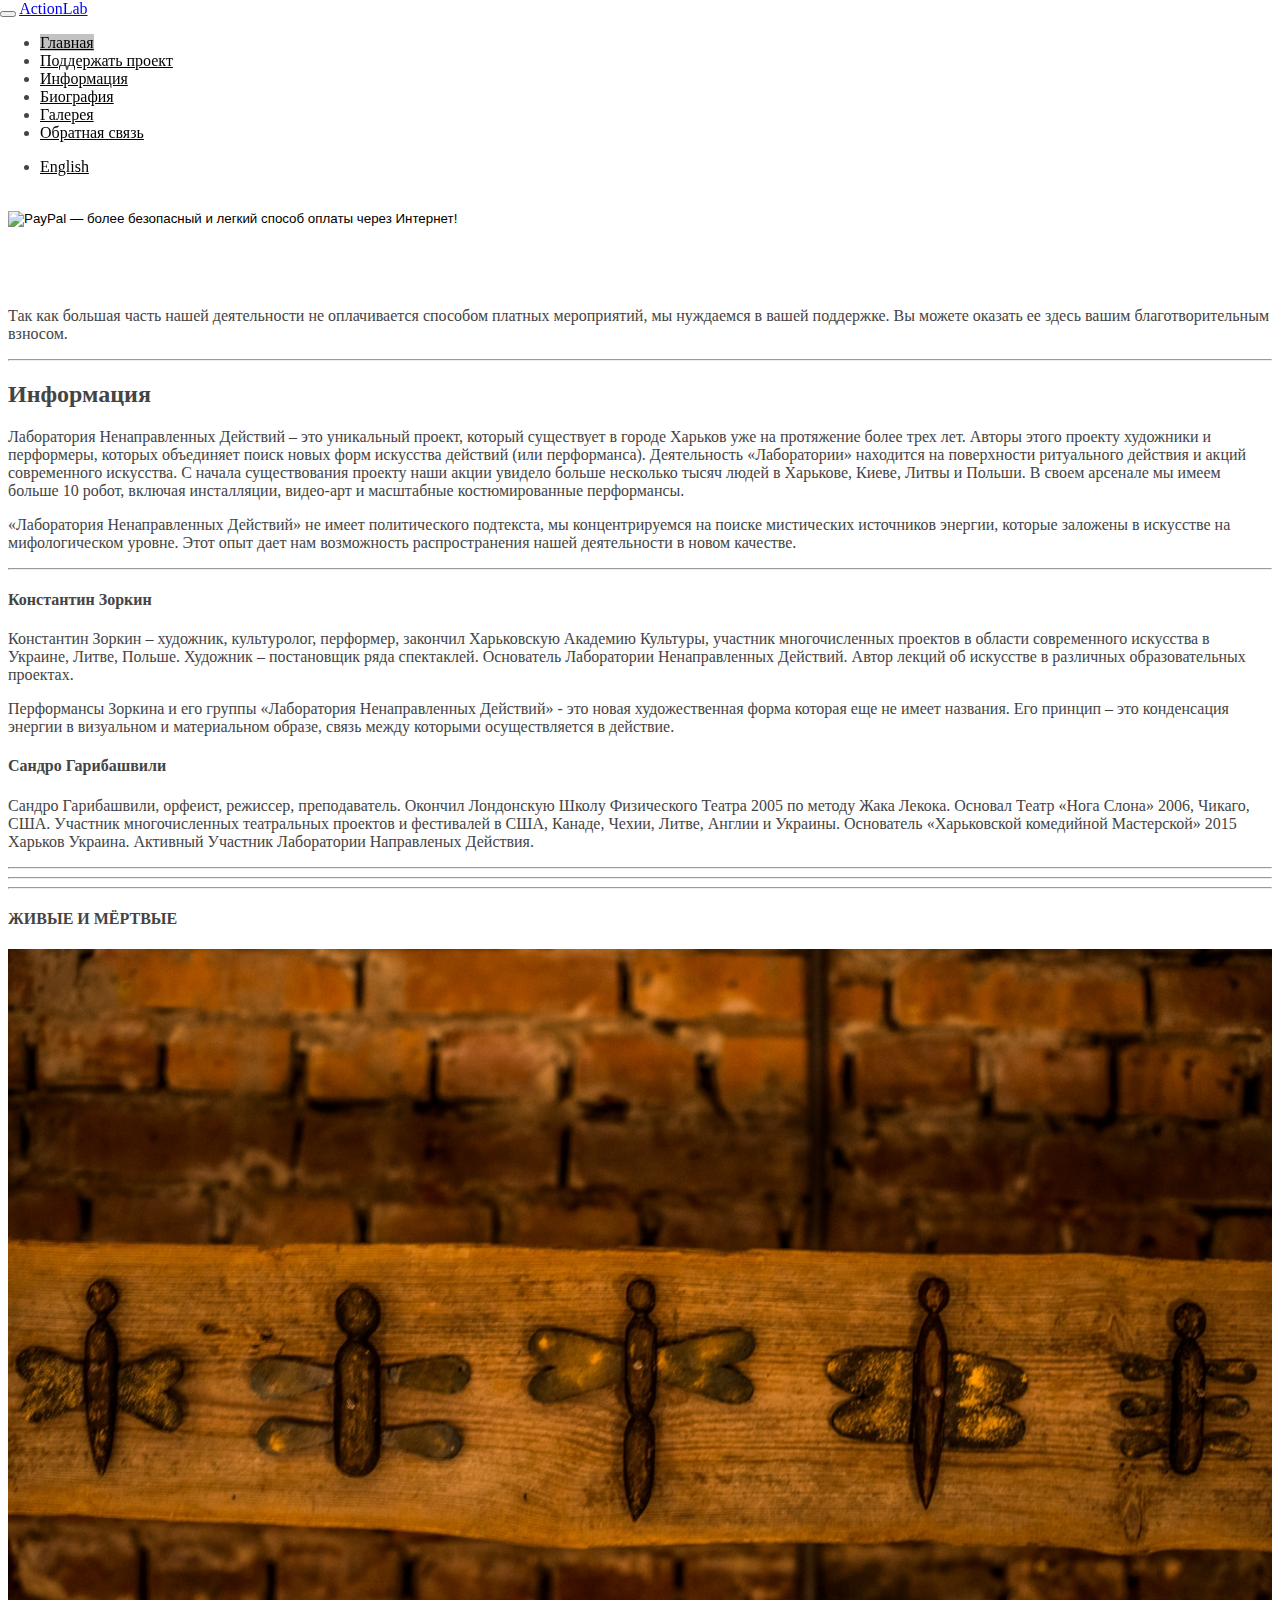
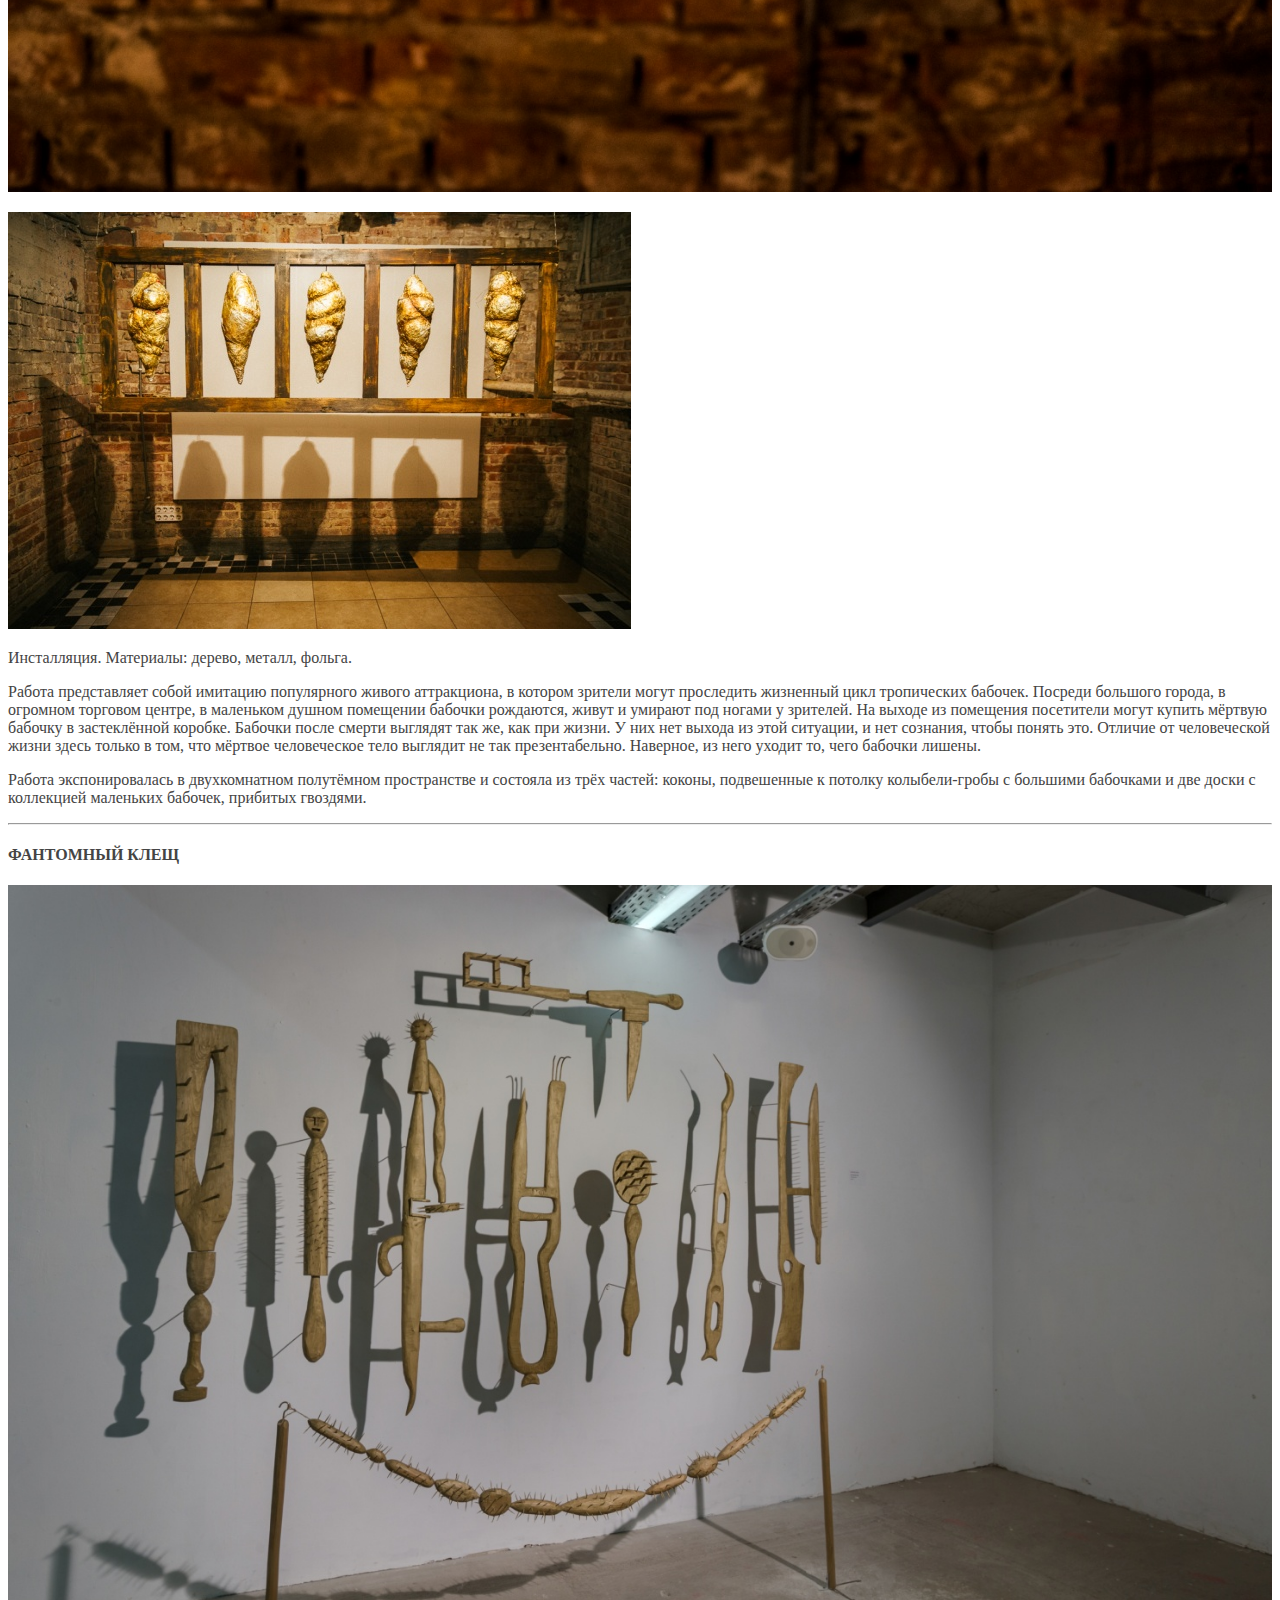
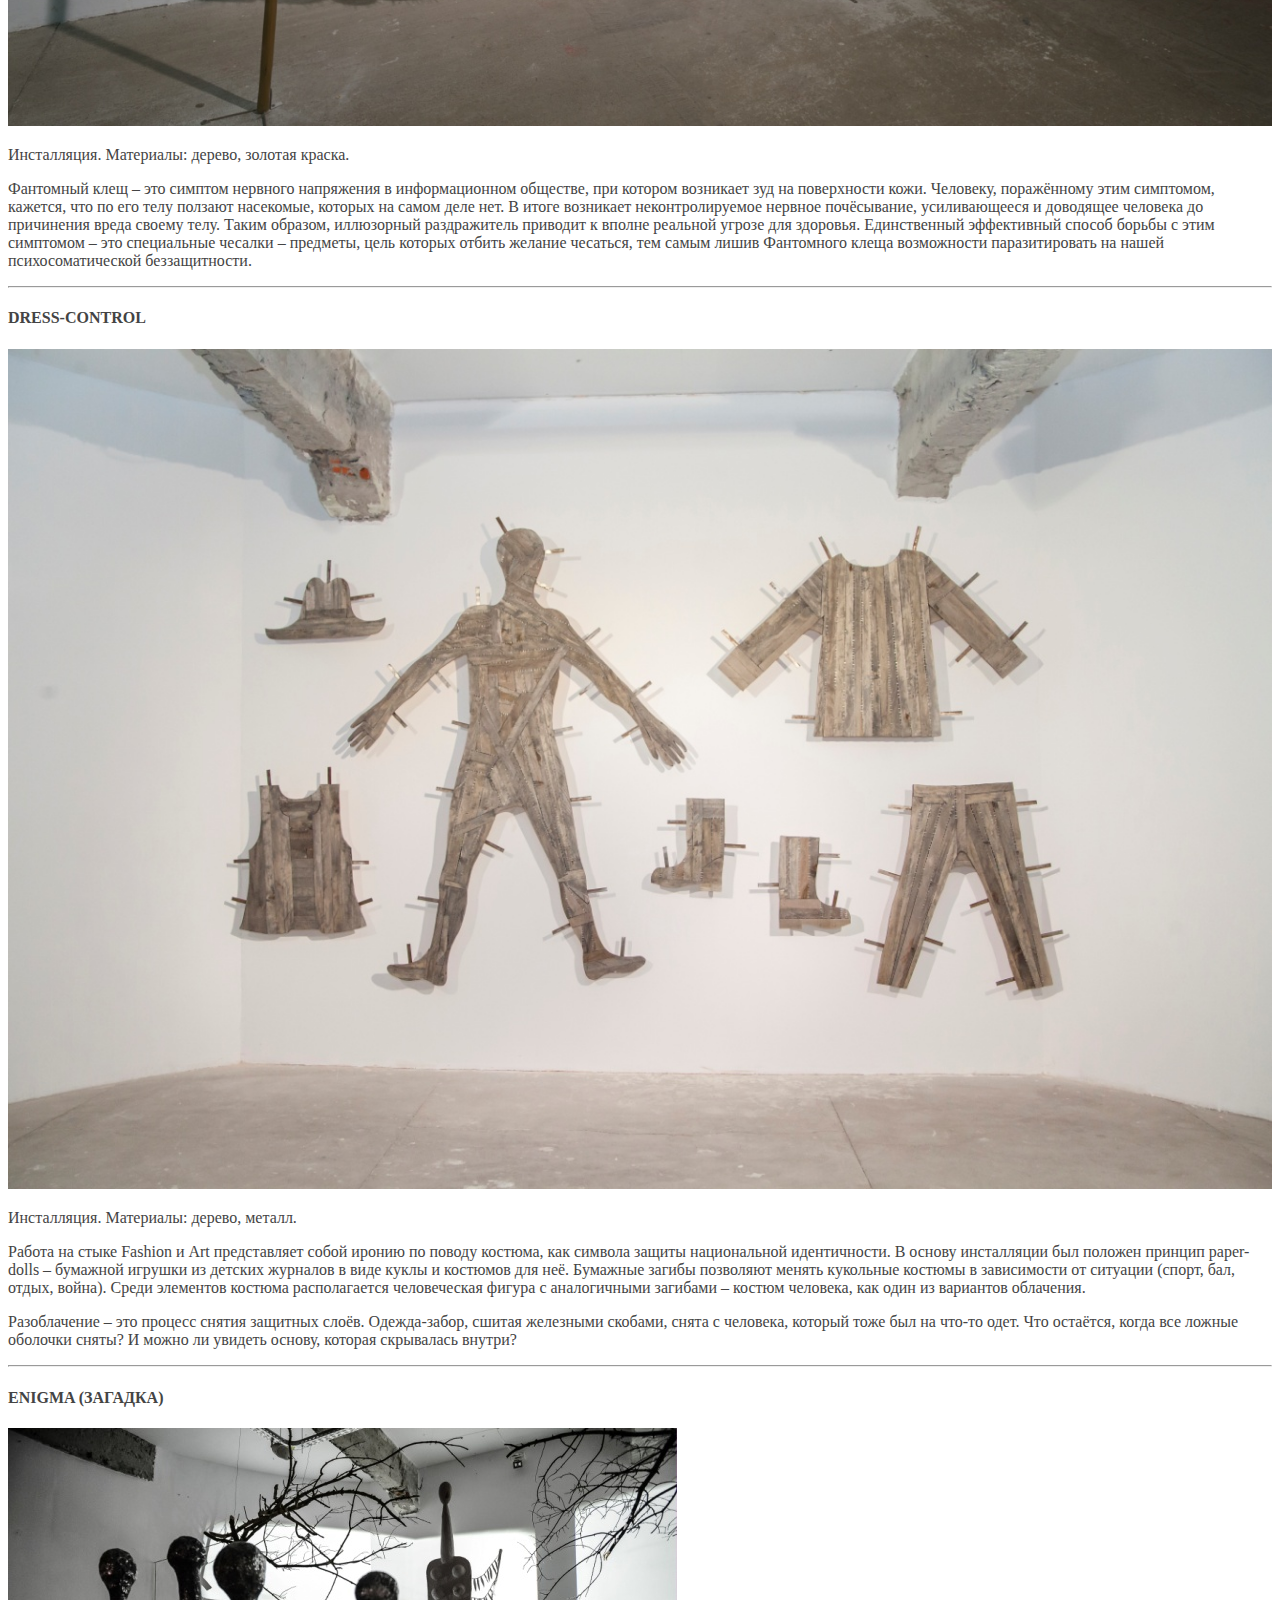
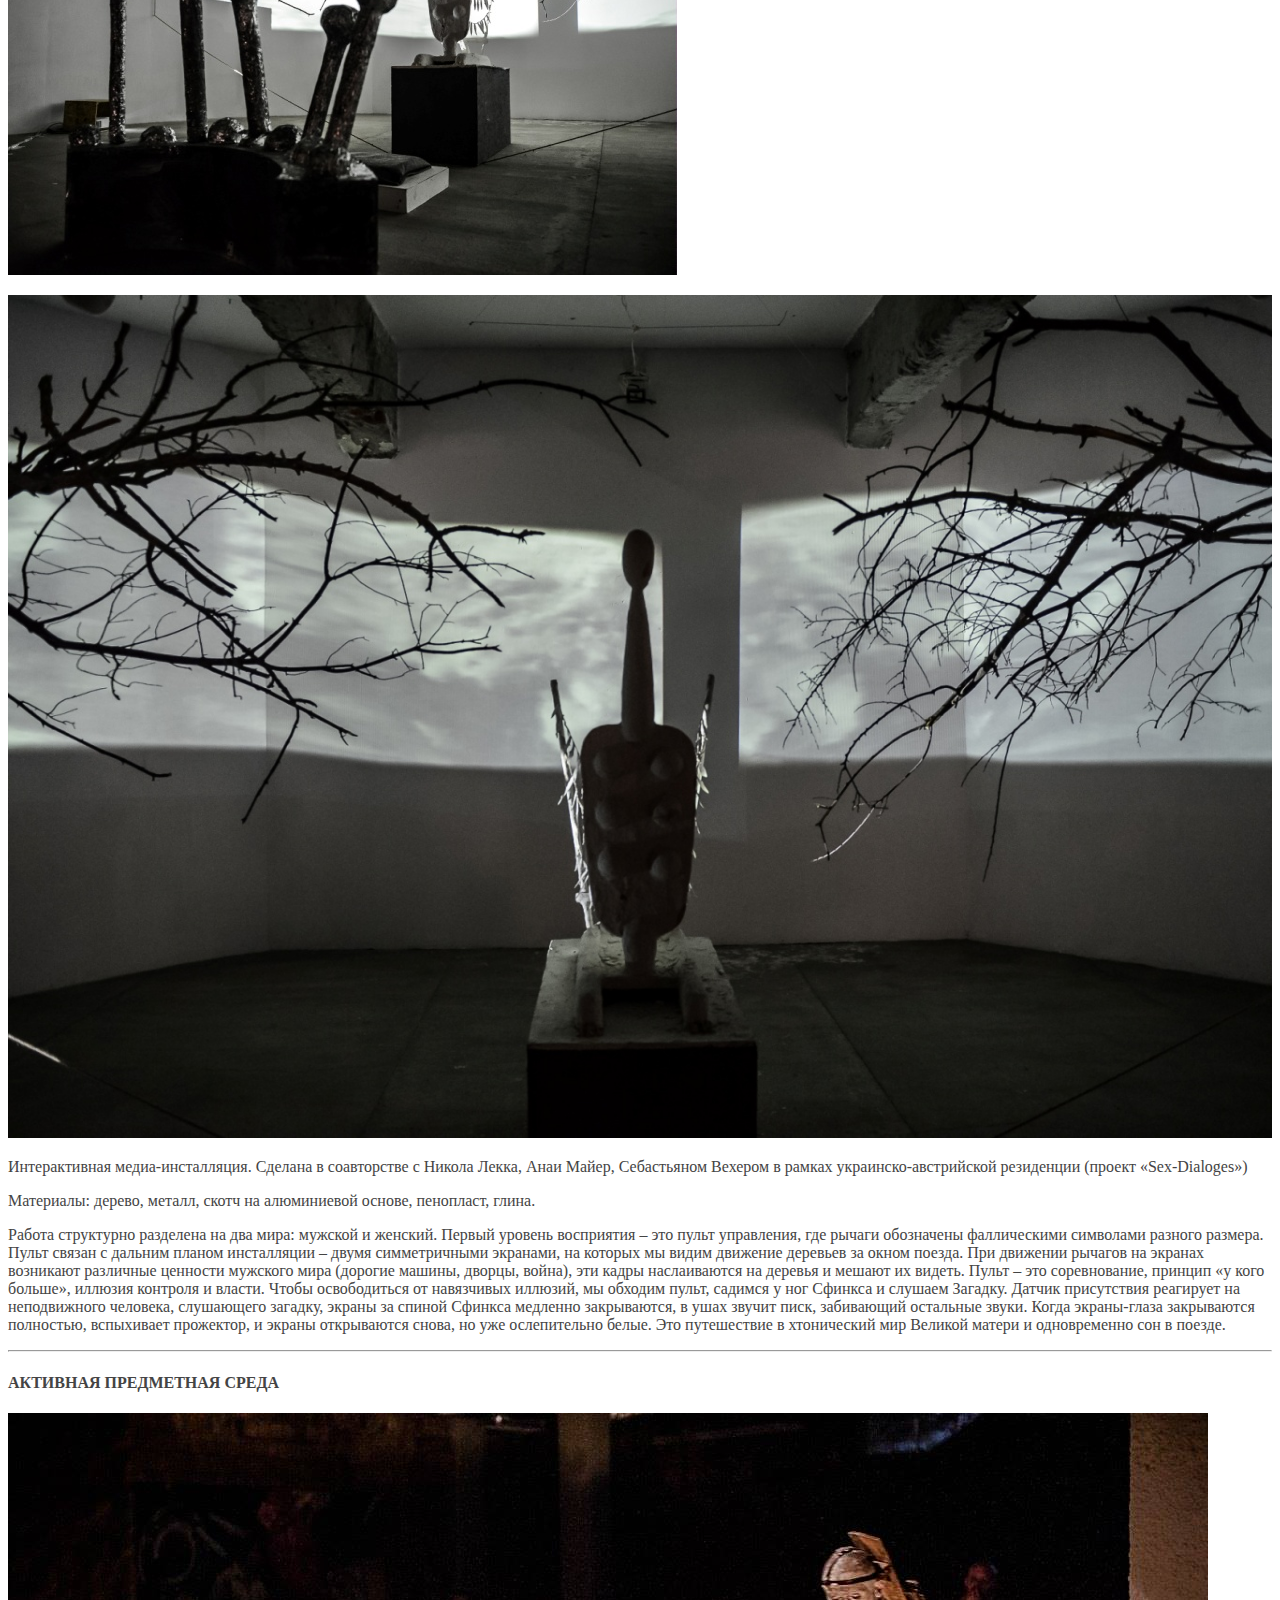
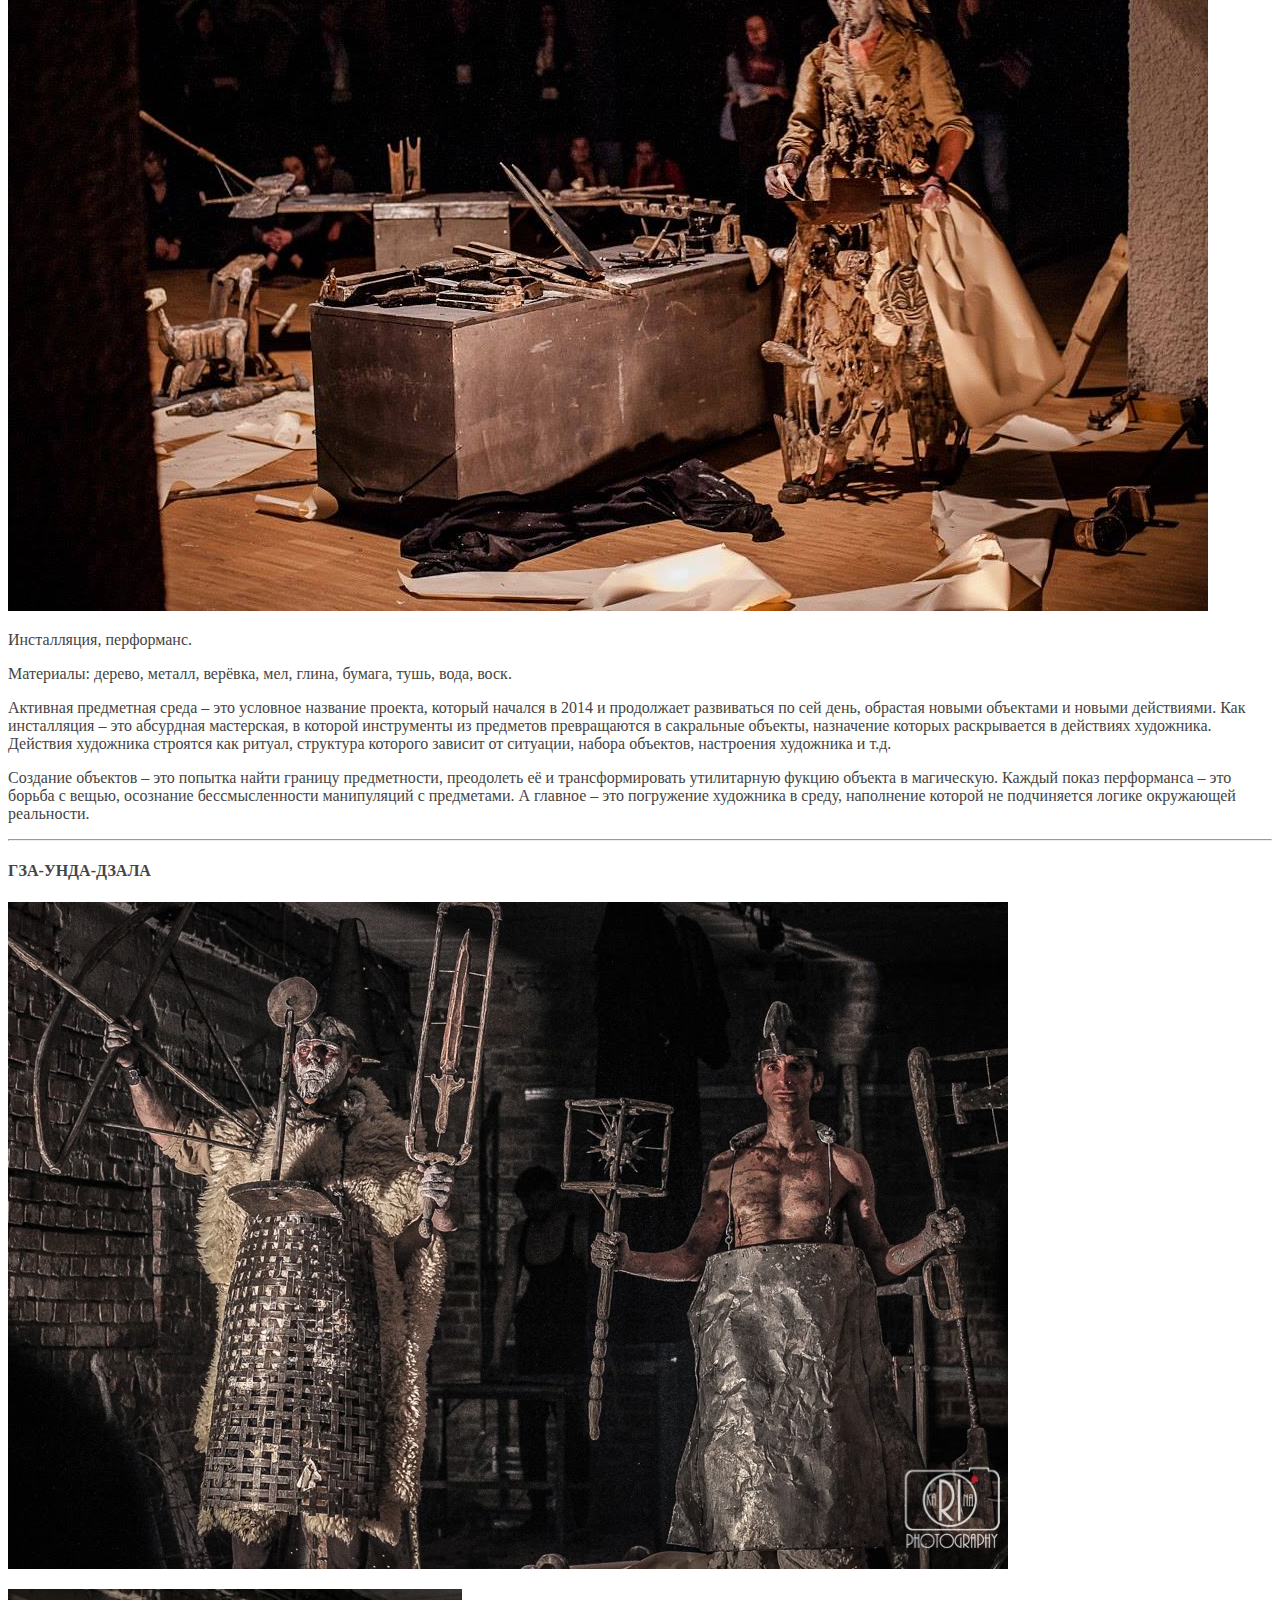
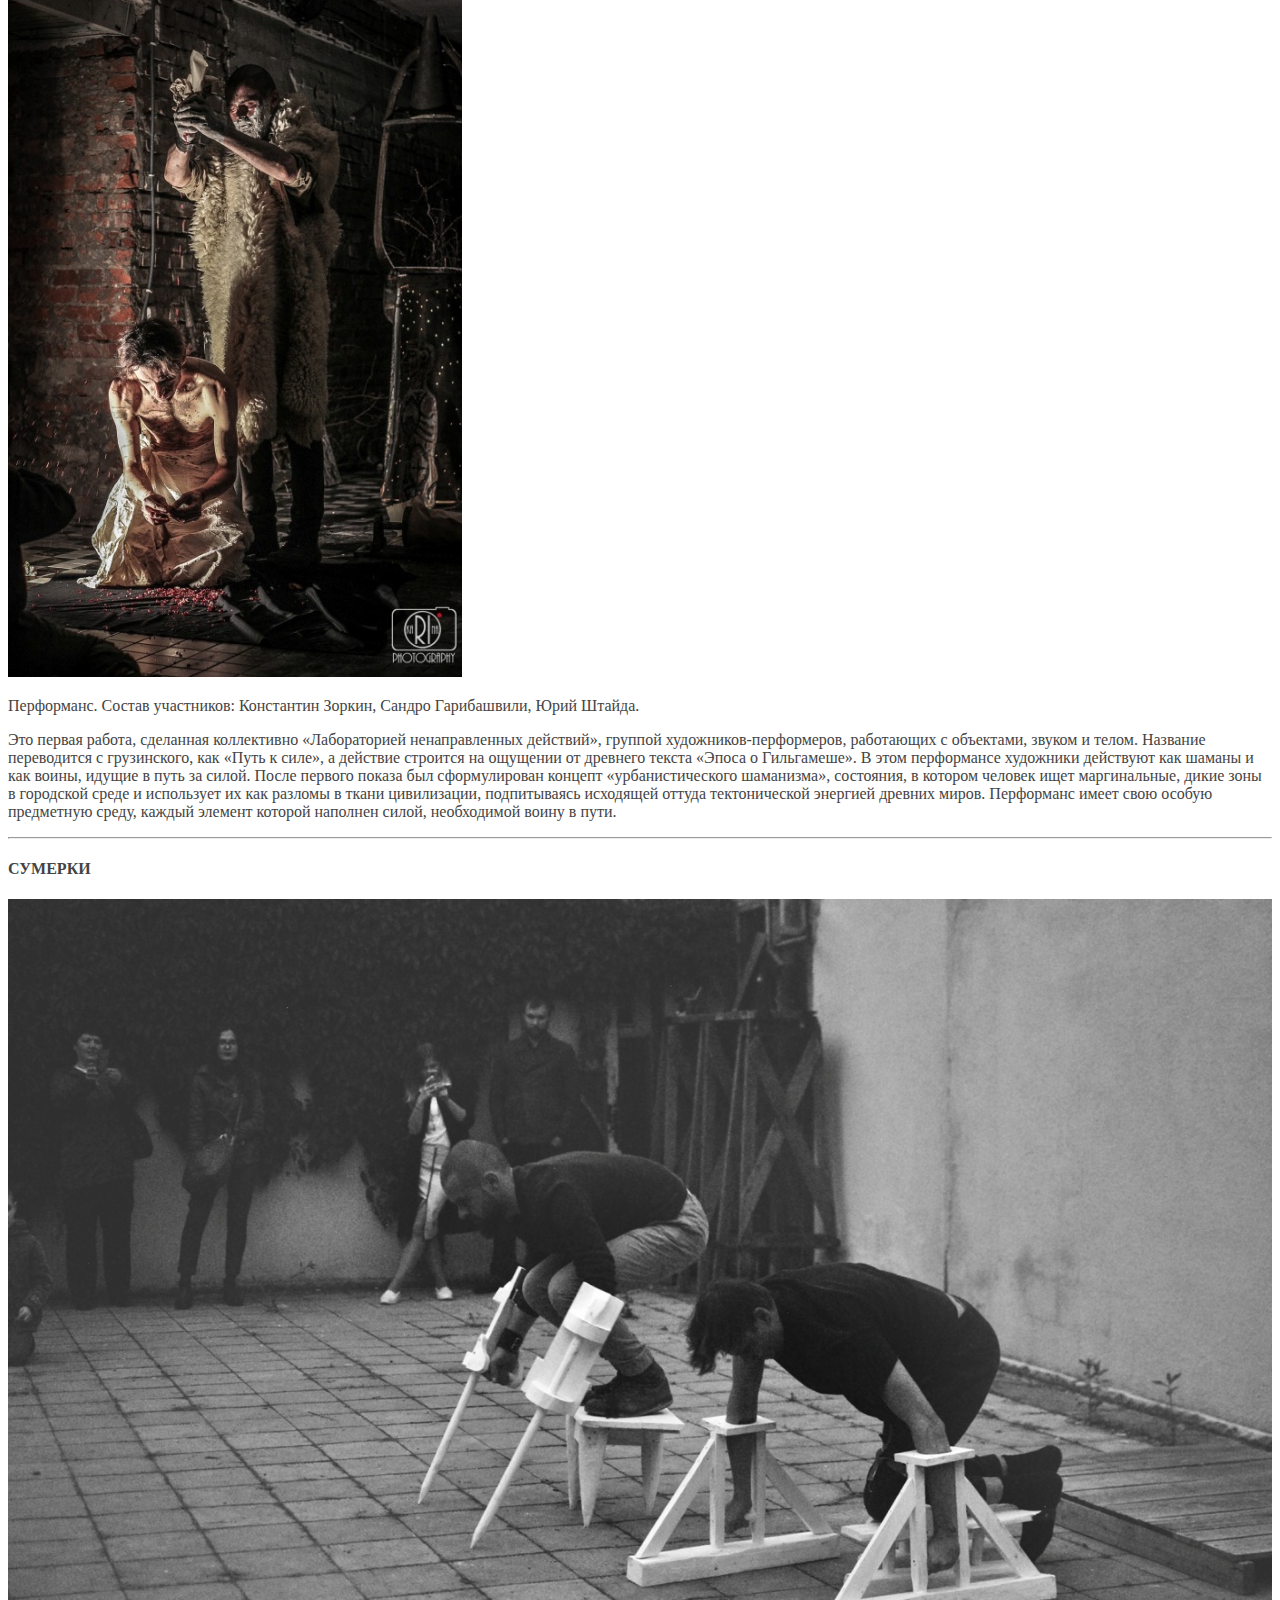
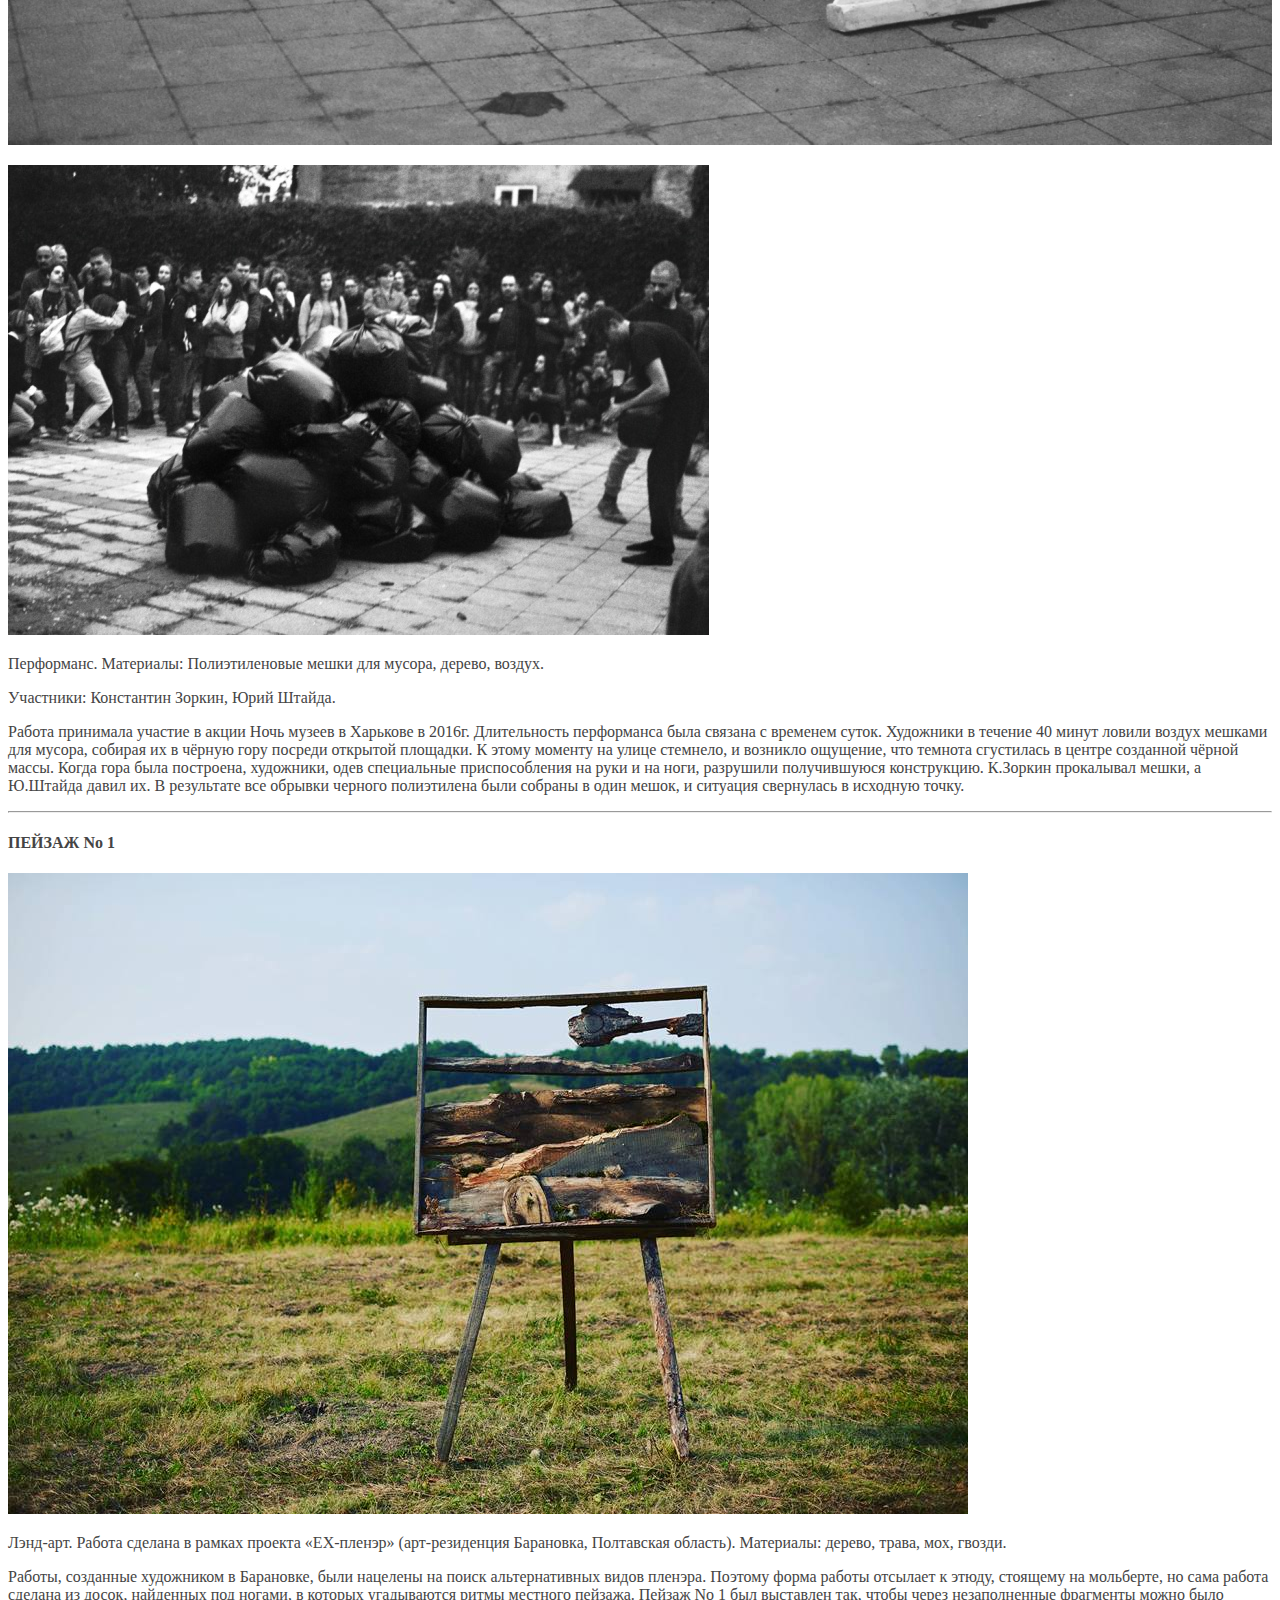
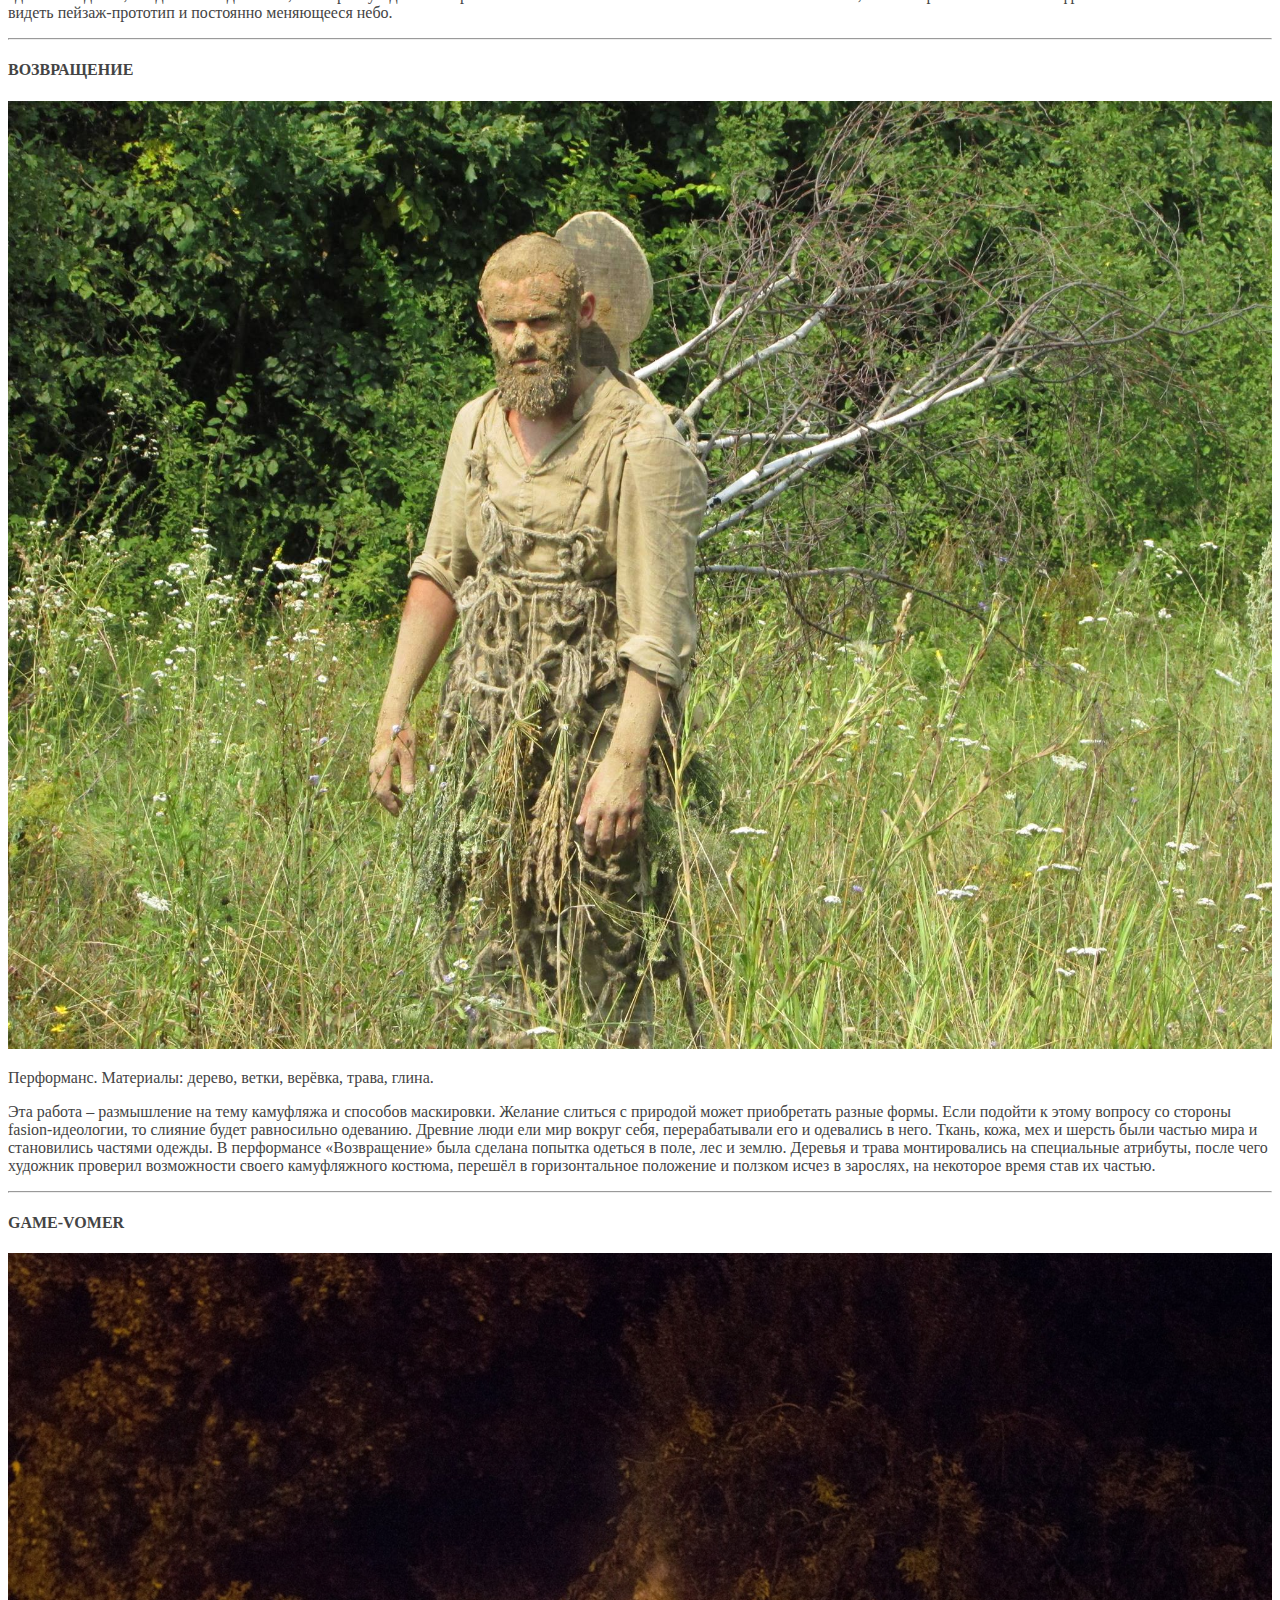
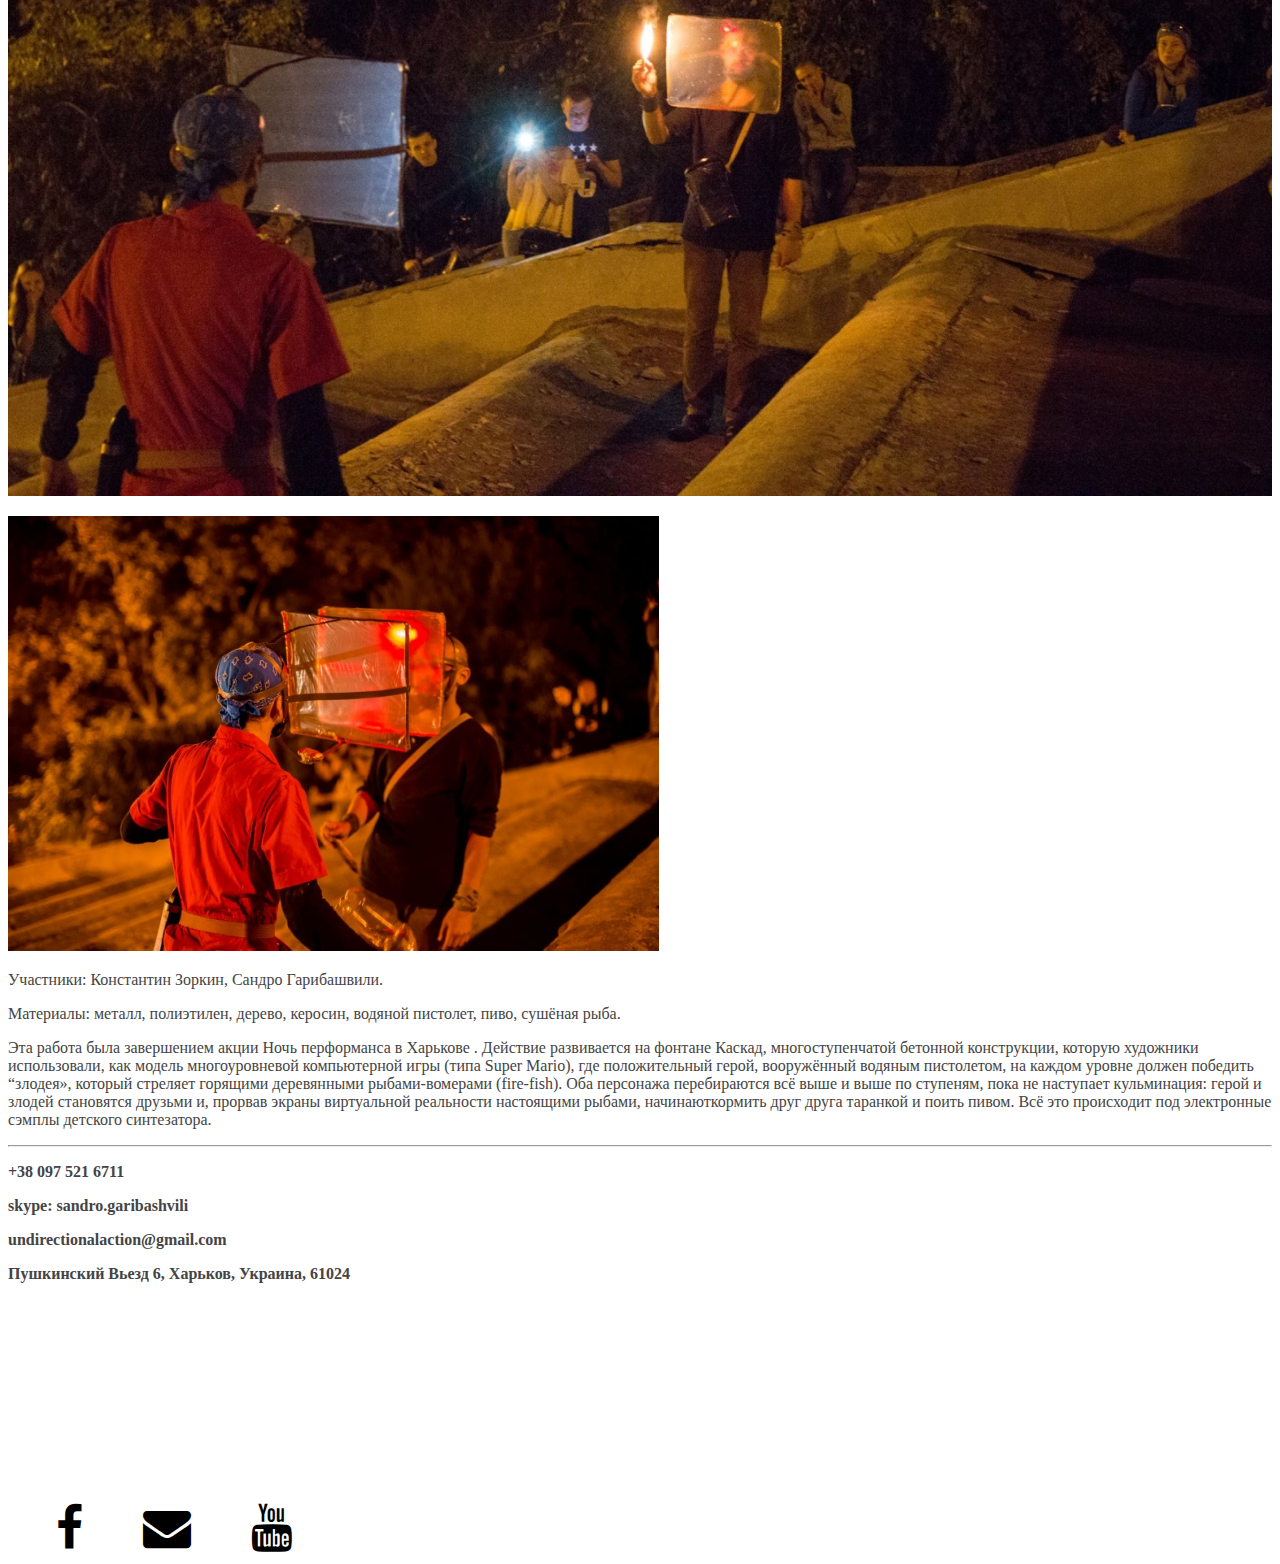
==== commit 4693b955: "Commented full page plugin. Added some text changes. Fixed containers" ====
--- a/index.html
+++ b/index.html
@@ -7,7 +7,7 @@
 
     <title>Actionlab</title>
 
-    <link rel="stylesheet" href="css/jquery.fullPage.css">
+    <!--<link rel="stylesheet" href="css/jquery.fullPage.css">-->
     <link rel="stylesheet" href="css/bootstrap.min.css">
     <link rel="stylesheet" href="css/main.css">
     <link href="//maxcdn.bootstrapcdn.com/font-awesome/4.2.0/css/font-awesome.min.css" rel="stylesheet"/>
@@ -21,7 +21,7 @@
     <script src="js/jquery-ui.min.js"></script>
     <script src="js/bootstrap.min.js"></script>
     <script src="js/scrolloverflow.js"></script>
-    <script src="js/jquery.fullPage.js"></script>
+    <!--<script src="js/jquery.fullPage.js"></script>-->
     <script src="js/main.js"></script>
 
     <!-- fotorama.css & fotorama.js. -->
@@ -90,77 +90,74 @@
 <div id="fullpage">
     <div class="section" data-anchor="section0">
         <h1 class="text-center">ЛАБОРАТОРИЯ НЕНАПРАВЛЕННЫХ ДЕЙСТВИЙ</h1>
-        <h2 class="text-center">ШКОЛА ПЕРФОРМАНСА В ХАРЬКОВЕ</h2>
-
-        <div class='row'>
-            <div class='col-sm-2'></div>
-            <div class='col-sm-8'>
-                <div class="embed-responsive embed-responsive-16by9">
-                    <div id="player"></div>
-                </div>
-                <hr>
-            </div>
-            <div class='col-sm-2'></div>
+        <div class="container-fluid">
+          <div class='row'>
+              <div class='col-sm-2'></div>
+              <div class='col-sm-8'>
+                  <div class="embed-responsive embed-responsive-16by9">
+                      <div id="player"></div>
+                  </div>
+                  <hr>
+              </div>
+              <div class='col-sm-2'></div>
+          </div>
         </div>
     </div>
 
     <div class="section" data-anchor="section1">
         <h2 class="text-center">Поддержать Проект</h2>
 
-        <div class="row" style="margin-top: 5em">
-            <div class="container">
-                <div class="col-md-2"></div>
-                <div class="col-md-8 text-center">
-                    <div class="btn-group">
-                        <form action="https://www.paypal.com/cgi-bin/webscr" method="post" target="_top">
-                            <input type="hidden" name="cmd" value="_s-xclick">
-                            <input type="hidden" name="encrypted" value="-----BEGIN [base64]/fdciC0caEWDXHq47oSuOYedkgcJoMIimhdO9TKZr6pVab7Ituy6IJTtcEMaAJL8DF0XWmpShkO7hjcb21ialbwMgyYDUCZl1YOsITELMAkGBSsOAwIaBQAwgeQGCSqGSIb3DQEHATAUBggqhkiG9w0DBwQINJXNy17MjJmAgcCVDcTf+lNJ/ZbgQuuyovRsDrpxXk/ZE3dt/RnE12s9BlvaSO9+TwNylJaK0knHs7vy6WYZZvyEEQC5iE5t4SC3TYAaU9BibyTK0FM1P0YZWJb1LuuEfj1kd4hJ4AUa8/cvZ0gNvR4bN+RyEgFbNcSvY6D6RhDjvbGDl3Nde0hf/uLQ8DIwiVwRnl8HvliX7d9//8zAN5cy84fpcImKJexr/[base64]/hJl66/RGqrj5rFb08sAABNTzDTiqqNpJeBsYs/[base64]/MA0GCSqGSIb3DQEBBQUAA4GBAIFfOlaagFrl71+jq6OKidbWFSE+Q4FqROvdgIONth+8kSK//Y/4ihuE4Ymvzn5ceE3S/[base64]/jPTRAJIYkkuRF1NObuunHonnNMwFGbTbS10JGaAsDDn1KEWneybTss9kMX4sMr7Fbh567IS++92H5eLf1aOef4Re5/hjgpFdpNMIxPxBXOr/L/AnIkWf6wy9/EvimWUF0/ry80Qe5n5vq0FrIeuHZdcYWUQb5WdpPeabui-----END PKCS7-----
+        <div class="container">
+          <div class="row" style="margin-top: 5em">
+              <div class="col-md-2"></div>
+              <div class="col-md-8 text-center">
+                  <div class="btn-group">
+                      <form action="https://www.paypal.com/cgi-bin/webscr" method="post" target="_top">
+                          <input type="hidden" name="cmd" value="_s-xclick">
+                          <input type="hidden" name="encrypted" value="-----BEGIN [base64]/fdciC0caEWDXHq47oSuOYedkgcJoMIimhdO9TKZr6pVab7Ituy6IJTtcEMaAJL8DF0XWmpShkO7hjcb21ialbwMgyYDUCZl1YOsITELMAkGBSsOAwIaBQAwgeQGCSqGSIb3DQEHATAUBggqhkiG9w0DBwQINJXNy17MjJmAgcCVDcTf+lNJ/ZbgQuuyovRsDrpxXk/ZE3dt/RnE12s9BlvaSO9+TwNylJaK0knHs7vy6WYZZvyEEQC5iE5t4SC3TYAaU9BibyTK0FM1P0YZWJb1LuuEfj1kd4hJ4AUa8/cvZ0gNvR4bN+RyEgFbNcSvY6D6RhDjvbGDl3Nde0hf/uLQ8DIwiVwRnl8HvliX7d9//8zAN5cy84fpcImKJexr/[base64]/hJl66/RGqrj5rFb08sAABNTzDTiqqNpJeBsYs/[base64]/MA0GCSqGSIb3DQEBBQUAA4GBAIFfOlaagFrl71+jq6OKidbWFSE+Q4FqROvdgIONth+8kSK//Y/4ihuE4Ymvzn5ceE3S/[base64]/jPTRAJIYkkuRF1NObuunHonnNMwFGbTbS10JGaAsDDn1KEWneybTss9kMX4sMr7Fbh567IS++92H5eLf1aOef4Re5/hjgpFdpNMIxPxBXOr/L/AnIkWf6wy9/EvimWUF0/ry80Qe5n5vq0FrIeuHZdcYWUQb5WdpPeabui-----END PKCS7-----
 ">
-                            <input type="image" src="https://www.paypalobjects.com/ru_RU/RU/i/btn/btn_donateCC_LG.gif"
-                                   border="0" name="submit"
-                                   alt="PayPal — более безопасный и легкий способ оплаты через Интернет!">
-                            <img alt="" border="0" src="https://www.paypalobjects.com/en_US/i/scr/pixel.gif" width="1"
-                                 height="1">
-                        </form>
-                    </div>
-                </div>
-                <div class="col-md-2"></div>
-            </div>
-        </div>
-
-        <div class="row" style="margin-top: 5em">
-            <div class="container">
-                <div class="col-md-1"></div>
-                <div class="col-md-10">
-                    <div class="btn-group">
-                        <p>Так как большая часть нашей деятельности не оплачивается способом платных перформансом, мы нуждаемся в вашей поддержке, вы можете оказать ее здесь вашим благотворительным взносом. </p>
-                    </div>
-                    <hr>
-                </div>
-                <div class="col-md-1"></div>
-            </div>
-        </div>
-
+                          <input type="image" src="https://www.paypalobjects.com/ru_RU/RU/i/btn/btn_donateCC_LG.gif"
+                                 border="0" name="submit"
+                                 alt="PayPal — более безопасный и легкий способ оплаты через Интернет!">
+                          <img alt="" border="0" src="https://www.paypalobjects.com/en_US/i/scr/pixel.gif" width="1"
+                               height="1">
+                      </form>
+                  </div>
+              </div>
+              <div class="col-md-2"></div>
+          </div>
+        </div>
+
+        <div class="container">
+          <div class="row" style="margin-top: 5em">
+              <div class="col-md-1"></div>
+              <div class="col-md-10">
+                  <div class="btn-group">
+                      <p>Так как большая часть нашей деятельности не оплачивается способом платных мероприятий, мы нуждаемся в вашей поддержке. Вы можете оказать ее здесь вашим благотворительным взносом.</p>
+                  </div>
+                  <hr>
+              </div>
+              <div class="col-md-1"></div>
+          </div>
+        </div>
 
     </div>
 
     <div class="section" data-anchor="section2">
-        <div class="row">
-            <div class="container">
-
+        <div class="container">
+            <div class="row">
                 <h2>Информация</h2>
                 <p>Лаборатория Ненаправленных Действий – это уникальный проект, который существует в городе Харьков уже на протяжение более трех лет. Авторы этого проекту художники и перформеры, которых объединяет поиск новых форм искусства действий (или перформанса). Деятельность «Лаборатории»  находится на поверхности ритуального действия и акций современного искусства.  С начала существования проекту наши акции увидело больше несколько тысяч людей в Харькове, Киеве, Литвы и Польши. В своем арсенале мы имеем больше 10 робот, включая инсталляции, видео-арт и масштабные  костюмированные перформансы.</p>
                 <p>«Лаборатория Ненаправленных Действий»  не имеет политического  подтекста, мы концентрируемся на поиске мистических источников энергии, которые заложены в искусстве на мифологическом уровне. Этот опыт дает нам возможность  распространения нашей деятельности в новом качестве.</p>
 
                 <hr>
-
             </div>
         </div>
     </div>
 
     <div class="section" data-anchor="section3">
-        <div class="row">
-            <div class="container">
+        <div class="container">
+          <div class="row">
 
                 <h4>Константин Зоркин</h4>
                 <p>Константин Зоркин – художник, культуролог, перформер, закончил Харьковскую Академию Культуры, участник многочисленных проектов в области современного искусства в Украине, Литве, Польше. Художник – постановщик ряда спектаклей. Основатель Лаборатории Ненаправленных Действий. Автор лекций об искусстве в различных образовательных проектах.</p>
@@ -177,201 +174,203 @@
 
     <div class="section" data-anchor="section4">
         <div class="container">
-            <div class="col-md-1"></div>
-            <div class="col-md-10">
-
-                <div id="playerGal1"></div>
-                <hr>
-                <div id="playerGal2"></div>
-                <hr>
-
-                <div class="fotorama" data-width="100%" data-ratio="800/500">
-
-                    <h4>ЖИВЫЕ И МЁРТВЫЕ</h4>
-                    <p class="text-center">
-                      <img src="img/v2/image1.jpg">
-                    </p>
-                    <p class="text-center">
-                      <img src="img/v2/image2.jpg">
-                    </p>
-                    <p>Инсталляция. Материалы: дерево, металл, фольга.</p>
-                    <p>Работа представляет собой имитацию популярного живого аттракциона, в котором зрители могут проследить жизненный цикл тропических бабочек. Посреди большого города, в огромном торговом центре, в маленьком душном помещении бабочки рождаются, живут и умирают под ногами у зрителей. На выходе из помещения посетители могут купить мёртвую бабочку в застеклённой коробке. Бабочки после смерти выглядят так же, как при жизни. У них нет выхода из этой ситуации, и нет сознания, чтобы понять это. Отличие от человеческой жизни здесь только в том, что мёртвое человеческое тело выглядит не так презентабельно. Наверное, из него уходит то, чего бабочки лишены.</p>
-                    <p>Работа экспонировалась в двухкомнатном полутёмном пространстве и состояла из трёх частей: коконы, подвешенные к потолку колыбели-гробы с большими бабочками и две доски с коллекцией маленьких бабочек, прибитых гвоздями.</p>
-                    <hr>
-
-                    <h4>ФАНТОМНЫЙ КЛЕЩ</h4>
-                    <p class="text-center">
-                      <img src="img/v2/image3.jpg">
-                    </p>
-                    <p>Инсталляция. Материалы: дерево, золотая краска.</p>
-                    <p>Фантомный клещ – это симптом нервного напряжения в информационном обществе, при котором возникает зуд на поверхности кожи. Человеку, поражённому этим симптомом, кажется, что по его телу ползают насекомые, которых на самом деле нет. В итоге возникает неконтролируемое нервное почёсывание, усиливающееся и доводящее человека до причинения вреда своему телу. Таким образом, иллюзорный раздражитель приводит к вполне реальной угрозе для здоровья. Единственный эффективный способ борьбы с этим симптомом – это специальные чесалки – предметы, цель которых отбить желание чесаться, тем самым лишив Фантомного клеща возможности паразитировать на нашей психосоматической беззащитности.</p>
-                    <hr>
-
-                    <h4>DRESS-CONTROL</h4>
-                    <p class="text-center">
-                      <img src="img/v2/image4.jpg">
-                    </p>
-                    <p>Инсталляция. Материалы: дерево, металл.</p>
-                    <p>Работа на стыке Fashion и Art представляет собой иронию по поводу костюма, как
-                    символа защиты национальной идентичности. В основу инсталляции был положен
-                    принцип paper-dolls – бумажной игрушки из детских журналов в виде куклы и
-                    костюмов для неё. Бумажные загибы позволяют менять кукольные костюмы в
-                    зависимости от ситуации (спорт, бал, отдых, война). Среди элементов костюма
-                    располагается человеческая фигура с аналогичными загибами – костюм человека,
-                    как один из вариантов облачения.</p>
-                    <p>Разоблачение – это процесс снятия защитных слоёв. Одежда-забор, сшитая
-                    железными скобами, снята с человека, который тоже был на что-то одет. Что
-                    остаётся, когда все ложные оболочки сняты? И можно ли увидеть основу, которая
-                    скрывалась внутри?</p>
-                    <hr>
-
-
-                    <h4>ENIGMA (ЗАГАДКА)</h4>
-                    <p class="text-center">
-                      <img src="img/v2/image5.jpg">
-                    </p>
-                    <p class="text-center">
-                      <img src="img/v2/image6.jpg">
-                    </p>
-                    <p>Интерактивная медиа-инсталляция. Сделана в соавторстве с Никола Лекка, Анаи
-                    Майер, Себастьяном Вехером в рамках украинско-австрийской резиденции (проект
-                    «Sex-Dialoges»)</p>
-                    <p>Материалы: дерево, металл, скотч на алюминиевой основе, пенопласт, глина.</p>
-                    <p>Работа структурно разделена на два мира: мужской и женский. Первый уровень
-                    восприятия – это пульт управления, где рычаги обозначены фаллическими
-                    символами разного размера. Пульт связан с дальним планом инсталляции – двумя
-                    симметричными экранами, на которых мы видим движение деревьев за окном
-                    поезда. При движении рычагов на экранах возникают различные ценности
-                    мужского мира (дорогие машины, дворцы, война), эти кадры наслаиваются на
-                    деревья и мешают их видеть. Пульт – это соревнование, принцип «у кого больше»,
-                    иллюзия контроля и власти. Чтобы освободиться от навязчивых иллюзий, мы
-                    обходим пульт, садимся у ног Сфинкса и слушаем Загадку. Датчик присутствия
-                    реагирует на неподвижного человека, слушающего загадку, экраны за спиной
-                    Сфинкса медленно закрываются, в ушах звучит писк, забивающий остальные звуки.
-                    Когда экраны-глаза закрываются полностью, вспыхивает прожектор, и экраны
-                    открываются снова, но уже ослепительно белые. Это путешествие в хтонический
-                    мир Великой матери и одновременно сон в поезде.</p>
-                    <hr>
-
-                    <h4>АКТИВНАЯ ПРЕДМЕТНАЯ СРЕДА</h4>
-                    <p class="text-center">
-                      <img src="img/v2/image7.jpg">
-                    </p>
-                    <p>Инсталляция, перформанс.</p>
-                    <p>Материалы: дерево, металл, верёвка, мел, глина, бумага, тушь, вода, воск.</p>
-                    <p>Активная предметная среда – это условное название проекта, который начался в
-                    2014 и продолжает развиваться по сей день, обрастая новыми объектами и новыми
-                    действиями. Как инсталляция – это абсурдная мастерская, в которой инструменты
-                    из предметов превращаются в сакральные объекты, назначение которых
-                    раскрывается в действиях художника. Действия художника строятся как ритуал,
-                    структура которого зависит от ситуации, набора объектов, настроения художника и
-                    т.д.</p>
-                    <p>Создание объектов – это попытка найти границу предметности, преодолеть её и
-                    трансформировать утилитарную фукцию объекта в магическую. Каждый показ
-                    перформанса – это борьба с вещью, осознание бессмысленности манипуляций с
-                    предметами. А главное – это погружение художника в среду, наполнение которой
-                    не подчиняется логике окружающей реальности.</p>
-                    <hr>
-
-                    <h4>ГЗА-УНДА-ДЗАЛА</h4>
-                    <p class="text-center">
-                      <img src="img/v2/image8.jpg">
-                    </p>
-                    <p class="text-center">
-                      <img src="img/v2/image9.jpg">
-                    </p>
-
-                    <p>Перформанс.
-                    Состав участников: Константин Зоркин,
-                    Сандро Гарибашвили, Юрий Штайда.</p>
-
-                    <p>Это первая работа, сделанная коллективно «Лабораторией ненаправленных
-                    действий», группой художников-перформеров, работающих с объектами, звуком и
-                    телом. Название переводится с грузинского, как «Путь к силе», а действие
-                    строится на ощущении от древнего текста «Эпоса о Гильгамеше». В этом
-                    перформансе художники действуют как шаманы и как воины, идущие в путь за
-                    силой. После первого показа был сформулирован концепт «урбанистического
-                    шаманизма», состояния, в котором человек ищет маргинальные, дикие зоны в
-                    городской среде и использует их как разломы в ткани цивилизации, подпитываясь
-                    исходящей оттуда тектонической энергией древних миров. Перформанс имеет
-                    свою особую предметную среду, каждый элемент которой наполнен силой,
-                    необходимой воину в пути.</p>
-                    <hr>
-
-                    <h4>СУМЕРКИ</h4>
-                    <p class="text-center">
-                      <img src="img/v2/image10.jpg">
-                    </p>
-                    <p class="text-center">
-                      <img src="img/v2/image11.jpg">
-                    </p>
-                    <p>Перформанс. Материалы: Полиэтиленовые мешки для мусора, дерево, воздух.</p>
-                    <p>Участники: Константин Зоркин, Юрий Штайда.</p>
-                    <p>Работа принимала участие в акции Ночь музеев в Харькове в 2016г. Длительность
-                    перформанса была связана с временем суток. Художники в течение 40 минут
-                    ловили воздух мешками для мусора, собирая их в чёрную гору посреди открытой
-                    площадки. К этому моменту на улице стемнело, и возникло ощущение, что темнота
-                    сгустилась в центре созданной чёрной массы. Когда гора была построена,
-                    художники, одев специальные приспособления на руки и на ноги, разрушили
-                    получившуюся конструкцию. К.Зоркин прокалывал мешки, а Ю.Штайда давил их. В
-                    результате все обрывки черного полиэтилена были собраны в один мешок, и
-                    ситуация свернулась в исходную точку.</p>
-                    <hr>
-
-                    <h4>ПЕЙЗАЖ No 1</h4>
-                    <p class="text-center">
-                      <img src="img/v2/image12.jpg">
-                    </p>
-                    <p>Лэнд-арт. Работа сделана в рамках проекта «ЕХ-пленэр» (арт-резиденция
-                    Барановка, Полтавская область). Материалы: дерево, трава, мох, гвозди.</p>
-                    <p>Работы, созданные художником в Барановке, были нацелены на поиск
-                    альтернативных видов пленэра. Поэтому форма работы отсылает к этюду, стоящему
-                    на мольберте, но сама работа сделана из досок, найденных под ногами, в которых
-                    угадываются ритмы местного пейзажа. Пейзаж No 1 был выставлен так, чтобы через
-                    незаполненные фрагменты можно было видеть пейзаж-прототип и постоянно
-                    меняющееся небо.</p>
-                    <hr>
-
-                    <h4>ВОЗВРАЩЕНИЕ</h4>
-                    <p class="text-center">
-                      <img src="img/v2/image13.jpg">
-                    </p>
-                    <p>Перформанс. Материалы: дерево, ветки, верёвка, трава, глина.</p>
-                    <p>Эта работа – размышление на тему камуфляжа и способов маскировки. Желание
-                    слиться с природой может приобретать разные формы. Если подойти к этому
-                    вопросу со стороны fasion-идеологии, то слияние будет равносильно одеванию.
-                    Древние люди ели мир вокруг себя, перерабатывали его и одевались в него. Ткань,
-                    кожа, мех и шерсть были частью мира и становились частями одежды. В
-                    перформансе «Возвращение» была сделана попытка одеться в поле, лес и землю.
-                    Деревья и трава монтировались на специальные атрибуты, после чего художник
-                    проверил возможности своего камуфляжного костюма, перешёл в горизонтальное
-                    положение и ползком исчез в зарослях, на некоторое время став их частью.</p>
-                    <hr>
-
-                    <h4>GAME-VOMER</h4>
-                    <p class="text-center">
-                      <img src="img/v2/image15.jpg">
-                    </p>
-                    <p class="text-center">
-                      <img src="img/v2/image14.jpg">
-                    </p>
-                    <p>Участники: Константин Зоркин, Сандро Гарибашвили.</p>
-                    <p>Материалы: металл, полиэтилен, дерево, керосин, водяной пистолет, пиво, сушёная рыба.</p>
-                    <p>Эта работа была завершением акции Ночь
-                    перформанса в Харькове . Действие
-                    развивается на фонтане Каскад, многоступенчатой бетонной конструкции, которую
-                    художники использовали, как модель многоуровневой компьютерной игры (типа
-                    Super Mario), где положительный герой, вооружённый водяным пистолетом, на
-                    каждом уровне должен победить “злодея», который стреляет горящими
-                    деревянными рыбами-вомерами (fire-fish). Оба персонажа перебираются всё выше
-                    и выше по ступеням, пока не наступает кульминация: герой и злодей становятся
-                    друзьми и, прорвав экраны виртуальной реальности настоящими рыбами, начинаюткормить друг друга таранкой и поить пивом. Всё это происходит под электронные
-                    сэмплы детского синтезатора.</p>
-                    <hr>
-
-                </div>
-            </div>
-            <div class="col-md-1"></div>
+            <div class="row">
+              <div class="col-md-1"></div>
+              <div class="col-md-10">
+
+                  <div id="playerGal1"></div>
+                  <hr>
+                  <div id="playerGal2"></div>
+                  <hr>
+
+                  <div class="fotorama" data-width="100%" data-ratio="800/500">
+
+                      <h4>ЖИВЫЕ И МЁРТВЫЕ</h4>
+                      <p class="text-center">
+                        <img src="img/v2/image1.jpg">
+                      </p>
+                      <p class="text-center">
+                        <img src="img/v2/image2.jpg">
+                      </p>
+                      <p>Инсталляция. Материалы: дерево, металл, фольга.</p>
+                      <p>Работа представляет собой имитацию популярного живого аттракциона, в котором зрители могут проследить жизненный цикл тропических бабочек. Посреди большого города, в огромном торговом центре, в маленьком душном помещении бабочки рождаются, живут и умирают под ногами у зрителей. На выходе из помещения посетители могут купить мёртвую бабочку в застеклённой коробке. Бабочки после смерти выглядят так же, как при жизни. У них нет выхода из этой ситуации, и нет сознания, чтобы понять это. Отличие от человеческой жизни здесь только в том, что мёртвое человеческое тело выглядит не так презентабельно. Наверное, из него уходит то, чего бабочки лишены.</p>
+                      <p>Работа экспонировалась в двухкомнатном полутёмном пространстве и состояла из трёх частей: коконы, подвешенные к потолку колыбели-гробы с большими бабочками и две доски с коллекцией маленьких бабочек, прибитых гвоздями.</p>
+                      <hr>
+
+                      <h4>ФАНТОМНЫЙ КЛЕЩ</h4>
+                      <p class="text-center">
+                        <img src="img/v2/image3.jpg">
+                      </p>
+                      <p>Инсталляция. Материалы: дерево, золотая краска.</p>
+                      <p>Фантомный клещ – это симптом нервного напряжения в информационном обществе, при котором возникает зуд на поверхности кожи. Человеку, поражённому этим симптомом, кажется, что по его телу ползают насекомые, которых на самом деле нет. В итоге возникает неконтролируемое нервное почёсывание, усиливающееся и доводящее человека до причинения вреда своему телу. Таким образом, иллюзорный раздражитель приводит к вполне реальной угрозе для здоровья. Единственный эффективный способ борьбы с этим симптомом – это специальные чесалки – предметы, цель которых отбить желание чесаться, тем самым лишив Фантомного клеща возможности паразитировать на нашей психосоматической беззащитности.</p>
+                      <hr>
+
+                      <h4>DRESS-CONTROL</h4>
+                      <p class="text-center">
+                        <img src="img/v2/image4.jpg">
+                      </p>
+                      <p>Инсталляция. Материалы: дерево, металл.</p>
+                      <p>Работа на стыке Fashion и Art представляет собой иронию по поводу костюма, как
+                      символа защиты национальной идентичности. В основу инсталляции был положен
+                      принцип paper-dolls – бумажной игрушки из детских журналов в виде куклы и
+                      костюмов для неё. Бумажные загибы позволяют менять кукольные костюмы в
+                      зависимости от ситуации (спорт, бал, отдых, война). Среди элементов костюма
+                      располагается человеческая фигура с аналогичными загибами – костюм человека,
+                      как один из вариантов облачения.</p>
+                      <p>Разоблачение – это процесс снятия защитных слоёв. Одежда-забор, сшитая
+                      железными скобами, снята с человека, который тоже был на что-то одет. Что
+                      остаётся, когда все ложные оболочки сняты? И можно ли увидеть основу, которая
+                      скрывалась внутри?</p>
+                      <hr>
+
+
+                      <h4>ENIGMA (ЗАГАДКА)</h4>
+                      <p class="text-center">
+                        <img src="img/v2/image5.jpg">
+                      </p>
+                      <p class="text-center">
+                        <img src="img/v2/image6.jpg">
+                      </p>
+                      <p>Интерактивная медиа-инсталляция. Сделана в соавторстве с Никола Лекка, Анаи
+                      Майер, Себастьяном Вехером в рамках украинско-австрийской резиденции (проект
+                      «Sex-Dialoges»)</p>
+                      <p>Материалы: дерево, металл, скотч на алюминиевой основе, пенопласт, глина.</p>
+                      <p>Работа структурно разделена на два мира: мужской и женский. Первый уровень
+                      восприятия – это пульт управления, где рычаги обозначены фаллическими
+                      символами разного размера. Пульт связан с дальним планом инсталляции – двумя
+                      симметричными экранами, на которых мы видим движение деревьев за окном
+                      поезда. При движении рычагов на экранах возникают различные ценности
+                      мужского мира (дорогие машины, дворцы, война), эти кадры наслаиваются на
+                      деревья и мешают их видеть. Пульт – это соревнование, принцип «у кого больше»,
+                      иллюзия контроля и власти. Чтобы освободиться от навязчивых иллюзий, мы
+                      обходим пульт, садимся у ног Сфинкса и слушаем Загадку. Датчик присутствия
+                      реагирует на неподвижного человека, слушающего загадку, экраны за спиной
+                      Сфинкса медленно закрываются, в ушах звучит писк, забивающий остальные звуки.
+                      Когда экраны-глаза закрываются полностью, вспыхивает прожектор, и экраны
+                      открываются снова, но уже ослепительно белые. Это путешествие в хтонический
+                      мир Великой матери и одновременно сон в поезде.</p>
+                      <hr>
+
+                      <h4>АКТИВНАЯ ПРЕДМЕТНАЯ СРЕДА</h4>
+                      <p class="text-center">
+                        <img src="img/v2/image7.jpg">
+                      </p>
+                      <p>Инсталляция, перформанс.</p>
+                      <p>Материалы: дерево, металл, верёвка, мел, глина, бумага, тушь, вода, воск.</p>
+                      <p>Активная предметная среда – это условное название проекта, который начался в
+                      2014 и продолжает развиваться по сей день, обрастая новыми объектами и новыми
+                      действиями. Как инсталляция – это абсурдная мастерская, в которой инструменты
+                      из предметов превращаются в сакральные объекты, назначение которых
+                      раскрывается в действиях художника. Действия художника строятся как ритуал,
+                      структура которого зависит от ситуации, набора объектов, настроения художника и
+                      т.д.</p>
+                      <p>Создание объектов – это попытка найти границу предметности, преодолеть её и
+                      трансформировать утилитарную фукцию объекта в магическую. Каждый показ
+                      перформанса – это борьба с вещью, осознание бессмысленности манипуляций с
+                      предметами. А главное – это погружение художника в среду, наполнение которой
+                      не подчиняется логике окружающей реальности.</p>
+                      <hr>
+
+                      <h4>ГЗА-УНДА-ДЗАЛА</h4>
+                      <p class="text-center">
+                        <img src="img/v2/image8.jpg">
+                      </p>
+                      <p class="text-center">
+                        <img src="img/v2/image9.jpg">
+                      </p>
+
+                      <p>Перформанс.
+                      Состав участников: Константин Зоркин,
+                      Сандро Гарибашвили, Юрий Штайда.</p>
+
+                      <p>Это первая работа, сделанная коллективно «Лабораторией ненаправленных
+                      действий», группой художников-перформеров, работающих с объектами, звуком и
+                      телом. Название переводится с грузинского, как «Путь к силе», а действие
+                      строится на ощущении от древнего текста «Эпоса о Гильгамеше». В этом
+                      перформансе художники действуют как шаманы и как воины, идущие в путь за
+                      силой. После первого показа был сформулирован концепт «урбанистического
+                      шаманизма», состояния, в котором человек ищет маргинальные, дикие зоны в
+                      городской среде и использует их как разломы в ткани цивилизации, подпитываясь
+                      исходящей оттуда тектонической энергией древних миров. Перформанс имеет
+                      свою особую предметную среду, каждый элемент которой наполнен силой,
+                      необходимой воину в пути.</p>
+                      <hr>
+
+                      <h4>СУМЕРКИ</h4>
+                      <p class="text-center">
+                        <img src="img/v2/image10.jpg">
+                      </p>
+                      <p class="text-center">
+                        <img src="img/v2/image11.jpg">
+                      </p>
+                      <p>Перформанс. Материалы: Полиэтиленовые мешки для мусора, дерево, воздух.</p>
+                      <p>Участники: Константин Зоркин, Юрий Штайда.</p>
+                      <p>Работа принимала участие в акции Ночь музеев в Харькове в 2016г. Длительность
+                      перформанса была связана с временем суток. Художники в течение 40 минут
+                      ловили воздух мешками для мусора, собирая их в чёрную гору посреди открытой
+                      площадки. К этому моменту на улице стемнело, и возникло ощущение, что темнота
+                      сгустилась в центре созданной чёрной массы. Когда гора была построена,
+                      художники, одев специальные приспособления на руки и на ноги, разрушили
+                      получившуюся конструкцию. К.Зоркин прокалывал мешки, а Ю.Штайда давил их. В
+                      результате все обрывки черного полиэтилена были собраны в один мешок, и
+                      ситуация свернулась в исходную точку.</p>
+                      <hr>
+
+                      <h4>ПЕЙЗАЖ No 1</h4>
+                      <p class="text-center">
+                        <img src="img/v2/image12.jpg">
+                      </p>
+                      <p>Лэнд-арт. Работа сделана в рамках проекта «ЕХ-пленэр» (арт-резиденция
+                      Барановка, Полтавская область). Материалы: дерево, трава, мох, гвозди.</p>
+                      <p>Работы, созданные художником в Барановке, были нацелены на поиск
+                      альтернативных видов пленэра. Поэтому форма работы отсылает к этюду, стоящему
+                      на мольберте, но сама работа сделана из досок, найденных под ногами, в которых
+                      угадываются ритмы местного пейзажа. Пейзаж No 1 был выставлен так, чтобы через
+                      незаполненные фрагменты можно было видеть пейзаж-прототип и постоянно
+                      меняющееся небо.</p>
+                      <hr>
+
+                      <h4>ВОЗВРАЩЕНИЕ</h4>
+                      <p class="text-center">
+                        <img src="img/v2/image13.jpg">
+                      </p>
+                      <p>Перформанс. Материалы: дерево, ветки, верёвка, трава, глина.</p>
+                      <p>Эта работа – размышление на тему камуфляжа и способов маскировки. Желание
+                      слиться с природой может приобретать разные формы. Если подойти к этому
+                      вопросу со стороны fasion-идеологии, то слияние будет равносильно одеванию.
+                      Древние люди ели мир вокруг себя, перерабатывали его и одевались в него. Ткань,
+                      кожа, мех и шерсть были частью мира и становились частями одежды. В
+                      перформансе «Возвращение» была сделана попытка одеться в поле, лес и землю.
+                      Деревья и трава монтировались на специальные атрибуты, после чего художник
+                      проверил возможности своего камуфляжного костюма, перешёл в горизонтальное
+                      положение и ползком исчез в зарослях, на некоторое время став их частью.</p>
+                      <hr>
+
+                      <h4>GAME-VOMER</h4>
+                      <p class="text-center">
+                        <img src="img/v2/image15.jpg">
+                      </p>
+                      <p class="text-center">
+                        <img src="img/v2/image14.jpg">
+                      </p>
+                      <p>Участники: Константин Зоркин, Сандро Гарибашвили.</p>
+                      <p>Материалы: металл, полиэтилен, дерево, керосин, водяной пистолет, пиво, сушёная рыба.</p>
+                      <p>Эта работа была завершением акции Ночь
+                      перформанса в Харькове . Действие
+                      развивается на фонтане Каскад, многоступенчатой бетонной конструкции, которую
+                      художники использовали, как модель многоуровневой компьютерной игры (типа
+                      Super Mario), где положительный герой, вооружённый водяным пистолетом, на
+                      каждом уровне должен победить “злодея», который стреляет горящими
+                      деревянными рыбами-вомерами (fire-fish). Оба персонажа перебираются всё выше
+                      и выше по ступеням, пока не наступает кульминация: герой и злодей становятся
+                      друзьми и, прорвав экраны виртуальной реальности настоящими рыбами, начинаюткормить друг друга таранкой и поить пивом. Всё это происходит под электронные
+                      сэмплы детского синтезатора.</p>
+                      <hr>
+
+                  </div>
+              </div>
+              <div class="col-md-1"></div>
+          </div>
         </div>
     </div>
 
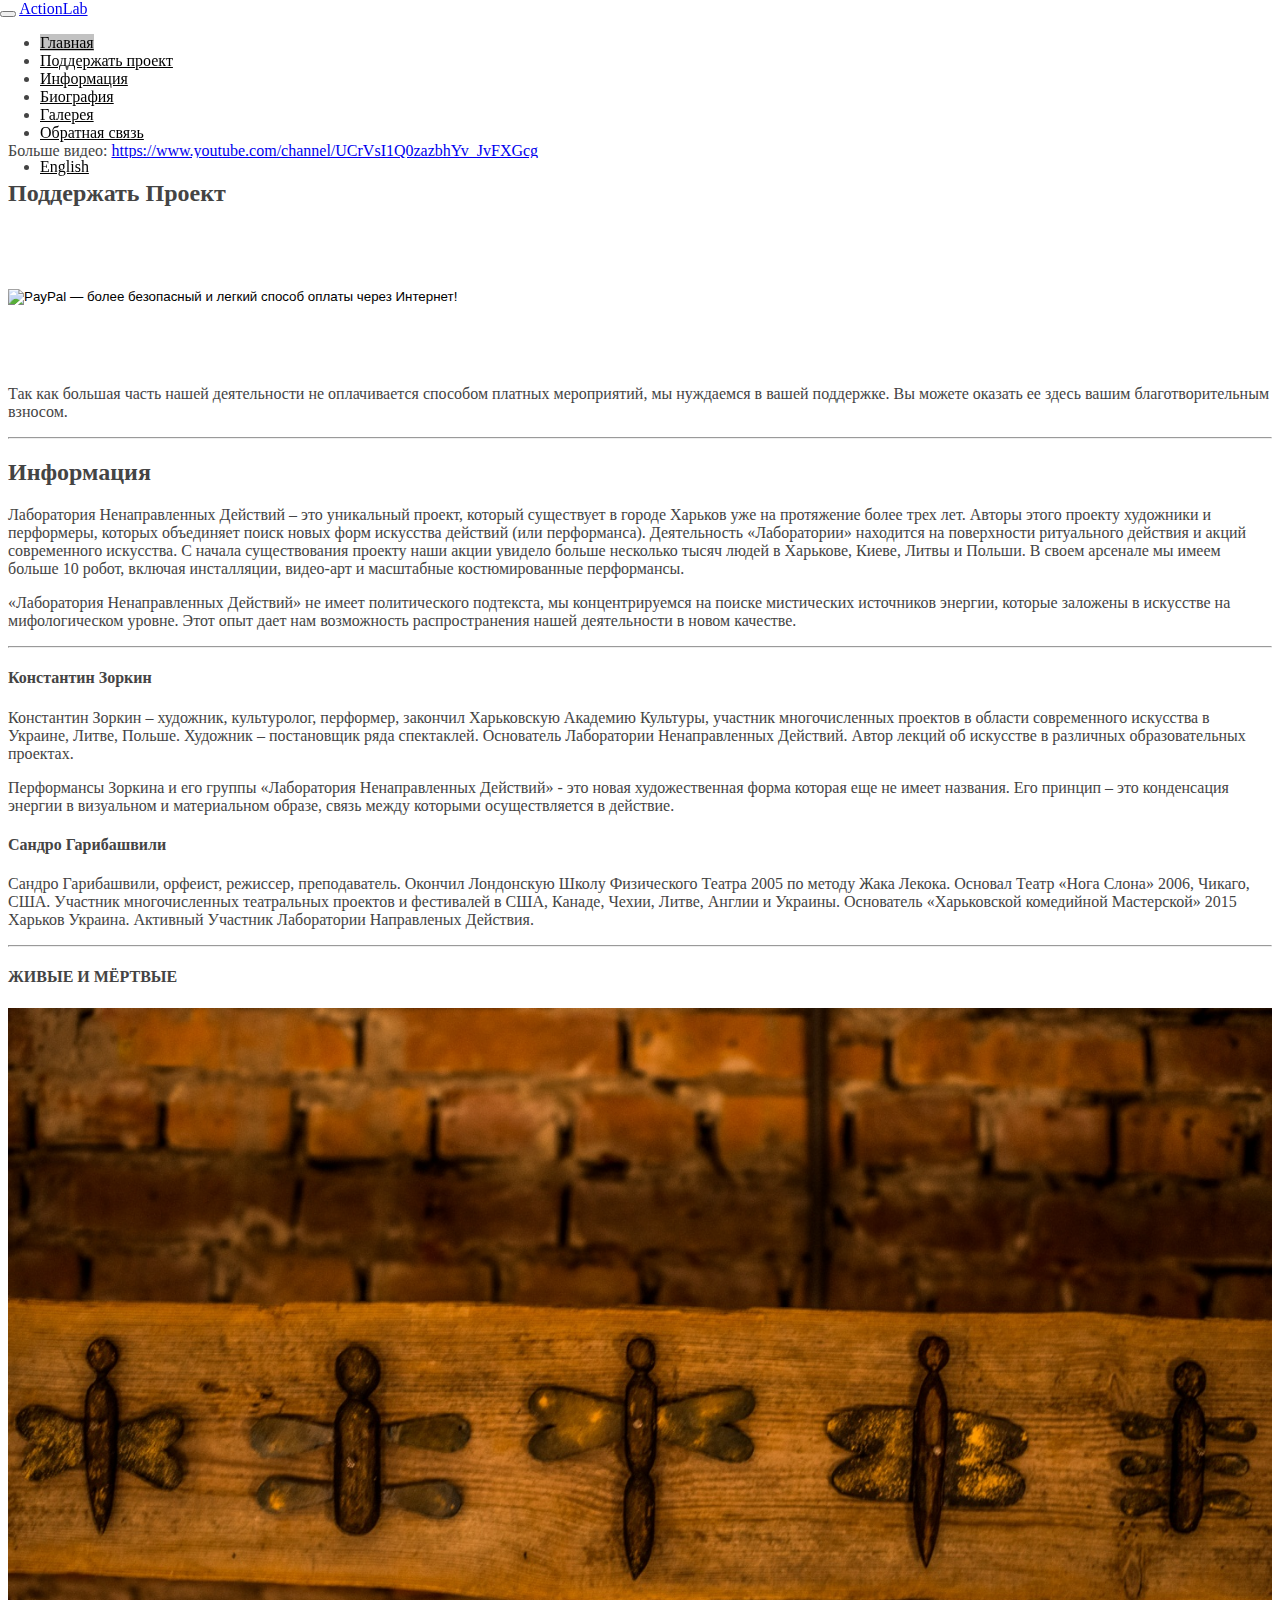
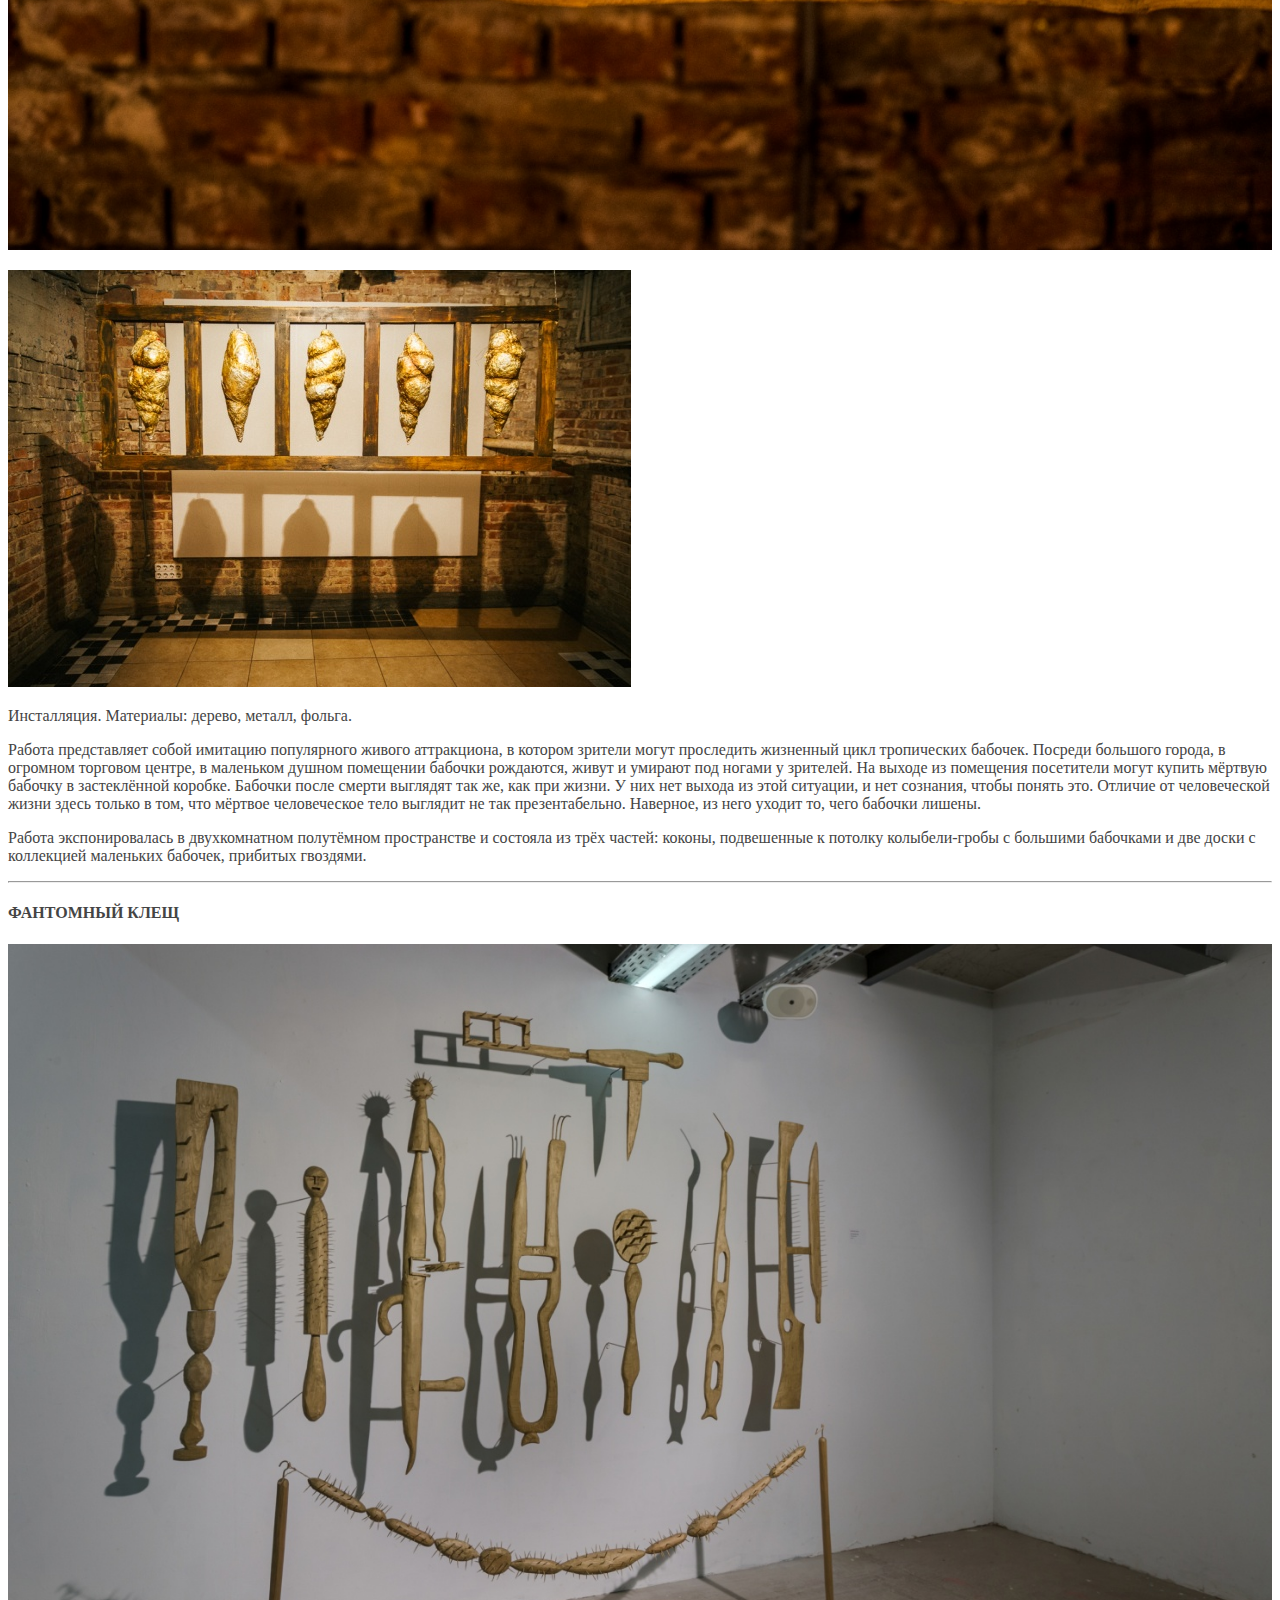
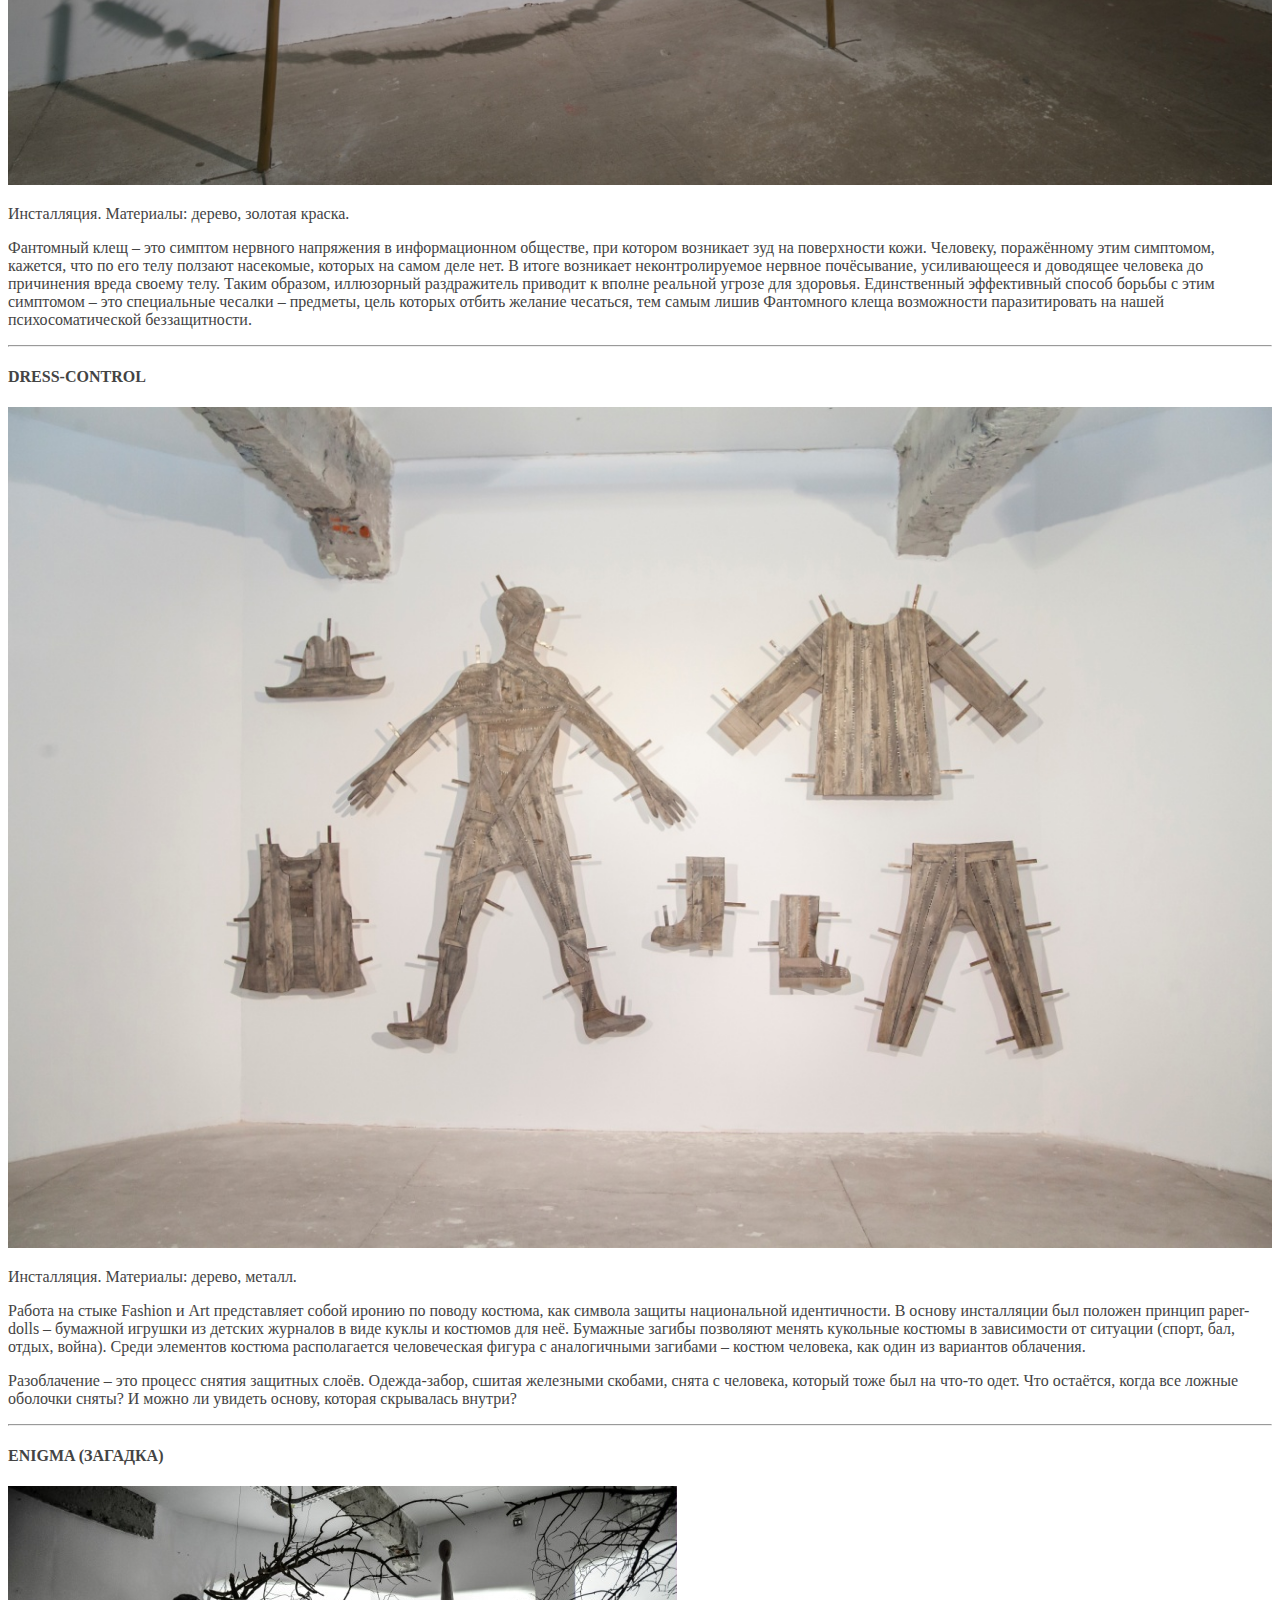
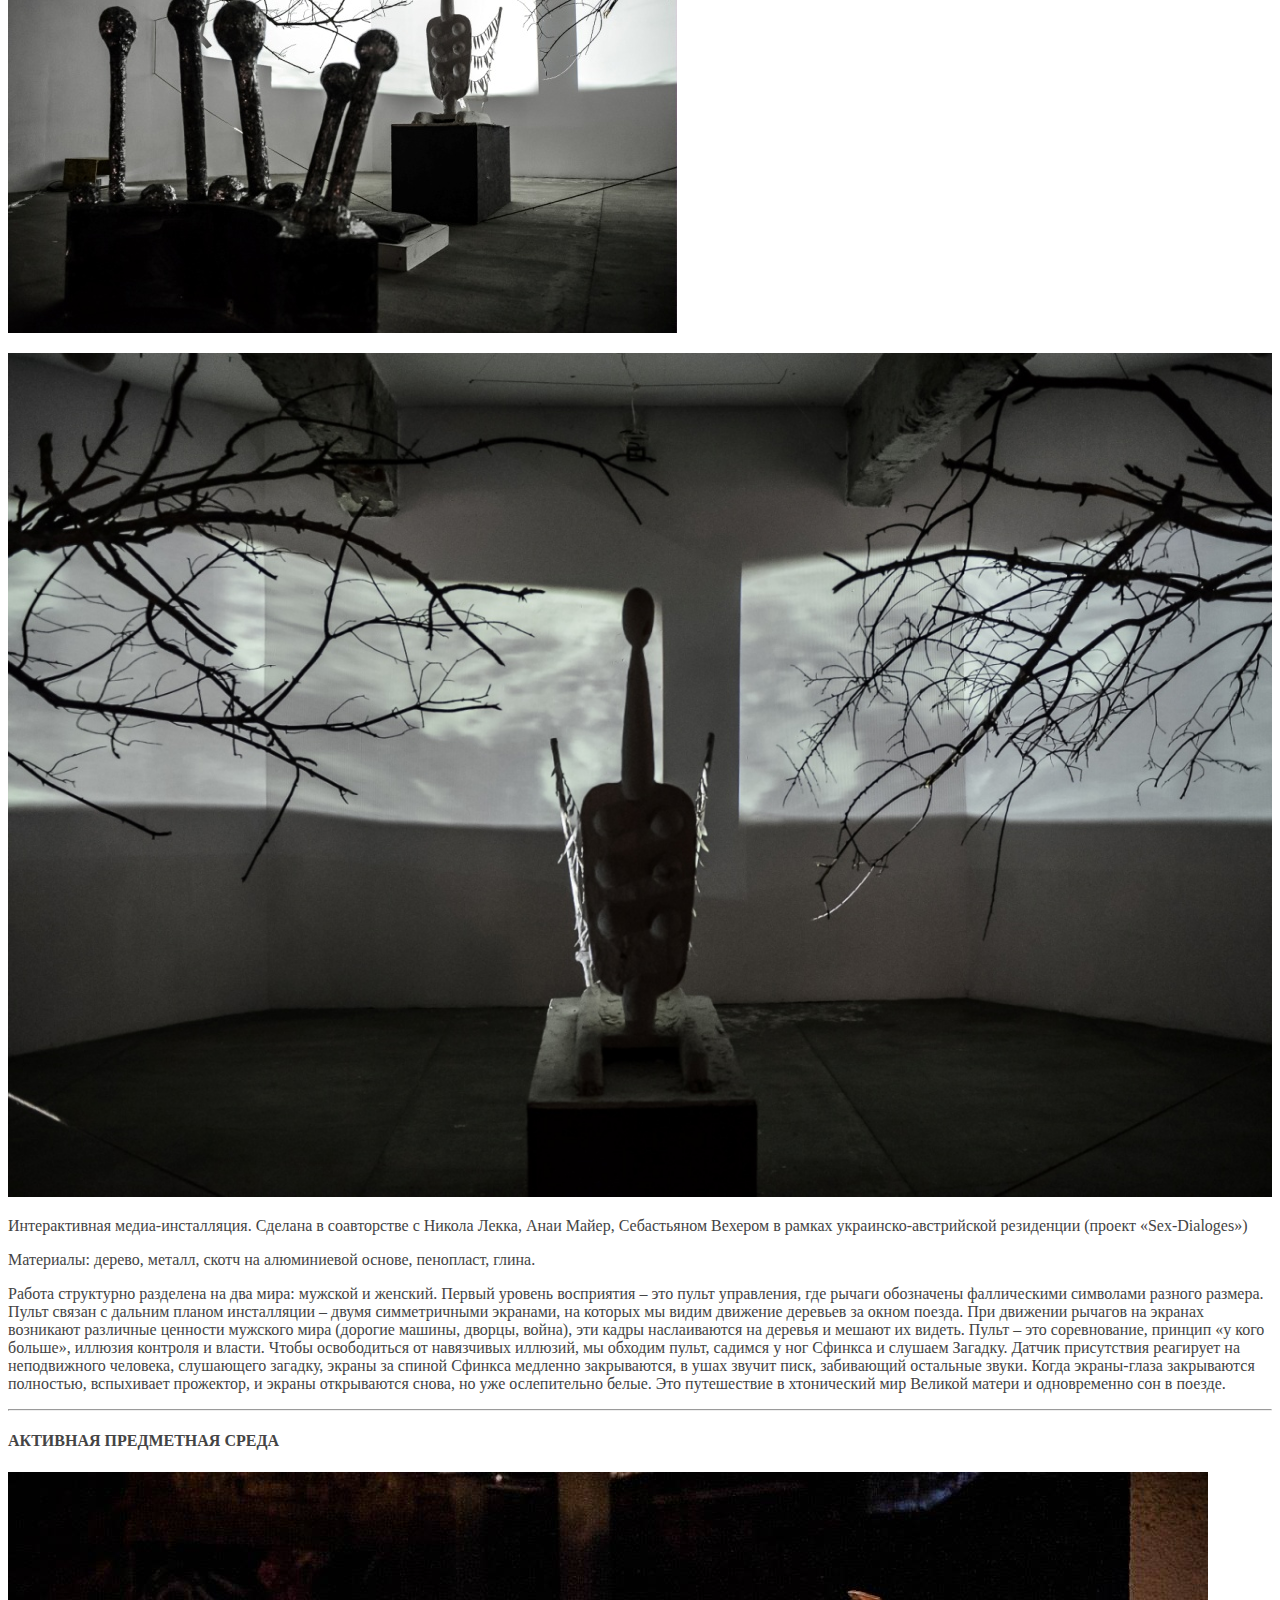
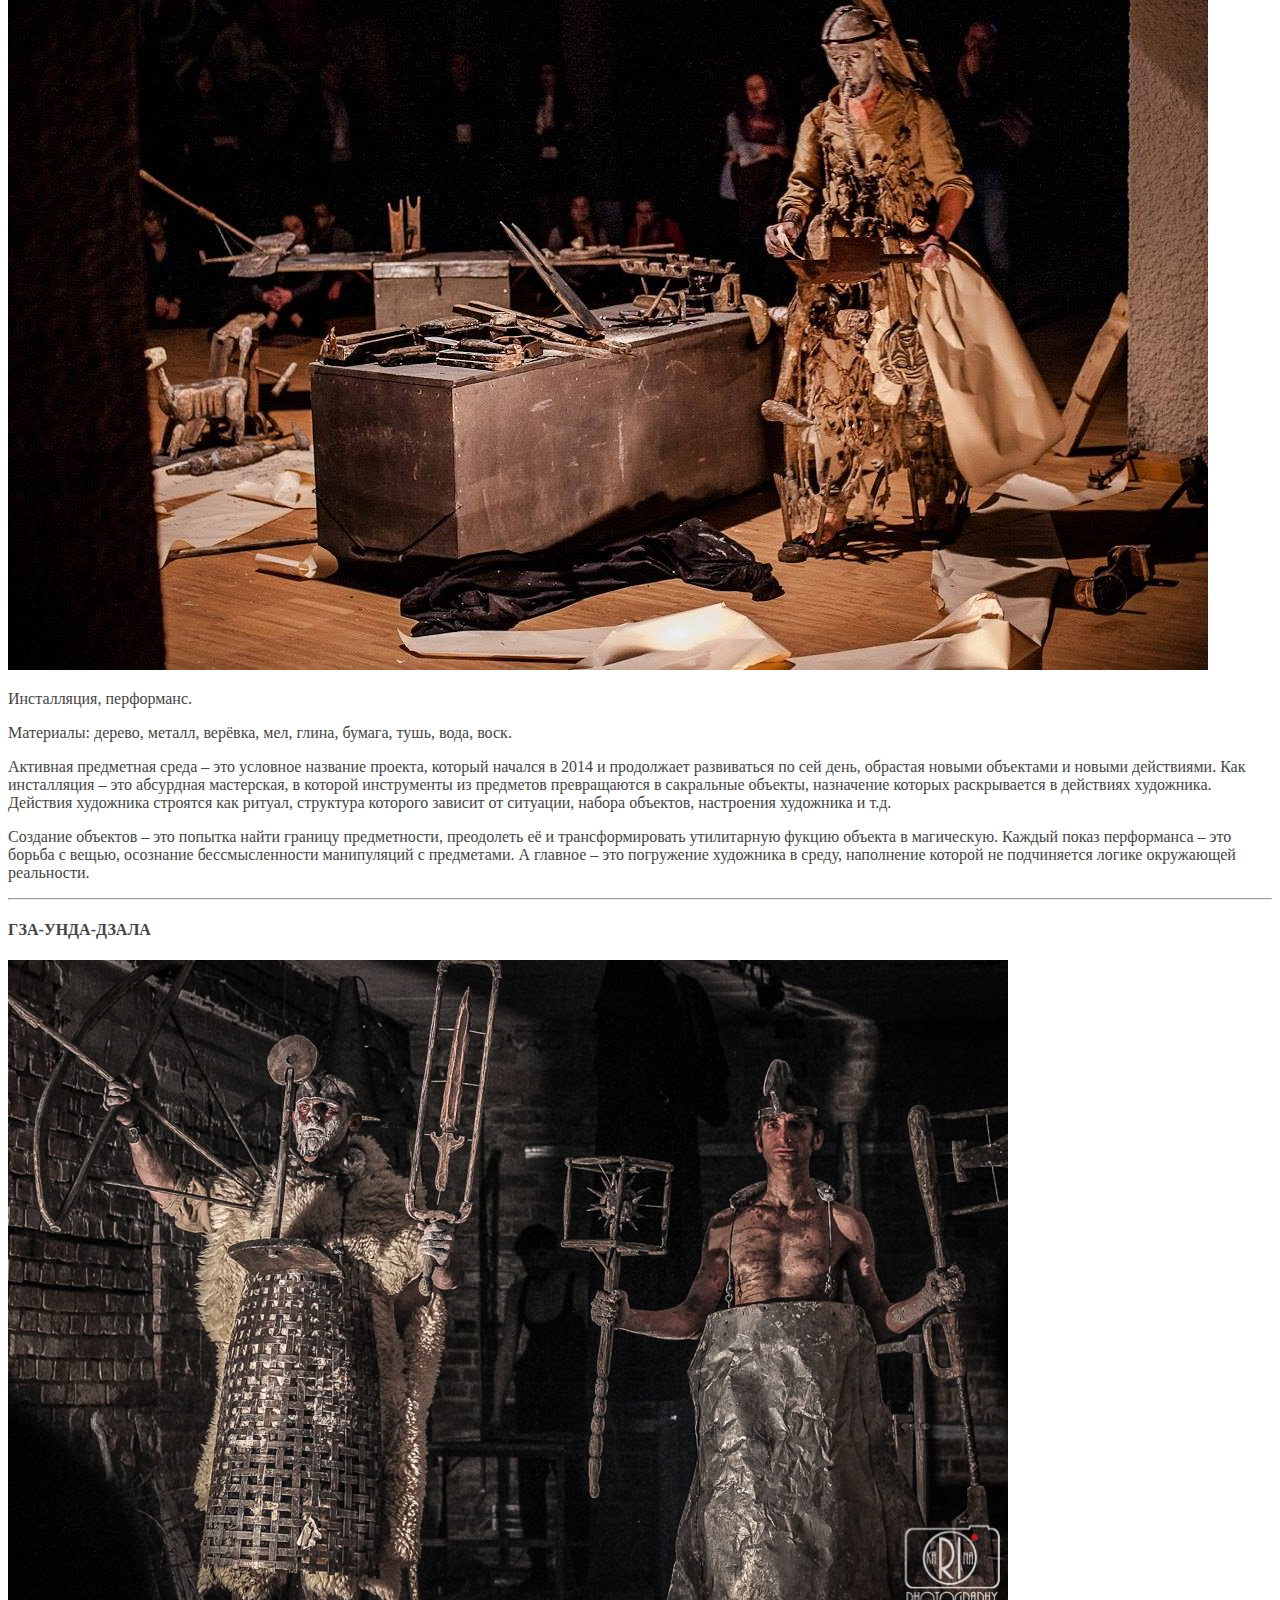
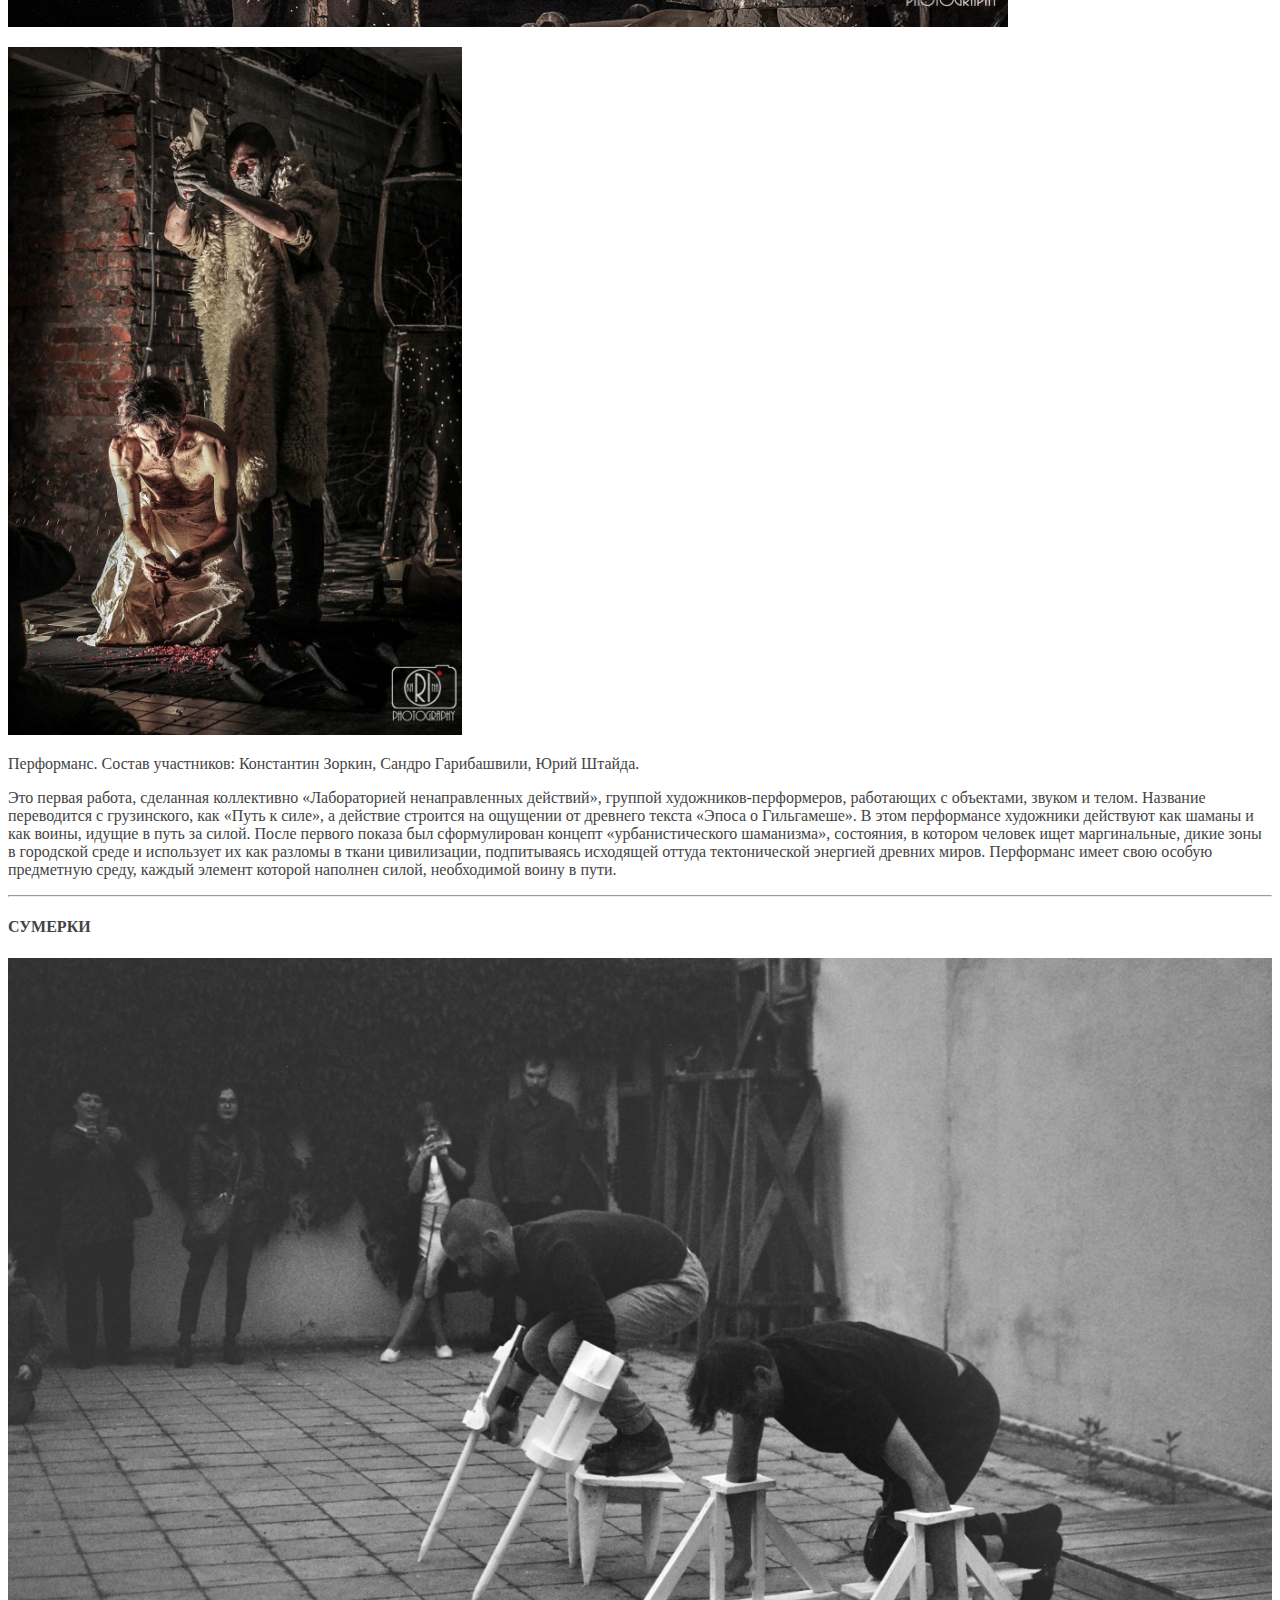
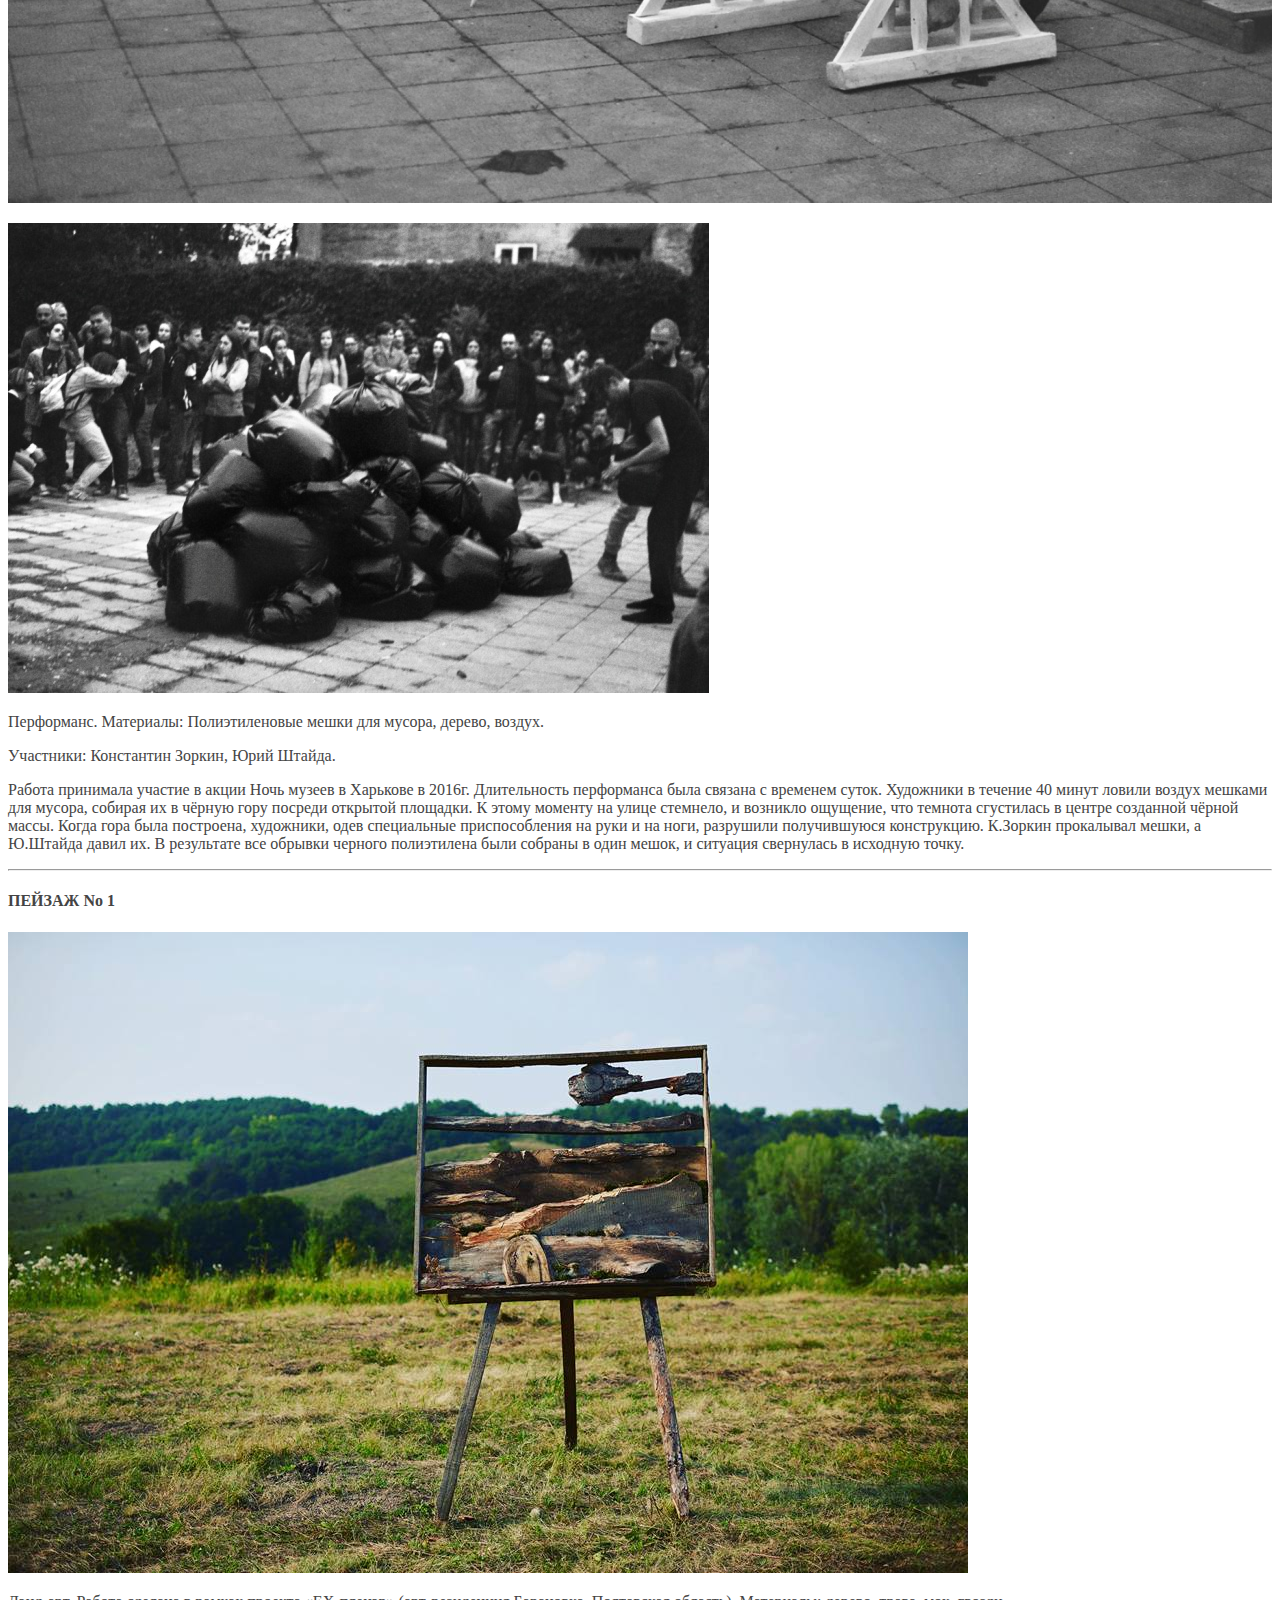
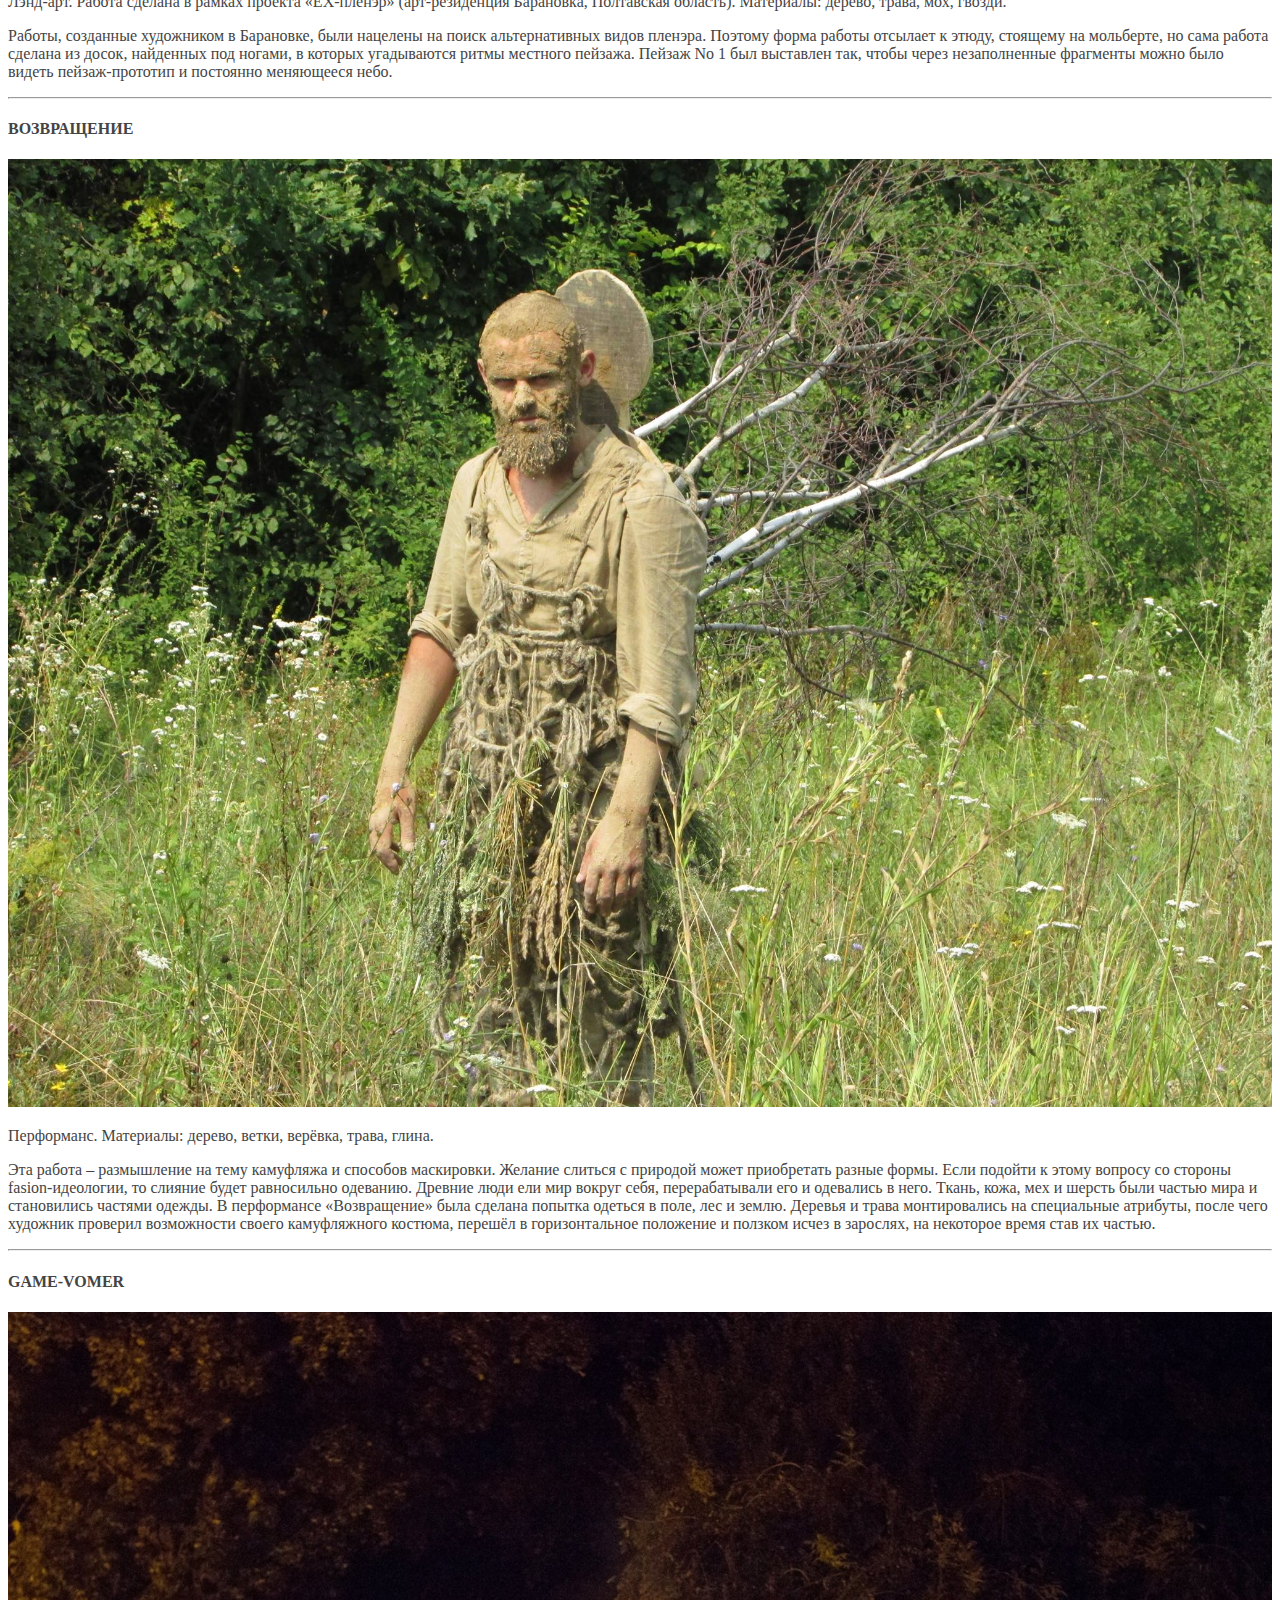
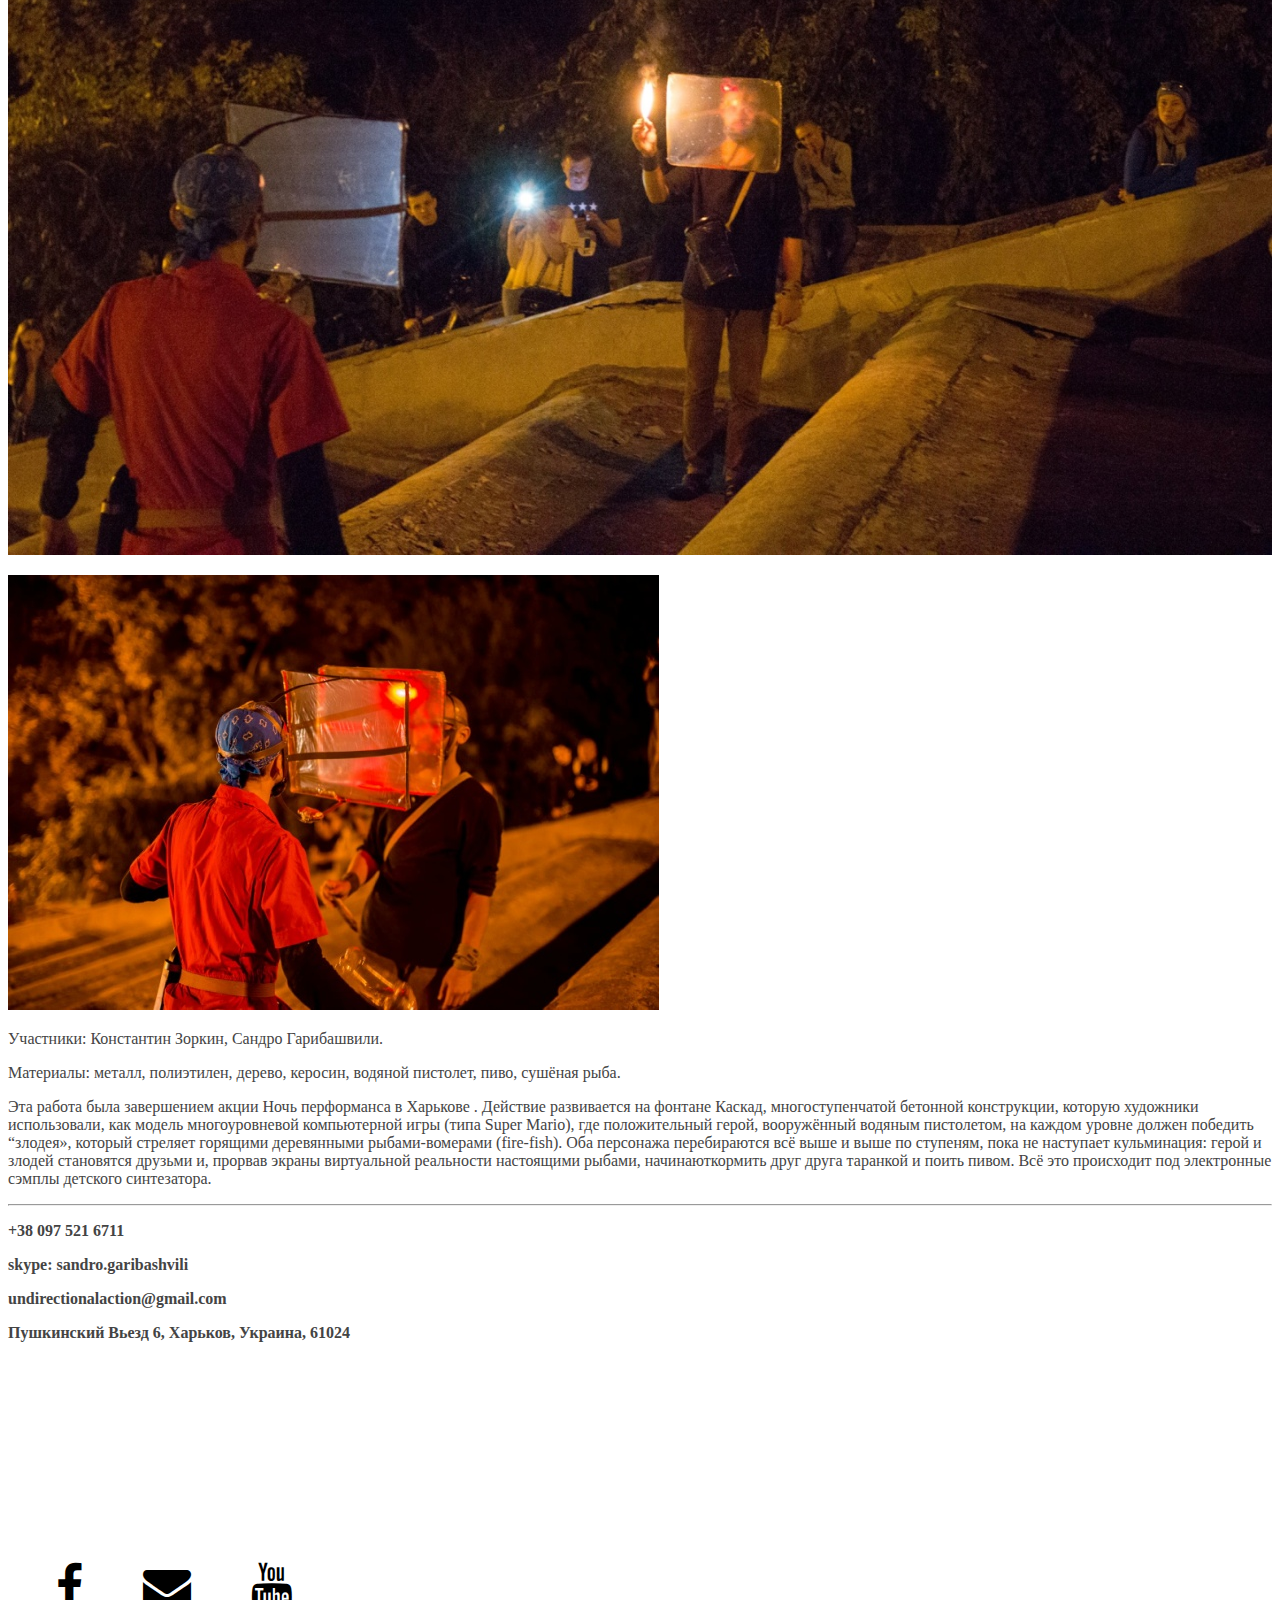
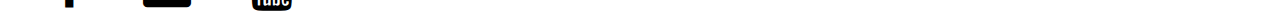
==== commit 40825256: "removed fotorama, removed more videos" ====
--- a/index.html
+++ b/index.html
@@ -24,9 +24,6 @@
     <!--<script src="js/jquery.fullPage.js"></script>-->
     <script src="js/main.js"></script>
 
-    <!-- fotorama.css & fotorama.js. -->
-    <link href="//cdnjs.cloudflare.com/ajax/libs/fotorama/4.6.4/fotorama.css" rel="stylesheet"> <!-- 3 KB -->
-    <script src="//cdnjs.cloudflare.com/ajax/libs/fotorama/4.6.4/fotorama.js"></script> <!-- 16 KB -->
     <script>
         (function (i, s, o, g, r, a, m) {
             i['GoogleAnalyticsObject'] = r;
@@ -88,7 +85,7 @@
 </nav>
 
 <div id="fullpage">
-    <div class="section" data-anchor="section0">
+    <div class="section section0" data-anchor="section0">
         <h1 class="text-center">ЛАБОРАТОРИЯ НЕНАПРАВЛЕННЫХ ДЕЙСТВИЙ</h1>
         <div class="container-fluid">
           <div class='row'>
@@ -98,6 +95,7 @@
                       <div id="player"></div>
                   </div>
                   <hr>
+                  <p>Больше видео: <a href="https://www.youtube.com/channel/UCrVsI1Q0zazbhYv_JvFXGcg">https://www.youtube.com/channel/UCrVsI1Q0zazbhYv_JvFXGcg</a></p>
               </div>
               <div class='col-sm-2'></div>
           </div>
@@ -177,13 +175,7 @@
             <div class="row">
               <div class="col-md-1"></div>
               <div class="col-md-10">
-
-                  <div id="playerGal1"></div>
-                  <hr>
-                  <div id="playerGal2"></div>
-                  <hr>
-
-                  <div class="fotorama" data-width="100%" data-ratio="800/500">
+                  <div >
 
                       <h4>ЖИВЫЕ И МЁРТВЫЕ</h4>
                       <p class="text-center">
--- a/css/main.css
+++ b/css/main.css
@@ -90,6 +90,10 @@
     text-decoration: none;
 }
 
-.fotorama img {
+img {
     max-width: 100%;
-}+}
+
+.section0 h1 {
+    margin-top: 66px;
+}
